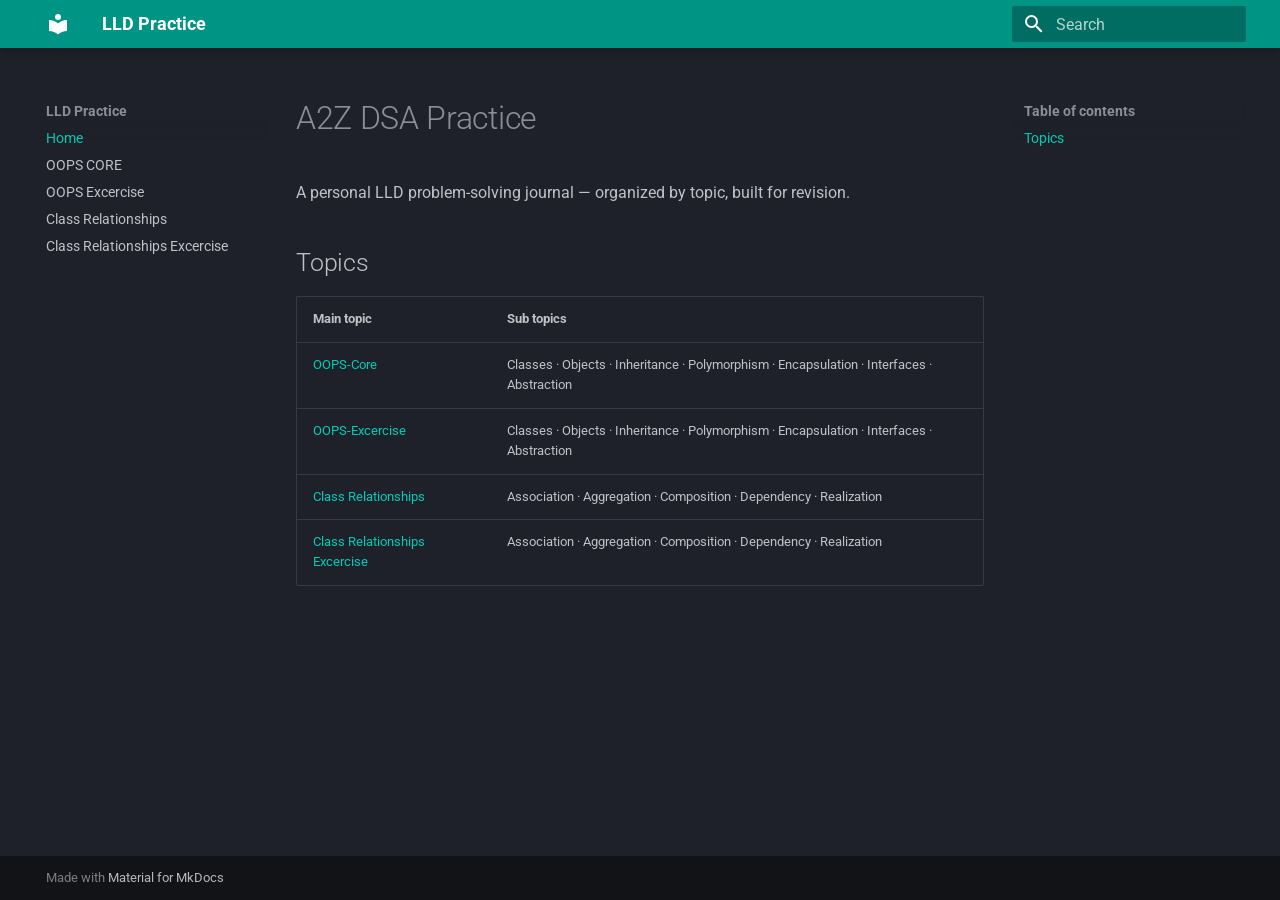
==== index.html @ 7c810c4c "Deployed 2203aaa with MkDocs version: 1.6.1" ====
<!doctype html>
<html lang="en" class="no-js">
  <head>
    
      <meta charset="utf-8">
      <meta name="viewport" content="width=device-width,initial-scale=1">
      
      
      
      
      
        <link rel="next" href="classes/">
      
      
        
      
      
      <link rel="icon" href="assets/images/favicon.png">
      <meta name="generator" content="mkdocs-1.6.1, mkdocs-material-9.7.3">
    
    
      
        <title>LLD Practice</title>
      
    
    
      <link rel="stylesheet" href="assets/stylesheets/main.484c7ddc.min.css">
      
        
        <link rel="stylesheet" href="assets/stylesheets/palette.ab4e12ef.min.css">
      
      


    
    
      
    
    
      
        
        
        <link rel="preconnect" href="https://fonts.gstatic.com" crossorigin>
        <link rel="stylesheet" href="https://fonts.googleapis.com/css?family=Roboto:300,300i,400,400i,700,700i%7CRoboto+Mono:400,400i,700,700i&display=fallback">
        <style>:root{--md-text-font:"Roboto";--md-code-font:"Roboto Mono"}</style>
      
    
    
    <script>__md_scope=new URL(".",location),__md_hash=e=>[...e].reduce(((e,_)=>(e<<5)-e+_.charCodeAt(0)),0),__md_get=(e,_=localStorage,t=__md_scope)=>JSON.parse(_.getItem(t.pathname+"."+e)),__md_set=(e,_,t=localStorage,a=__md_scope)=>{try{t.setItem(a.pathname+"."+e,JSON.stringify(_))}catch(e){}}</script>
    
      

    
    
  </head>
  
  
    
    
    
    
    
    <body dir="ltr" data-md-color-scheme="slate" data-md-color-primary="teal" data-md-color-accent="indigo">
  
    
    <input class="md-toggle" data-md-toggle="drawer" type="checkbox" id="__drawer" autocomplete="off">
    <input class="md-toggle" data-md-toggle="search" type="checkbox" id="__search" autocomplete="off">
    <label class="md-overlay" for="__drawer"></label>
    <div data-md-component="skip">
      
        
        <a href="#a2z-dsa-practice" class="md-skip">
          Skip to content
        </a>
      
    </div>
    <div data-md-component="announce">
      
    </div>
    
    
      

  

<header class="md-header md-header--shadow" data-md-component="header">
  <nav class="md-header__inner md-grid" aria-label="Header">
    <a href="." title="LLD Practice" class="md-header__button md-logo" aria-label="LLD Practice" data-md-component="logo">
      
  
  <svg xmlns="http://www.w3.org/2000/svg" viewBox="0 0 24 24"><path d="M12 8a3 3 0 0 0 3-3 3 3 0 0 0-3-3 3 3 0 0 0-3 3 3 3 0 0 0 3 3m0 3.54C9.64 9.35 6.5 8 3 8v11c3.5 0 6.64 1.35 9 3.54 2.36-2.19 5.5-3.54 9-3.54V8c-3.5 0-6.64 1.35-9 3.54"/></svg>

    </a>
    <label class="md-header__button md-icon" for="__drawer">
      
      <svg xmlns="http://www.w3.org/2000/svg" viewBox="0 0 24 24"><path d="M3 6h18v2H3zm0 5h18v2H3zm0 5h18v2H3z"/></svg>
    </label>
    <div class="md-header__title" data-md-component="header-title">
      <div class="md-header__ellipsis">
        <div class="md-header__topic">
          <span class="md-ellipsis">
            LLD Practice
          </span>
        </div>
        <div class="md-header__topic" data-md-component="header-topic">
          <span class="md-ellipsis">
            
              Home
            
          </span>
        </div>
      </div>
    </div>
    
      
    
    
    
    
      
      
        <label class="md-header__button md-icon" for="__search">
          
          <svg xmlns="http://www.w3.org/2000/svg" viewBox="0 0 24 24"><path d="M9.5 3A6.5 6.5 0 0 1 16 9.5c0 1.61-.59 3.09-1.56 4.23l.27.27h.79l5 5-1.5 1.5-5-5v-.79l-.27-.27A6.52 6.52 0 0 1 9.5 16 6.5 6.5 0 0 1 3 9.5 6.5 6.5 0 0 1 9.5 3m0 2C7 5 5 7 5 9.5S7 14 9.5 14 14 12 14 9.5 12 5 9.5 5"/></svg>
        </label>
        <div class="md-search" data-md-component="search" role="dialog">
  <label class="md-search__overlay" for="__search"></label>
  <div class="md-search__inner" role="search">
    <form class="md-search__form" name="search">
      <input type="text" class="md-search__input" name="query" aria-label="Search" placeholder="Search" autocapitalize="off" autocorrect="off" autocomplete="off" spellcheck="false" data-md-component="search-query" required>
      <label class="md-search__icon md-icon" for="__search">
        
        <svg xmlns="http://www.w3.org/2000/svg" viewBox="0 0 24 24"><path d="M9.5 3A6.5 6.5 0 0 1 16 9.5c0 1.61-.59 3.09-1.56 4.23l.27.27h.79l5 5-1.5 1.5-5-5v-.79l-.27-.27A6.52 6.52 0 0 1 9.5 16 6.5 6.5 0 0 1 3 9.5 6.5 6.5 0 0 1 9.5 3m0 2C7 5 5 7 5 9.5S7 14 9.5 14 14 12 14 9.5 12 5 9.5 5"/></svg>
        
        <svg xmlns="http://www.w3.org/2000/svg" viewBox="0 0 24 24"><path d="M20 11v2H8l5.5 5.5-1.42 1.42L4.16 12l7.92-7.92L13.5 5.5 8 11z"/></svg>
      </label>
      <nav class="md-search__options" aria-label="Search">
        
        <button type="reset" class="md-search__icon md-icon" title="Clear" aria-label="Clear" tabindex="-1">
          
          <svg xmlns="http://www.w3.org/2000/svg" viewBox="0 0 24 24"><path d="M19 6.41 17.59 5 12 10.59 6.41 5 5 6.41 10.59 12 5 17.59 6.41 19 12 13.41 17.59 19 19 17.59 13.41 12z"/></svg>
        </button>
      </nav>
      
    </form>
    <div class="md-search__output">
      <div class="md-search__scrollwrap" tabindex="0" data-md-scrollfix>
        <div class="md-search-result" data-md-component="search-result">
          <div class="md-search-result__meta">
            Initializing search
          </div>
          <ol class="md-search-result__list" role="presentation"></ol>
        </div>
      </div>
    </div>
  </div>
</div>
      
    
    
  </nav>
  
</header>
    
    <div class="md-container" data-md-component="container">
      
      
        
          
        
      
      <main class="md-main" data-md-component="main">
        <div class="md-main__inner md-grid">
          
            
              
              <div class="md-sidebar md-sidebar--primary" data-md-component="sidebar" data-md-type="navigation" >
                <div class="md-sidebar__scrollwrap">
                  <div class="md-sidebar__inner">
                    



<nav class="md-nav md-nav--primary" aria-label="Navigation" data-md-level="0">
  <label class="md-nav__title" for="__drawer">
    <a href="." title="LLD Practice" class="md-nav__button md-logo" aria-label="LLD Practice" data-md-component="logo">
      
  
  <svg xmlns="http://www.w3.org/2000/svg" viewBox="0 0 24 24"><path d="M12 8a3 3 0 0 0 3-3 3 3 0 0 0-3-3 3 3 0 0 0-3 3 3 3 0 0 0 3 3m0 3.54C9.64 9.35 6.5 8 3 8v11c3.5 0 6.64 1.35 9 3.54 2.36-2.19 5.5-3.54 9-3.54V8c-3.5 0-6.64 1.35-9 3.54"/></svg>

    </a>
    LLD Practice
  </label>
  
  <ul class="md-nav__list" data-md-scrollfix>
    
      
      
  
  
    
  
  
  
    <li class="md-nav__item md-nav__item--active">
      
      <input class="md-nav__toggle md-toggle" type="checkbox" id="__toc">
      
      
        
      
      
        <label class="md-nav__link md-nav__link--active" for="__toc">
          
  
  
  <span class="md-ellipsis">
    
  
    Home
  

    
  </span>
  
  

          <span class="md-nav__icon md-icon"></span>
        </label>
      
      <a href="." class="md-nav__link md-nav__link--active">
        
  
  
  <span class="md-ellipsis">
    
  
    Home
  

    
  </span>
  
  

      </a>
      
        

<nav class="md-nav md-nav--secondary" aria-label="Table of contents">
  
  
  
    
  
  
    <label class="md-nav__title" for="__toc">
      <span class="md-nav__icon md-icon"></span>
      Table of contents
    </label>
    <ul class="md-nav__list" data-md-component="toc" data-md-scrollfix>
      
        <li class="md-nav__item">
  <a href="#topics" class="md-nav__link">
    <span class="md-ellipsis">
      
        Topics
      
    </span>
  </a>
  
</li>
      
    </ul>
  
</nav>
      
    </li>
  

    
      
      
  
  
  
  
    <li class="md-nav__item">
      <a href="classes/" class="md-nav__link">
        
  
  
  <span class="md-ellipsis">
    
  
    OOPS CORE
  

    
  </span>
  
  

      </a>
    </li>
  

    
      
      
  
  
  
  
    <li class="md-nav__item">
      <a href="classes-excercise/" class="md-nav__link">
        
  
  
  <span class="md-ellipsis">
    
  
    OOPS Excercise
  

    
  </span>
  
  

      </a>
    </li>
  

    
      
      
  
  
  
  
    <li class="md-nav__item">
      <a href="classrelationships/" class="md-nav__link">
        
  
  
  <span class="md-ellipsis">
    
  
    Class Relationships
  

    
  </span>
  
  

      </a>
    </li>
  

    
      
      
  
  
  
  
    <li class="md-nav__item">
      <a href="classrelationships-excercise/" class="md-nav__link">
        
  
  
  <span class="md-ellipsis">
    
  
    Class Relationships Excercise
  

    
  </span>
  
  

      </a>
    </li>
  

    
  </ul>
</nav>
                  </div>
                </div>
              </div>
            
            
              
              <div class="md-sidebar md-sidebar--secondary" data-md-component="sidebar" data-md-type="toc" >
                <div class="md-sidebar__scrollwrap">
                  <div class="md-sidebar__inner">
                    

<nav class="md-nav md-nav--secondary" aria-label="Table of contents">
  
  
  
    
  
  
    <label class="md-nav__title" for="__toc">
      <span class="md-nav__icon md-icon"></span>
      Table of contents
    </label>
    <ul class="md-nav__list" data-md-component="toc" data-md-scrollfix>
      
        <li class="md-nav__item">
  <a href="#topics" class="md-nav__link">
    <span class="md-ellipsis">
      
        Topics
      
    </span>
  </a>
  
</li>
      
    </ul>
  
</nav>
                  </div>
                </div>
              </div>
            
          
          
            <div class="md-content" data-md-component="content">
              
              <article class="md-content__inner md-typeset">
                
                  



<h1 id="a2z-dsa-practice">A2Z DSA Practice</h1>
<p>A personal LLD problem-solving journal — organized by topic, built for revision.</p>
<h2 id="topics">Topics</h2>
<table>
<thead>
<tr>
<th>Main topic</th>
<th>Sub topics</th>
</tr>
</thead>
<tbody>
<tr>
<td><a href="classes/">OOPS-Core</a></td>
<td>Classes · Objects · Inheritance · Polymorphism · Encapsulation · Interfaces · Abstraction</td>
</tr>
<tr>
<td><a href="classes-excercise/">OOPS-Excercise</a></td>
<td>Classes · Objects · Inheritance · Polymorphism · Encapsulation · Interfaces · Abstraction</td>
</tr>
<tr>
<td><a href="classrelationships/">Class Relationships</a></td>
<td>Association · Aggregation · Composition · Dependency · Realization</td>
</tr>
<tr>
<td><a href="classrelationships-excercise/">Class Relationships Excercise</a></td>
<td>Association · Aggregation · Composition · Dependency · Realization</td>
</tr>
</tbody>
</table>












                
              </article>
            </div>
          
          
<script>var target=document.getElementById(location.hash.slice(1));target&&target.name&&(target.checked=target.name.startsWith("__tabbed_"))</script>
        </div>
        
      </main>
      
        <footer class="md-footer">
  
  <div class="md-footer-meta md-typeset">
    <div class="md-footer-meta__inner md-grid">
      <div class="md-copyright">
  
  
    Made with
    <a href="https://squidfunk.github.io/mkdocs-material/" target="_blank" rel="noopener">
      Material for MkDocs
    </a>
  
</div>
      
    </div>
  </div>
</footer>
      
    </div>
    <div class="md-dialog" data-md-component="dialog">
      <div class="md-dialog__inner md-typeset"></div>
    </div>
    
    
    
      
      
      <script id="__config" type="application/json">{"annotate": null, "base": ".", "features": ["content.code.copy"], "search": "assets/javascripts/workers/search.2c215733.min.js", "tags": null, "translations": {"clipboard.copied": "Copied to clipboard", "clipboard.copy": "Copy to clipboard", "search.result.more.one": "1 more on this page", "search.result.more.other": "# more on this page", "search.result.none": "No matching documents", "search.result.one": "1 matching document", "search.result.other": "# matching documents", "search.result.placeholder": "Type to start searching", "search.result.term.missing": "Missing", "select.version": "Select version"}, "version": null}</script>
    
    
      <script src="assets/javascripts/bundle.79ae519e.min.js"></script>
      
    
  </body>
</html>
---- assets/stylesheets/main.484c7ddc.min.css ----
@charset "UTF-8";html{-webkit-text-size-adjust:none;-moz-text-size-adjust:none;text-size-adjust:none;box-sizing:border-box}*,:after,:before{box-sizing:inherit}@media (prefers-reduced-motion){*,:after,:before{transition:none!important}}body{margin:0}a,button,input,label{-webkit-tap-highlight-color:transparent}a{color:inherit;text-decoration:none}hr{border:0;box-sizing:initial;display:block;height:.05rem;overflow:visible;padding:0}small{font-size:80%}sub,sup{line-height:1em}img{border-style:none}table{border-collapse:initial;border-spacing:0}td,th{font-weight:400;vertical-align:top}button{background:#0000;border:0;font-family:inherit;font-size:inherit;margin:0;padding:0}input{border:0;outline:none}:root{--md-primary-fg-color:#4051b5;--md-primary-fg-color--light:#5d6cc0;--md-primary-fg-color--dark:#303fa1;--md-primary-bg-color:#fff;--md-primary-bg-color--light:#ffffffb3;--md-accent-fg-color:#526cfe;--md-accent-fg-color--transparent:#526cfe1a;--md-accent-bg-color:#fff;--md-accent-bg-color--light:#ffffffb3}[data-md-color-scheme=default]{color-scheme:light}[data-md-color-scheme=default] img[src$="#gh-dark-mode-only"],[data-md-color-scheme=default] img[src$="#only-dark"]{display:none}:root,[data-md-color-scheme=default]{--md-hue:225deg;--md-default-fg-color:#000000de;--md-default-fg-color--light:#0000008a;--md-default-fg-color--lighter:#00000052;--md-default-fg-color--lightest:#00000012;--md-default-bg-color:#fff;--md-default-bg-color--light:#ffffffb3;--md-default-bg-color--lighter:#ffffff4d;--md-default-bg-color--lightest:#ffffff1f;--md-code-fg-color:#36464e;--md-code-bg-color:#f5f5f5;--md-code-bg-color--light:#f5f5f5b3;--md-code-bg-color--lighter:#f5f5f54d;--md-code-hl-color:#4287ff;--md-code-hl-color--light:#4287ff1a;--md-code-hl-number-color:#d52a2a;--md-code-hl-special-color:#db1457;--md-code-hl-function-color:#a846b9;--md-code-hl-constant-color:#6e59d9;--md-code-hl-keyword-color:#3f6ec6;--md-code-hl-string-color:#1c7d4d;--md-code-hl-name-color:var(--md-code-fg-color);--md-code-hl-operator-color:var(--md-default-fg-color--light);--md-code-hl-punctuation-color:var(--md-default-fg-color--light);--md-code-hl-comment-color:var(--md-default-fg-color--light);--md-code-hl-generic-color:var(--md-default-fg-color--light);--md-code-hl-variable-color:var(--md-default-fg-color--light);--md-typeset-color:var(--md-default-fg-color);--md-typeset-a-color:var(--md-primary-fg-color);--md-typeset-del-color:#f5503d26;--md-typeset-ins-color:#0bd57026;--md-typeset-kbd-color:#fafafa;--md-typeset-kbd-accent-color:#fff;--md-typeset-kbd-border-color:#b8b8b8;--md-typeset-mark-color:#ffff0080;--md-typeset-table-color:#0000001f;--md-typeset-table-color--light:rgba(0,0,0,.035);--md-admonition-fg-color:var(--md-default-fg-color);--md-admonition-bg-color:var(--md-default-bg-color);--md-warning-fg-color:#000000de;--md-warning-bg-color:#ff9;--md-footer-fg-color:#fff;--md-footer-fg-color--light:#ffffffb3;--md-footer-fg-color--lighter:#ffffff73;--md-footer-bg-color:#000000de;--md-footer-bg-color--dark:#00000052;--md-shadow-z1:0 0.2rem 0.5rem #0000000d,0 0 0.05rem #0000001a;--md-shadow-z2:0 0.2rem 0.5rem #0000001a,0 0 0.05rem #00000040;--md-shadow-z3:0 0.2rem 0.5rem #0003,0 0 0.05rem #00000059}.md-icon svg{fill:currentcolor;display:block;height:1.2rem;width:1.2rem}body{-webkit-font-smoothing:antialiased;-moz-osx-font-smoothing:grayscale;--md-text-font-family:var(--md-text-font,_),-apple-system,BlinkMacSystemFont,Helvetica,Arial,sans-serif;--md-code-font-family:var(--md-code-font,_),SFMono-Regular,Consolas,Menlo,monospace}aside,body,input{font-feature-settings:"kern","liga";color:var(--md-typeset-color);font-family:var(--md-text-font-family)}code,kbd,pre{font-feature-settings:"kern";font-family:var(--md-code-font-family)}:root{--md-typeset-table-sort-icon:url('data:image/svg+xml;charset=utf-8,<svg xmlns="http://www.w3.org/2000/svg" viewBox="0 0 24 24"><path d="m18 21-4-4h3V7h-3l4-4 4 4h-3v10h3M2 19v-2h10v2M2 13v-2h7v2M2 7V5h4v2z"/></svg>');--md-typeset-table-sort-icon--asc:url('data:image/svg+xml;charset=utf-8,<svg xmlns="http://www.w3.org/2000/svg" viewBox="0 0 24 24"><path d="M19 17h3l-4 4-4-4h3V3h2M2 17h10v2H2M6 5v2H2V5m0 6h7v2H2z"/></svg>');--md-typeset-table-sort-icon--desc:url('data:image/svg+xml;charset=utf-8,<svg xmlns="http://www.w3.org/2000/svg" viewBox="0 0 24 24"><path d="M19 7h3l-4-4-4 4h3v14h2M2 17h10v2H2M6 5v2H2V5m0 6h7v2H2z"/></svg>')}.md-typeset{-webkit-print-color-adjust:exact;color-adjust:exact;font-size:.8rem;line-height:1.6;overflow-wrap:break-word}@media print{.md-typeset{font-size:.68rem}}.md-typeset blockquote,.md-typeset dl,.md-typeset figure,.md-typeset ol,.md-typeset pre,.md-typeset ul{margin-bottom:1em;margin-top:1em}.md-typeset h1{color:var(--md-default-fg-color--light);font-size:2em;line-height:1.3;margin:0 0 1.25em}.md-typeset h1,.md-typeset h2{font-weight:300;letter-spacing:-.01em}.md-typeset h2{font-size:1.5625em;line-height:1.4;margin:1.6em 0 .64em}.md-typeset h3{font-size:1.25em;font-weight:400;letter-spacing:-.01em;line-height:1.5;margin:1.6em 0 .8em}.md-typeset h2+h3{margin-top:.8em}.md-typeset h4{font-weight:700;letter-spacing:-.01em;margin:1em 0}.md-typeset h5,.md-typeset h6{color:var(--md-default-fg-color--light);font-size:.8em;font-weight:700;letter-spacing:-.01em;margin:1.25em 0}.md-typeset h5{text-transform:uppercase}.md-typeset h5 code{text-transform:none}.md-typeset hr{border-bottom:.05rem solid var(--md-default-fg-color--lightest);display:flow-root;margin:1.5em 0}.md-typeset a{color:var(--md-typeset-a-color);word-break:break-word}.md-typeset a,.md-typeset a:before{transition:color 125ms}.md-typeset a:focus,.md-typeset a:hover{color:var(--md-accent-fg-color)}.md-typeset a:focus code,.md-typeset a:hover code{background-color:var(--md-accent-fg-color--transparent);color:var(--md-accent-fg-color)}.md-typeset a code{color:var(--md-typeset-a-color)}.md-typeset a.focus-visible{outline-color:var(--md-accent-fg-color);outline-offset:.2rem}.md-typeset code,.md-typeset kbd,.md-typeset pre{color:var(--md-code-fg-color);direction:ltr;font-variant-ligatures:none;transition:background-color 125ms}@media print{.md-typeset code,.md-typeset kbd,.md-typeset pre{white-space:pre-wrap}}.md-typeset code{background-color:var(--md-code-bg-color);border-radius:.1rem;-webkit-box-decoration-break:clone;box-decoration-break:clone;font-size:.85em;padding:0 .2941176471em;transition:color 125ms,background-color 125ms;word-break:break-word}.md-typeset code:not(.focus-visible){-webkit-tap-highlight-color:transparent;outline:none}.md-typeset pre{display:flow-root;line-height:1.4;position:relative}.md-typeset pre>code{-webkit-box-decoration-break:slice;box-decoration-break:slice;box-shadow:none;display:block;margin:0;outline-color:var(--md-accent-fg-color);overflow:auto;padding:.7720588235em 1.1764705882em;scrollbar-color:var(--md-default-fg-color--lighter) #0000;scrollbar-width:thin;touch-action:auto;word-break:normal}.md-typeset pre>code:hover{scrollbar-color:var(--md-accent-fg-color) #0000}.md-typeset pre>code::-webkit-scrollbar{height:.2rem;width:.2rem}.md-typeset pre>code::-webkit-scrollbar-thumb{background-color:var(--md-default-fg-color--lighter)}.md-typeset pre>code::-webkit-scrollbar-thumb:hover{background-color:var(--md-accent-fg-color)}.md-typeset kbd{background-color:var(--md-typeset-kbd-color);border-radius:.1rem;box-shadow:0 .1rem 0 .05rem var(--md-typeset-kbd-border-color),0 .1rem 0 var(--md-typeset-kbd-border-color),0 -.1rem .2rem var(--md-typeset-kbd-accent-color) inset;color:var(--md-default-fg-color);display:inline-block;font-size:.75em;padding:0 .6666666667em;vertical-align:text-top;word-break:break-word}.md-typeset mark{background-color:var(--md-typeset-mark-color);-webkit-box-decoration-break:clone;box-decoration-break:clone;color:inherit;word-break:break-word}.md-typeset abbr{cursor:help;text-decoration:none}.md-typeset [data-preview],.md-typeset abbr{border-bottom:.05rem dotted var(--md-default-fg-color--light)}.md-typeset small{opacity:.75}[dir=ltr] .md-typeset sub,[dir=ltr] .md-typeset sup{margin-left:.078125em}[dir=rtl] .md-typeset sub,[dir=rtl] .md-typeset sup{margin-right:.078125em}[dir=ltr] .md-typeset blockquote{padding-left:.6rem}[dir=rtl] .md-typeset blockquote{padding-right:.6rem}[dir=ltr] .md-typeset blockquote{border-left:.2rem solid var(--md-default-fg-color--lighter)}[dir=rtl] .md-typeset blockquote{border-right:.2rem solid var(--md-default-fg-color--lighter)}.md-typeset blockquote{color:var(--md-default-fg-color--light);margin-left:0;margin-right:0}.md-typeset ul{list-style-type:disc}.md-typeset ul[type]{list-style-type:revert-layer}[dir=ltr] .md-typeset ol,[dir=ltr] .md-typeset ul{margin-left:.625em}[dir=rtl] .md-typeset ol,[dir=rtl] .md-typeset ul{margin-right:.625em}.md-typeset ol,.md-typeset ul{padding:0}.md-typeset ol:not([hidden]),.md-typeset ul:not([hidden]){display:flow-root}.md-typeset ol ol,.md-typeset ul ol{list-style-type:lower-alpha}.md-typeset ol ol ol,.md-typeset ul ol ol{list-style-type:lower-roman}.md-typeset ol ol ol ol,.md-typeset ul ol ol ol{list-style-type:upper-alpha}.md-typeset ol ol ol ol ol,.md-typeset ul ol ol ol ol{list-style-type:upper-roman}.md-typeset ol[type],.md-typeset ul[type]{list-style-type:revert-layer}[dir=ltr] .md-typeset ol li,[dir=ltr] .md-typeset ul li{margin-left:1.25em}[dir=rtl] .md-typeset ol li,[dir=rtl] .md-typeset ul li{margin-right:1.25em}.md-typeset ol li,.md-typeset ul li{margin-bottom:.5em}.md-typeset ol li blockquote,.md-typeset ol li p,.md-typeset ul li blockquote,.md-typeset ul li p{margin:.5em 0}.md-typeset ol li:last-child,.md-typeset ul li:last-child{margin-bottom:0}[dir=ltr] .md-typeset ol li ol,[dir=ltr] .md-typeset ol li ul,[dir=ltr] .md-typeset ul li ol,[dir=ltr] .md-typeset ul li ul{margin-left:.625em}[dir=rtl] .md-typeset ol li ol,[dir=rtl] .md-typeset ol li ul,[dir=rtl] .md-typeset ul li ol,[dir=rtl] .md-typeset ul li ul{margin-right:.625em}.md-typeset ol li ol,.md-typeset ol li ul,.md-typeset ul li ol,.md-typeset ul li ul{margin-bottom:.5em;margin-top:.5em}[dir=ltr] .md-typeset dd{margin-left:1.875em}[dir=rtl] .md-typeset dd{margin-right:1.875em}.md-typeset dd{margin-bottom:1.5em;margin-top:1em}.md-typeset img,.md-typeset svg,.md-typeset video{height:auto;max-width:100%}.md-typeset img[align=left]{margin:1em 1em 1em 0}.md-typeset img[align=right]{margin:1em 0 1em 1em}.md-typeset img[align]:only-child{margin-top:0}.md-typeset figure{display:flow-root;margin:1em auto;max-width:100%;text-align:center;width:fit-content}.md-typeset figure img{display:block;margin:0 auto}.md-typeset figcaption{font-style:italic;margin:1em auto;max-width:24rem}.md-typeset iframe{max-width:100%}.md-typeset table:not([class]){background-color:var(--md-default-bg-color);border:.05rem solid var(--md-typeset-table-color);border-radius:.1rem;display:inline-block;font-size:.64rem;max-width:100%;overflow:auto;touch-action:auto}@media print{.md-typeset table:not([class]){display:table}}.md-typeset table:not([class])+*{margin-top:1.5em}.md-typeset table:not([class]) td>:first-child,.md-typeset table:not([class]) th>:first-child{margin-top:0}.md-typeset table:not([class]) td>:last-child,.md-typeset table:not([class]) th>:last-child{margin-bottom:0}.md-typeset table:not([class]) td:not([align]),.md-typeset table:not([class]) th:not([align]){text-align:left}[dir=rtl] .md-typeset table:not([class]) td:not([align]),[dir=rtl] .md-typeset table:not([class]) th:not([align]){text-align:right}.md-typeset table:not([class]) th{font-weight:700;min-width:5rem;padding:.9375em 1.25em;vertical-align:top}.md-typeset table:not([class]) td{border-top:.05rem solid var(--md-typeset-table-color);padding:.9375em 1.25em;vertical-align:top}.md-typeset table:not([class]) tbody tr{transition:background-color 125ms}.md-typeset table:not([class]) tbody tr:hover{background-color:var(--md-typeset-table-color--light);box-shadow:0 .05rem 0 var(--md-default-bg-color) inset}.md-typeset table:not([class]) a{word-break:normal}.md-typeset table th[role=columnheader]{cursor:pointer}[dir=ltr] .md-typeset table th[role=columnheader]:after{margin-left:.5em}[dir=rtl] .md-typeset table th[role=columnheader]:after{margin-right:.5em}.md-typeset table th[role=columnheader]:after{content:"";display:inline-block;height:1.2em;-webkit-mask-image:var(--md-typeset-table-sort-icon);mask-image:var(--md-typeset-table-sort-icon);-webkit-mask-repeat:no-repeat;mask-repeat:no-repeat;-webkit-mask-size:contain;mask-size:contain;transition:background-color 125ms;vertical-align:text-bottom;width:1.2em}.md-typeset table th[role=columnheader]:hover:after{background-color:var(--md-default-fg-color--lighter)}.md-typeset table th[role=columnheader][aria-sort=ascending]:after{background-color:var(--md-default-fg-color--light);-webkit-mask-image:var(--md-typeset-table-sort-icon--asc);mask-image:var(--md-typeset-table-sort-icon--asc)}.md-typeset table th[role=columnheader][aria-sort=descending]:after{background-color:var(--md-default-fg-color--light);-webkit-mask-image:var(--md-typeset-table-sort-icon--desc);mask-image:var(--md-typeset-table-sort-icon--desc)}.md-typeset__scrollwrap{margin:1em -.8rem;overflow-x:auto;touch-action:auto}.md-typeset__table{display:inline-block;margin-bottom:.5em;padding:0 .8rem}@media print{.md-typeset__table{display:block}}html .md-typeset__table table{display:table;margin:0;overflow:hidden;width:100%}@media screen and (max-width:44.984375em){.md-content__inner>pre{margin:1em -.8rem}.md-content__inner>pre code{border-radius:0}}.md-typeset .md-author{border-radius:100%;display:block;flex-shrink:0;height:1.6rem;overflow:hidden;position:relative;transition:color 125ms,transform 125ms;width:1.6rem}.md-typeset .md-author img{display:block}.md-typeset .md-author--more{background:var(--md-default-fg-color--lightest);color:var(--md-default-fg-color--lighter);font-size:.6rem;font-weight:700;line-height:1.6rem;text-align:center}.md-typeset .md-author--long{height:2.4rem;width:2.4rem}.md-typeset a.md-author{transform:scale(1)}.md-typeset a.md-author img{border-radius:100%;filter:grayscale(100%) opacity(75%);transition:filter 125ms}.md-typeset a.md-author:focus,.md-typeset a.md-author:hover{transform:scale(1.1);z-index:1}.md-typeset a.md-author:focus img,.md-typeset a.md-author:hover img{filter:grayscale(0)}.md-banner{background-color:var(--md-footer-bg-color);color:var(--md-footer-fg-color);overflow:auto}@media print{.md-banner{display:none}}.md-banner--warning{background-color:var(--md-warning-bg-color);color:var(--md-warning-fg-color)}.md-banner__inner{font-size:.7rem;margin:.6rem auto;padding:0 .8rem}[dir=ltr] .md-banner__button{float:right}[dir=rtl] .md-banner__button{float:left}.md-banner__button{color:inherit;cursor:pointer;transition:opacity .25s}.no-js .md-banner__button{display:none}.md-banner__button:hover{opacity:.7}html{font-size:125%;height:100%;overflow-x:hidden}@media screen and (min-width:100em){html{font-size:137.5%}}@media screen and (min-width:125em){html{font-size:150%}}body{background-color:var(--md-default-bg-color);display:flex;flex-direction:column;font-size:.5rem;min-height:100%;position:relative;width:100%}@media print{body{display:block}}@media screen and (max-width:59.984375em){body[data-md-scrolllock]{position:fixed}}.md-grid{margin-left:auto;margin-right:auto;max-width:61rem}.md-container{display:flex;flex-direction:column;flex-grow:1}@media print{.md-container{display:block}}.md-main{flex-grow:1}.md-main__inner{display:flex;height:100%;margin-top:1.5rem}.md-ellipsis{overflow:hidden;text-overflow:ellipsis}.md-toggle{display:none}.md-option{height:0;opacity:0;position:absolute;width:0}.md-option:checked+label:not([hidden]){display:block}.md-option.focus-visible+label{outline-color:var(--md-accent-fg-color);outline-style:auto}.md-skip{background-color:var(--md-default-fg-color);border-radius:.1rem;color:var(--md-default-bg-color);font-size:.64rem;margin:.5rem;opacity:0;outline-color:var(--md-accent-fg-color);padding:.3rem .5rem;position:fixed;transform:translateY(.4rem);z-index:-1}.md-skip:focus{opacity:1;transform:translateY(0);transition:transform .25s cubic-bezier(.4,0,.2,1),opacity 175ms 75ms;z-index:10}@page{margin:25mm}:root{--md-clipboard-icon:url('data:image/svg+xml;charset=utf-8,<svg xmlns="http://www.w3.org/2000/svg" viewBox="0 0 24 24"><path d="M19 21H8V7h11m0-2H8a2 2 0 0 0-2 2v14a2 2 0 0 0 2 2h11a2 2 0 0 0 2-2V7a2 2 0 0 0-2-2m-3-4H4a2 2 0 0 0-2 2v14h2V3h12z"/></svg>')}.md-clipboard{border-radius:.1rem;color:var(--md-default-fg-color--lightest);cursor:pointer;height:1.5em;outline-color:var(--md-accent-fg-color);outline-offset:.1rem;transition:color .25s;width:1.5em;z-index:1}@media print{.md-clipboard{display:none}}.md-clipboard:not(.focus-visible){-webkit-tap-highlight-color:transparent;outline:none}:hover>.md-clipboard{color:var(--md-default-fg-color--light)}.md-clipboard:focus,.md-clipboard:hover{color:var(--md-accent-fg-color)}.md-clipboard:after{background-color:currentcolor;content:"";display:block;height:1.125em;margin:0 auto;-webkit-mask-image:var(--md-clipboard-icon);mask-image:var(--md-clipboard-icon);-webkit-mask-position:center;mask-position:center;-webkit-mask-repeat:no-repeat;mask-repeat:no-repeat;-webkit-mask-size:contain;mask-size:contain;width:1.125em}.md-clipboard--inline{cursor:pointer}.md-clipboard--inline code{transition:color .25s,background-color .25s}.md-clipboard--inline:focus code,.md-clipboard--inline:hover code{background-color:var(--md-accent-fg-color--transparent);color:var(--md-accent-fg-color)}:root{--md-code-select-icon:url('data:image/svg+xml;charset=utf-8,<svg xmlns="http://www.w3.org/2000/svg" viewBox="0 0 24 24"><path d="M19 19h-4v2h4c1.1 0 2-.9 2-2v-4h-2m0-12h-4v2h4v4h2V5c0-1.1-.9-2-2-2M5 5h4V3H5c-1.1 0-2 .9-2 2v4h2m0 6H3v4c0 1.1.9 2 2 2h4v-2H5zm2-4h2v2H7zm4 0h2v2h-2zm4 0h2v2h-2zM7 7h2v2H7zm4 0h2v2h-2zm4 0h2v2h-2zm-8 8h2v2H7zm4 0h2v2h-2zm4 0h2v2h-2z"/></svg>');--md-code-copy-icon:url('data:image/svg+xml;charset=utf-8,<svg xmlns="http://www.w3.org/2000/svg" viewBox="0 0 24 24"><path d="M19 21H8V7h11m0-2H8a2 2 0 0 0-2 2v14a2 2 0 0 0 2 2h11a2 2 0 0 0 2-2V7a2 2 0 0 0-2-2m-3-4H4a2 2 0 0 0-2 2v14h2V3h12z"/></svg>')}.md-typeset .md-code__content{display:grid}.md-code__nav{background-color:var(--md-code-bg-color--lighter);border-radius:.1rem;display:flex;gap:.2rem;padding:.2rem;position:absolute;right:.25em;top:.25em;transition:background-color .25s;z-index:1}:hover>.md-code__nav{background-color:var(--md-code-bg-color--light)}.md-code__button{color:var(--md-default-fg-color--lightest);cursor:pointer;display:block;height:1.5em;outline-color:var(--md-accent-fg-color);outline-offset:.1rem;transition:color .25s;width:1.5em}:hover>*>.md-code__button{color:var(--md-default-fg-color--light)}.md-code__button.focus-visible,.md-code__button:hover{color:var(--md-accent-fg-color)}.md-code__button--active{color:var(--md-default-fg-color)!important}.md-code__button:after{background-color:currentcolor;content:"";display:block;height:1.125em;margin:0 auto;-webkit-mask-position:center;mask-position:center;-webkit-mask-repeat:no-repeat;mask-repeat:no-repeat;-webkit-mask-size:contain;mask-size:contain;width:1.125em}.md-code__button[data-md-type=select]:after{-webkit-mask-image:var(--md-code-select-icon);mask-image:var(--md-code-select-icon)}.md-code__button[data-md-type=copy]:after{-webkit-mask-image:var(--md-code-copy-icon);mask-image:var(--md-code-copy-icon)}@keyframes consent{0%{opacity:0;transform:translateY(100%)}to{opacity:1;transform:translateY(0)}}@keyframes overlay{0%{opacity:0}to{opacity:1}}.md-consent__overlay{animation:overlay .25s both;-webkit-backdrop-filter:blur(.1rem);backdrop-filter:blur(.1rem);background-color:#0000008a;height:100%;opacity:1;position:fixed;top:0;width:100%;z-index:5}.md-consent__inner{animation:consent .5s cubic-bezier(.1,.7,.1,1) both;background-color:var(--md-default-bg-color);border:0;border-radius:.1rem;bottom:0;box-shadow:0 0 .2rem #0000001a,0 .2rem .4rem #0003;max-height:100%;overflow:auto;padding:0;position:fixed;width:100%;z-index:5}.md-consent__form{padding:.8rem}.md-consent__settings{display:none;margin:1em 0}input:checked+.md-consent__settings{display:block}.md-consent__controls{margin-bottom:.8rem}.md-typeset .md-consent__controls .md-button{display:inline}@media screen and (max-width:44.984375em){.md-typeset .md-consent__controls .md-button{display:block;margin-top:.4rem;text-align:center;width:100%}}.md-consent label{cursor:pointer}.md-content{flex-grow:1;min-width:0}.md-content__inner{margin:0 .8rem 1.2rem;padding-top:.6rem}@media screen and (min-width:76.25em){[dir=ltr] .md-sidebar--primary:not([hidden])~.md-content>.md-content__inner{margin-left:1.2rem}[dir=ltr] .md-sidebar--secondary:not([hidden])~.md-content>.md-content__inner,[dir=rtl] .md-sidebar--primary:not([hidden])~.md-content>.md-content__inner{margin-right:1.2rem}[dir=rtl] .md-sidebar--secondary:not([hidden])~.md-content>.md-content__inner{margin-left:1.2rem}}.md-content__inner:before{content:"";display:block;height:.4rem}.md-content__inner>:last-child{margin-bottom:0}[dir=ltr] .md-content__button{float:right}[dir=rtl] .md-content__button{float:left}[dir=ltr] .md-content__button{margin-left:.4rem}[dir=rtl] .md-content__button{margin-right:.4rem}.md-content__button{margin:.4rem 0;padding:0}@media print{.md-content__button{display:none}}.md-typeset .md-content__button{color:var(--md-default-fg-color--lighter)}.md-content__button svg{display:inline;vertical-align:top}[dir=rtl] .md-content__button svg{transform:scaleX(-1)}[dir=ltr] .md-dialog{right:.8rem}[dir=rtl] .md-dialog{left:.8rem}.md-dialog{background-color:var(--md-default-fg-color);border-radius:.1rem;bottom:.8rem;box-shadow:var(--md-shadow-z3);min-width:11.1rem;opacity:0;padding:.4rem .6rem;pointer-events:none;position:fixed;transform:translateY(100%);transition:transform 0ms .4s,opacity .4s;z-index:4}@media print{.md-dialog{display:none}}.md-dialog--active{opacity:1;pointer-events:auto;transform:translateY(0);transition:transform .4s cubic-bezier(.075,.85,.175,1),opacity .4s}.md-dialog__inner{color:var(--md-default-bg-color);font-size:.7rem}.md-feedback{margin:2em 0 1em;text-align:center}.md-feedback fieldset{border:none;margin:0;padding:0}.md-feedback__title{font-weight:700;margin:1em auto}.md-feedback__inner{position:relative}.md-feedback__list{display:flex;flex-wrap:wrap;place-content:baseline center;position:relative}.md-feedback__list:hover .md-icon:not(:disabled){color:var(--md-default-fg-color--lighter)}:disabled .md-feedback__list{min-height:1.8rem}.md-feedback__icon{color:var(--md-default-fg-color--light);cursor:pointer;flex-shrink:0;margin:0 .1rem;transition:color 125ms}.md-feedback__icon:not(:disabled).md-icon:hover{color:var(--md-accent-fg-color)}.md-feedback__icon:disabled{color:var(--md-default-fg-color--lightest);pointer-events:none}.md-feedback__note{opacity:0;position:relative;transform:translateY(.4rem);transition:transform .4s cubic-bezier(.1,.7,.1,1),opacity .15s}.md-feedback__note>*{margin:0 auto;max-width:16rem}:disabled .md-feedback__note{opacity:1;transform:translateY(0)}@media print{.md-feedback{display:none}}.md-footer{background-color:var(--md-footer-bg-color);color:var(--md-footer-fg-color)}@media print{.md-footer{display:none}}.md-footer__inner{justify-content:space-between;overflow:auto;padding:.2rem}.md-footer__inner:not([hidden]){display:flex}.md-footer__link{align-items:end;display:flex;flex-grow:0.01;margin-bottom:.4rem;margin-top:1rem;max-width:100%;outline-color:var(--md-accent-fg-color);overflow:hidden;transition:opacity .25s}.md-footer__link:focus,.md-footer__link:hover{opacity:.7}[dir=rtl] .md-footer__link svg{transform:scaleX(-1)}@media screen and (max-width:44.984375em){.md-footer__link--prev{flex-shrink:0}.md-footer__link--prev .md-footer__title{display:none}}[dir=ltr] .md-footer__link--next{margin-left:auto}[dir=rtl] .md-footer__link--next{margin-right:auto}.md-footer__link--next{text-align:right}[dir=rtl] .md-footer__link--next{text-align:left}.md-footer__title{flex-grow:1;font-size:.9rem;margin-bottom:.7rem;max-width:calc(100% - 2.4rem);padding:0 1rem;white-space:nowrap}.md-footer__button{margin:.2rem;padding:.4rem}.md-footer__direction{font-size:.64rem;opacity:.7}.md-footer-meta{background-color:var(--md-footer-bg-color--dark)}.md-footer-meta__inner{display:flex;flex-wrap:wrap;justify-content:space-between;padding:.2rem}html .md-footer-meta.md-typeset a{color:var(--md-footer-fg-color--light)}html .md-footer-meta.md-typeset a:focus,html .md-footer-meta.md-typeset a:hover{color:var(--md-footer-fg-color)}.md-copyright{color:var(--md-footer-fg-color--lighter);font-size:.64rem;margin:auto .6rem;padding:.4rem 0;width:100%}@media screen and (min-width:45em){.md-copyright{width:auto}}.md-copyright__highlight{color:var(--md-footer-fg-color--light)}.md-social{display:inline-flex;gap:.2rem;margin:0 .4rem;padding:.2rem 0 .6rem}@media screen and (min-width:45em){.md-social{padding:.6rem 0}}.md-social__link{display:inline-block;height:1.6rem;text-align:center;width:1.6rem}.md-social__link:before{line-height:1.9}.md-social__link svg{fill:currentcolor;max-height:.8rem;vertical-align:-25%}.md-typeset .md-button{border:.1rem solid;border-radius:.1rem;color:var(--md-primary-fg-color);cursor:pointer;display:inline-block;font-weight:700;padding:.625em 2em;transition:color 125ms,background-color 125ms,border-color 125ms}.md-typeset .md-button--primary{background-color:var(--md-primary-fg-color);border-color:var(--md-primary-fg-color);color:var(--md-primary-bg-color)}.md-typeset .md-button:focus,.md-typeset .md-button:hover{background-color:var(--md-accent-fg-color);border-color:var(--md-accent-fg-color);color:var(--md-accent-bg-color)}[dir=ltr] .md-typeset .md-input{border-top-left-radius:.1rem}[dir=ltr] .md-typeset .md-input,[dir=rtl] .md-typeset .md-input{border-top-right-radius:.1rem}[dir=rtl] .md-typeset .md-input{border-top-left-radius:.1rem}.md-typeset .md-input{border-bottom:.1rem solid var(--md-default-fg-color--lighter);box-shadow:var(--md-shadow-z1);font-size:.8rem;height:1.8rem;padding:0 .6rem;transition:border .25s,box-shadow .25s}.md-typeset .md-input:focus,.md-typeset .md-input:hover{border-bottom-color:var(--md-accent-fg-color);box-shadow:var(--md-shadow-z2)}.md-typeset .md-input--stretch{width:100%}.md-header{background-color:var(--md-primary-fg-color);box-shadow:0 0 .2rem #0000,0 .2rem .4rem #0000;color:var(--md-primary-bg-color);display:block;left:0;position:sticky;right:0;top:0;z-index:4}@media print{.md-header{display:none}}.md-header[hidden]{transform:translateY(-100%);transition:transform .25s cubic-bezier(.8,0,.6,1),box-shadow .25s}.md-header--shadow{box-shadow:0 0 .2rem #0000001a,0 .2rem .4rem #0003;transition:transform .25s cubic-bezier(.1,.7,.1,1),box-shadow .25s}.md-header__inner{align-items:center;display:flex;padding:0 .2rem}.md-header__button{color:currentcolor;cursor:pointer;margin:.2rem;outline-color:var(--md-accent-fg-color);padding:.4rem;position:relative;transition:opacity .25s;vertical-align:middle;z-index:1}.md-header__button:hover{opacity:.7}.md-header__button:not([hidden]){display:inline-block}.md-header__button:not(.focus-visible){-webkit-tap-highlight-color:transparent;outline:none}.md-header__button.md-logo{margin:.2rem;padding:.4rem}@media screen and (max-width:76.234375em){.md-header__button.md-logo{display:none}}.md-header__button.md-logo img,.md-header__button.md-logo svg{fill:currentcolor;display:block;height:1.2rem;width:auto}@media screen and (min-width:60em){.md-header__button[for=__search]{display:none}}.no-js .md-header__button[for=__search]{display:none}[dir=rtl] .md-header__button[for=__search] svg{transform:scaleX(-1)}@media screen and (min-width:76.25em){.md-header__button[for=__drawer]{display:none}}.md-header__topic{display:flex;max-width:100%;position:absolute;transition:transform .4s cubic-bezier(.1,.7,.1,1),opacity .15s;white-space:nowrap}.md-header__topic+.md-header__topic{opacity:0;pointer-events:none;transform:translateX(1.25rem);transition:transform .4s cubic-bezier(1,.7,.1,.1),opacity .15s;z-index:-1}[dir=rtl] .md-header__topic+.md-header__topic{transform:translateX(-1.25rem)}.md-header__topic:first-child{font-weight:700}[dir=ltr] .md-header__title{margin-left:1rem;margin-right:.4rem}[dir=rtl] .md-header__title{margin-left:.4rem;margin-right:1rem}.md-header__title{flex-grow:1;font-size:.9rem;height:2.4rem;line-height:2.4rem}.md-header__title--active .md-header__topic{opacity:0;pointer-events:none;transform:translateX(-1.25rem);transition:transform .4s cubic-bezier(1,.7,.1,.1),opacity .15s;z-index:-1}[dir=rtl] .md-header__title--active .md-header__topic{transform:translateX(1.25rem)}.md-header__title--active .md-header__topic+.md-header__topic{opacity:1;pointer-events:auto;transform:translateX(0);transition:transform .4s cubic-bezier(.1,.7,.1,1),opacity .15s;z-index:0}.md-header__title>.md-header__ellipsis{height:100%;position:relative;width:100%}.md-header__option{display:flex;flex-shrink:0;max-width:100%;transition:max-width 0ms .25s,opacity .25s .25s;white-space:nowrap}[data-md-toggle=search]:checked~.md-header .md-header__option{max-width:0;opacity:0;transition:max-width 0ms,opacity 0ms}.md-header__option>input{bottom:0}.md-header__source{display:none}@media screen and (min-width:60em){[dir=ltr] .md-header__source{margin-left:1rem}[dir=rtl] .md-header__source{margin-right:1rem}.md-header__source{display:block;max-width:11.7rem;width:11.7rem}}@media screen and (min-width:76.25em){[dir=ltr] .md-header__source{margin-left:1.4rem}[dir=rtl] .md-header__source{margin-right:1.4rem}}.md-meta{color:var(--md-default-fg-color--light);font-size:.7rem;line-height:1.3}.md-meta__list{display:inline-flex;flex-wrap:wrap;list-style:none;margin:0;padding:0}.md-meta__item:not(:last-child):after{content:"·";margin-left:.2rem;margin-right:.2rem}.md-meta__link{color:var(--md-typeset-a-color)}.md-meta__link:focus,.md-meta__link:hover{color:var(--md-accent-fg-color)}.md-draft{background-color:#ff1744;border-radius:.125em;color:#fff;display:inline-block;font-weight:700;padding-left:.5714285714em;padding-right:.5714285714em}:root{--md-nav-icon--prev:url('data:image/svg+xml;charset=utf-8,<svg xmlns="http://www.w3.org/2000/svg" viewBox="0 0 24 24"><path d="M20 11v2H8l5.5 5.5-1.42 1.42L4.16 12l7.92-7.92L13.5 5.5 8 11z"/></svg>');--md-nav-icon--next:url('data:image/svg+xml;charset=utf-8,<svg xmlns="http://www.w3.org/2000/svg" viewBox="0 0 24 24"><path d="M8.59 16.58 13.17 12 8.59 7.41 10 6l6 6-6 6z"/></svg>');--md-toc-icon:url('data:image/svg+xml;charset=utf-8,<svg xmlns="http://www.w3.org/2000/svg" viewBox="0 0 24 24"><path d="M3 9h14V7H3zm0 4h14v-2H3zm0 4h14v-2H3zm16 0h2v-2h-2zm0-10v2h2V7zm0 6h2v-2h-2z"/></svg>')}.md-nav{font-size:.7rem;line-height:1.3}.md-nav__title{color:var(--md-default-fg-color--light);display:block;font-weight:700;overflow:hidden;padding:0 .6rem;text-overflow:ellipsis}.md-nav__title .md-nav__button{display:none}.md-nav__title .md-nav__button img{height:100%;width:auto}.md-nav__title .md-nav__button.md-logo img,.md-nav__title .md-nav__button.md-logo svg{fill:currentcolor;display:block;height:2.4rem;max-width:100%;object-fit:contain;width:auto}.md-nav__list{list-style:none;margin:0;padding:0}.md-nav__link{align-items:flex-start;display:flex;gap:.4rem;margin-top:.625em;scroll-snap-align:start;transition:color 125ms}.md-nav__link--passed,.md-nav__link--passed code{color:var(--md-default-fg-color--light)}.md-nav__item .md-nav__link--active,.md-nav__item .md-nav__link--active code{color:var(--md-typeset-a-color)}.md-nav__link .md-ellipsis{position:relative}.md-nav__link .md-ellipsis code{word-break:normal}[dir=ltr] .md-nav__link .md-icon:last-child{margin-left:auto}[dir=rtl] .md-nav__link .md-icon:last-child{margin-right:auto}.md-nav__link .md-typeset{font-size:.7rem;line-height:1.3}.md-nav__link svg{fill:currentcolor;flex-shrink:0;height:1.3em;position:relative}.md-nav__link[for]:focus,.md-nav__link[for]:hover,.md-nav__link[href]:focus,.md-nav__link[href]:hover{color:var(--md-accent-fg-color);cursor:pointer}.md-nav__link[for]:focus code,.md-nav__link[for]:hover code,.md-nav__link[href]:focus code,.md-nav__link[href]:hover code{background-color:var(--md-accent-fg-color--transparent);color:var(--md-accent-fg-color)}.md-nav__link.focus-visible{outline-color:var(--md-accent-fg-color);outline-offset:.2rem}.md-nav--primary .md-nav__link[for=__toc]{display:none}.md-nav--primary .md-nav__link[for=__toc] .md-icon:after{background-color:currentcolor;display:block;height:100%;-webkit-mask-image:var(--md-toc-icon);mask-image:var(--md-toc-icon);width:100%}.md-nav--primary .md-nav__link[for=__toc]~.md-nav{display:none}.md-nav__container>.md-nav__link{margin-top:0}.md-nav__container>.md-nav__link:first-child{flex-grow:1;min-width:0}.md-nav__icon{flex-shrink:0}.md-nav__source{display:none}@media screen and (max-width:76.234375em){.md-nav--primary,.md-nav--primary .md-nav{background-color:var(--md-default-bg-color);display:flex;flex-direction:column;height:100%;left:0;position:absolute;right:0;top:0;z-index:1}.md-nav--primary .md-nav__item,.md-nav--primary .md-nav__title{font-size:.8rem;line-height:1.5}.md-nav--primary .md-nav__title{background-color:var(--md-default-fg-color--lightest);color:var(--md-default-fg-color--light);cursor:pointer;height:5.6rem;line-height:2.4rem;padding:3rem .8rem .2rem;position:relative;white-space:nowrap}[dir=ltr] .md-nav--primary .md-nav__title .md-nav__icon{left:.4rem}[dir=rtl] .md-nav--primary .md-nav__title .md-nav__icon{right:.4rem}.md-nav--primary .md-nav__title .md-nav__icon{display:block;height:1.2rem;margin:.2rem;position:absolute;top:.4rem;width:1.2rem}.md-nav--primary .md-nav__title .md-nav__icon:after{background-color:currentcolor;content:"";display:block;height:100%;-webkit-mask-image:var(--md-nav-icon--prev);mask-image:var(--md-nav-icon--prev);-webkit-mask-position:center;mask-position:center;-webkit-mask-repeat:no-repeat;mask-repeat:no-repeat;-webkit-mask-size:contain;mask-size:contain;width:100%}.md-nav--primary .md-nav__title~.md-nav__list{background-color:var(--md-default-bg-color);box-shadow:0 .05rem 0 var(--md-default-fg-color--lightest) inset;overflow-y:auto;scroll-snap-type:y mandatory;touch-action:pan-y}.md-nav--primary .md-nav__title~.md-nav__list>:first-child{border-top:0}.md-nav--primary .md-nav__title[for=__drawer]{background-color:var(--md-primary-fg-color);color:var(--md-primary-bg-color);font-weight:700}.md-nav--primary .md-nav__title .md-logo{display:block;left:.2rem;margin:.2rem;padding:.4rem;position:absolute;right:.2rem;top:.2rem}.md-nav--primary .md-nav__list{flex:1}.md-nav--primary .md-nav__item{border-top:.05rem solid var(--md-default-fg-color--lightest)}.md-nav--primary .md-nav__item--active>.md-nav__link{color:var(--md-typeset-a-color)}.md-nav--primary .md-nav__item--active>.md-nav__link:focus,.md-nav--primary .md-nav__item--active>.md-nav__link:hover{color:var(--md-accent-fg-color)}.md-nav--primary .md-nav__link{margin-top:0;padding:.6rem .8rem}.md-nav--primary .md-nav__link svg{margin-top:.1em}.md-nav--primary .md-nav__link>.md-nav__link{padding:0}[dir=ltr] .md-nav--primary .md-nav__link .md-nav__icon{margin-right:-.2rem}[dir=rtl] .md-nav--primary .md-nav__link .md-nav__icon{margin-left:-.2rem}.md-nav--primary .md-nav__link .md-nav__icon{font-size:1.2rem;height:1.2rem;width:1.2rem}.md-nav--primary .md-nav__link .md-nav__icon:after{background-color:currentcolor;content:"";display:block;height:100%;-webkit-mask-image:var(--md-nav-icon--next);mask-image:var(--md-nav-icon--next);-webkit-mask-position:center;mask-position:center;-webkit-mask-repeat:no-repeat;mask-repeat:no-repeat;-webkit-mask-size:contain;mask-size:contain;width:100%}[dir=rtl] .md-nav--primary .md-nav__icon:after{transform:scale(-1)}.md-nav--primary .md-nav--secondary .md-nav{background-color:initial;position:static}[dir=ltr] .md-nav--primary .md-nav--secondary .md-nav .md-nav__link{padding-left:1.4rem}[dir=rtl] .md-nav--primary .md-nav--secondary .md-nav .md-nav__link{padding-right:1.4rem}[dir=ltr] .md-nav--primary .md-nav--secondary .md-nav .md-nav .md-nav__link{padding-left:2rem}[dir=rtl] .md-nav--primary .md-nav--secondary .md-nav .md-nav .md-nav__link{padding-right:2rem}[dir=ltr] .md-nav--primary .md-nav--secondary .md-nav .md-nav .md-nav .md-nav__link{padding-left:2.6rem}[dir=rtl] .md-nav--primary .md-nav--secondary .md-nav .md-nav .md-nav .md-nav__link{padding-right:2.6rem}[dir=ltr] .md-nav--primary .md-nav--secondary .md-nav .md-nav .md-nav .md-nav .md-nav__link{padding-left:3.2rem}[dir=rtl] .md-nav--primary .md-nav--secondary .md-nav .md-nav .md-nav .md-nav .md-nav__link{padding-right:3.2rem}.md-nav--secondary{background-color:initial}.md-nav__toggle~.md-nav{display:flex;opacity:0;transform:translateX(100%);transition:transform .25s cubic-bezier(.8,0,.6,1),opacity 125ms 50ms}[dir=rtl] .md-nav__toggle~.md-nav{transform:translateX(-100%)}.md-nav__toggle:checked~.md-nav{opacity:1;transform:translateX(0);transition:transform .25s cubic-bezier(.4,0,.2,1),opacity 125ms 125ms}.md-nav__toggle:checked~.md-nav>.md-nav__list{backface-visibility:hidden}}@media screen and (max-width:59.984375em){.md-nav--primary .md-nav__link[for=__toc]{display:flex}.md-nav--primary .md-nav__link[for=__toc] .md-icon:after{content:""}.md-nav--primary .md-nav__link[for=__toc]+.md-nav__link{display:none}.md-nav--primary .md-nav__link[for=__toc]~.md-nav{display:flex}.md-nav__source{background-color:var(--md-primary-fg-color--dark);color:var(--md-primary-bg-color);display:block;padding:0 .2rem}}@media screen and (min-width:60em) and (max-width:76.234375em){.md-nav--integrated .md-nav__link[for=__toc]{display:flex}.md-nav--integrated .md-nav__link[for=__toc] .md-icon:after{content:""}.md-nav--integrated .md-nav__link[for=__toc]+.md-nav__link{display:none}.md-nav--integrated .md-nav__link[for=__toc]~.md-nav{display:flex}}@media screen and (min-width:60em){.md-nav{margin-bottom:-.4rem}.md-nav--secondary .md-nav__title{background:var(--md-default-bg-color);box-shadow:0 0 .4rem .4rem var(--md-default-bg-color);position:sticky;top:0;z-index:1}.md-nav--secondary .md-nav__title[for=__toc]{scroll-snap-align:start}.md-nav--secondary .md-nav__title .md-nav__icon{display:none}[dir=ltr] .md-nav--secondary .md-nav__list{padding-left:.6rem}[dir=rtl] .md-nav--secondary .md-nav__list{padding-right:.6rem}.md-nav--secondary .md-nav__list{padding-bottom:.4rem}[dir=ltr] .md-nav--secondary .md-nav__item>.md-nav__link{margin-right:.4rem}[dir=rtl] .md-nav--secondary .md-nav__item>.md-nav__link{margin-left:.4rem}}@media screen and (min-width:76.25em){.md-nav{margin-bottom:-.4rem;transition:max-height .25s cubic-bezier(.86,0,.07,1)}.md-nav--primary .md-nav__title{background:var(--md-default-bg-color);box-shadow:0 0 .4rem .4rem var(--md-default-bg-color);position:sticky;top:0;z-index:1}.md-nav--primary .md-nav__title[for=__drawer]{scroll-snap-align:start}.md-nav--primary .md-nav__title .md-nav__icon{display:none}[dir=ltr] .md-nav--primary .md-nav__list{padding-left:.6rem}[dir=rtl] .md-nav--primary .md-nav__list{padding-right:.6rem}.md-nav--primary .md-nav__list{padding-bottom:.4rem}[dir=ltr] .md-nav--primary .md-nav__item>.md-nav__link{margin-right:.4rem}[dir=rtl] .md-nav--primary .md-nav__item>.md-nav__link{margin-left:.4rem}.md-nav__toggle~.md-nav{display:grid;grid-template-rows:minmax(.4rem,0fr);opacity:0;transition:grid-template-rows .25s cubic-bezier(.86,0,.07,1),opacity .25s,visibility 0ms .25s;visibility:collapse}.md-nav__toggle~.md-nav>.md-nav__list{overflow:hidden}.md-nav__toggle.md-toggle--indeterminate~.md-nav,.md-nav__toggle:checked~.md-nav{grid-template-rows:minmax(.4rem,1fr);opacity:1;transition:grid-template-rows .25s cubic-bezier(.86,0,.07,1),opacity .15s .1s,visibility 0ms;visibility:visible}.md-nav__toggle.md-toggle--indeterminate~.md-nav{transition:none}.md-nav__item--nested>.md-nav>.md-nav__title{display:none}.md-nav__item--section{display:block;margin:1.25em 0}.md-nav__item--section:last-child{margin-bottom:0}.md-nav__item--section>.md-nav__link{font-weight:700}.md-nav__item--section>.md-nav__link[for]{color:var(--md-default-fg-color--light)}.md-nav__item--section>.md-nav__link:not(.md-nav__container){pointer-events:none}.md-nav__item--section>.md-nav__link .md-icon,.md-nav__item--section>.md-nav__link>[for]{display:none}[dir=ltr] .md-nav__item--section>.md-nav{margin-left:-.6rem}[dir=rtl] .md-nav__item--section>.md-nav{margin-right:-.6rem}.md-nav__item--section>.md-nav{display:block;opacity:1;visibility:visible}.md-nav__item--section>.md-nav>.md-nav__list>.md-nav__item{padding:0}.md-nav__icon{border-radius:100%;height:.9rem;transition:background-color .25s;width:.9rem}.md-nav__icon:hover{background-color:var(--md-accent-fg-color--transparent)}.md-nav__icon:after{background-color:currentcolor;border-radius:100%;content:"";display:inline-block;height:100%;-webkit-mask-image:var(--md-nav-icon--next);mask-image:var(--md-nav-icon--next);-webkit-mask-position:center;mask-position:center;-webkit-mask-repeat:no-repeat;mask-repeat:no-repeat;-webkit-mask-size:contain;mask-size:contain;transition:transform .25s;vertical-align:-.1rem;width:100%}[dir=rtl] .md-nav__icon:after{transform:rotate(180deg)}.md-nav__item--nested .md-nav__toggle:checked~.md-nav__link .md-nav__icon:after,.md-nav__item--nested .md-toggle--indeterminate~.md-nav__link .md-nav__icon:after{transform:rotate(90deg)}.md-nav--lifted>.md-nav__list>.md-nav__item,.md-nav--lifted>.md-nav__title{display:none}.md-nav--lifted>.md-nav__list>.md-nav__item--active{display:block}.md-nav--lifted>.md-nav__list>.md-nav__item--active>.md-nav__link{background:var(--md-default-bg-color);box-shadow:0 0 .4rem .4rem var(--md-default-bg-color);margin-top:0;position:sticky;top:0;z-index:1}.md-nav--lifted>.md-nav__list>.md-nav__item--active>.md-nav__link:not(.md-nav__container){pointer-events:none}.md-nav--lifted>.md-nav__list>.md-nav__item--active.md-nav__item--section{margin:0}[dir=ltr] .md-nav--lifted>.md-nav__list>.md-nav__item>.md-nav:not(.md-nav--secondary){margin-left:-.6rem}[dir=rtl] .md-nav--lifted>.md-nav__list>.md-nav__item>.md-nav:not(.md-nav--secondary){margin-right:-.6rem}.md-nav--lifted>.md-nav__list>.md-nav__item>[for]{color:var(--md-default-fg-color--light)}.md-nav--lifted .md-nav[data-md-level="1"]{grid-template-rows:minmax(.4rem,1fr);opacity:1;visibility:visible}[dir=ltr] .md-nav--integrated>.md-nav__list>.md-nav__item--active .md-nav--secondary{border-left:.05rem solid var(--md-primary-fg-color)}[dir=rtl] .md-nav--integrated>.md-nav__list>.md-nav__item--active .md-nav--secondary{border-right:.05rem solid var(--md-primary-fg-color)}.md-nav--integrated>.md-nav__list>.md-nav__item--active .md-nav--secondary{display:block;margin-bottom:1.25em;opacity:1;visibility:visible}.md-nav--integrated>.md-nav__list>.md-nav__item--active .md-nav--secondary>.md-nav__list{overflow:visible;padding-bottom:0}.md-nav--integrated>.md-nav__list>.md-nav__item--active .md-nav--secondary>.md-nav__title{display:none}}.md-pagination{font-size:.8rem;font-weight:700;gap:.4rem}.md-pagination,.md-pagination>*{align-items:center;display:flex;justify-content:center}.md-pagination>*{border-radius:.2rem;height:1.8rem;min-width:1.8rem;text-align:center}.md-pagination__current{background-color:var(--md-default-fg-color--lightest);color:var(--md-default-fg-color--light)}.md-pagination__link{transition:color 125ms,background-color 125ms}.md-pagination__link:focus,.md-pagination__link:hover{background-color:var(--md-accent-fg-color--transparent);color:var(--md-accent-fg-color)}.md-pagination__link:focus svg,.md-pagination__link:hover svg{color:var(--md-accent-fg-color)}.md-pagination__link.focus-visible{outline-color:var(--md-accent-fg-color);outline-offset:.2rem}.md-pagination__link svg{fill:currentcolor;color:var(--md-default-fg-color--lighter);display:block;max-height:100%;width:1.2rem}:root{--md-path-icon:url('data:image/svg+xml;charset=utf-8,<svg xmlns="http://www.w3.org/2000/svg" viewBox="0 0 24 24"><path d="M8.59 16.58 13.17 12 8.59 7.41 10 6l6 6-6 6z"/></svg>')}.md-path{font-size:.7rem;margin:0 .8rem;overflow:auto;padding-top:1.2rem}.md-path:not([hidden]){display:block}@media screen and (min-width:76.25em){.md-path{margin:0 1.2rem}}.md-path__list{align-items:center;display:flex;gap:.2rem;list-style:none;margin:0;padding:0}.md-path__item:not(:first-child){display:inline-flex;gap:.2rem;white-space:nowrap}.md-path__item:not(:first-child):before{background-color:var(--md-default-fg-color--lighter);content:"";display:inline;height:.8rem;-webkit-mask-image:var(--md-path-icon);mask-image:var(--md-path-icon);width:.8rem}.md-path__link{align-items:center;color:var(--md-default-fg-color--light);display:flex}.md-path__link:focus,.md-path__link:hover{color:var(--md-accent-fg-color)}:root{--md-post-pin-icon:url('data:image/svg+xml;charset=utf-8,<svg xmlns="http://www.w3.org/2000/svg" viewBox="0 0 24 24"><path d="M16 12V4h1V2H7v2h1v8l-2 2v2h5.2v6h1.6v-6H18v-2z"/></svg>')}.md-post__back{border-bottom:.05rem solid var(--md-default-fg-color--lightest);margin-bottom:1.2rem;padding-bottom:1.2rem}@media screen and (max-width:76.234375em){.md-post__back{display:none}}[dir=rtl] .md-post__back svg{transform:scaleX(-1)}.md-post__authors{display:flex;flex-direction:column;gap:.6rem;margin:0 .6rem 1.2rem}.md-post .md-post__meta a{transition:color 125ms}.md-post .md-post__meta a:focus,.md-post .md-post__meta a:hover{color:var(--md-accent-fg-color)}.md-post__title{color:var(--md-default-fg-color--light);font-weight:700}.md-post--excerpt{margin-bottom:3.2rem}.md-post--excerpt .md-post__header{align-items:center;display:flex;gap:.6rem;min-height:1.6rem}.md-post--excerpt .md-post__authors{align-items:center;display:inline-flex;flex-direction:row;gap:.2rem;margin:0;min-height:2.4rem}[dir=ltr] .md-post--excerpt .md-post__meta .md-meta__list{margin-right:.4rem}[dir=rtl] .md-post--excerpt .md-post__meta .md-meta__list{margin-left:.4rem}.md-post--excerpt .md-post__content>:first-child{--md-scroll-margin:6rem;margin-top:0}.md-post>.md-nav--secondary{margin:1em 0}.md-pin{background:var(--md-default-fg-color--lightest);border-radius:1rem;margin-top:-.05rem;padding:.2rem}.md-pin:after{background-color:currentcolor;content:"";display:block;height:.6rem;margin:0 auto;-webkit-mask-image:var(--md-post-pin-icon);mask-image:var(--md-post-pin-icon);-webkit-mask-position:center;mask-position:center;-webkit-mask-repeat:no-repeat;mask-repeat:no-repeat;-webkit-mask-size:contain;mask-size:contain;width:.6rem}.md-profile{align-items:center;display:flex;font-size:.7rem;gap:.6rem;line-height:1.4;width:100%}.md-profile__description{flex-grow:1}.md-content--post{display:flex}@media screen and (max-width:76.234375em){.md-content--post{flex-flow:column-reverse}}.md-content--post>.md-content__inner{flex-grow:1;min-width:0}@media screen and (min-width:76.25em){[dir=ltr] .md-content--post>.md-content__inner{margin-left:1.2rem}[dir=rtl] .md-content--post>.md-content__inner{margin-right:1.2rem}}@media screen and (max-width:76.234375em){.md-sidebar.md-sidebar--post{padding:0;position:static;width:100%}.md-sidebar.md-sidebar--post .md-sidebar__scrollwrap{overflow:visible}.md-sidebar.md-sidebar--post .md-sidebar__inner{padding:0}.md-sidebar.md-sidebar--post .md-post__meta{margin-left:.6rem;margin-right:.6rem}.md-sidebar.md-sidebar--post .md-nav__item{border:none;display:inline}.md-sidebar.md-sidebar--post .md-nav__list{display:inline-flex;flex-wrap:wrap;gap:.6rem;padding-bottom:.6rem;padding-top:.6rem}.md-sidebar.md-sidebar--post .md-nav__link{padding:0}.md-sidebar.md-sidebar--post .md-nav{height:auto;margin-bottom:0;position:static}}:root{--md-progress-value:0;--md-progress-delay:400ms}.md-progress{background:var(--md-primary-bg-color);height:.075rem;opacity:min(clamp(0,var(--md-progress-value),1),clamp(0,100 - var(--md-progress-value),1));position:fixed;top:0;transform:scaleX(calc(var(--md-progress-value)*1%));transform-origin:left;transition:transform .5s cubic-bezier(.19,1,.22,1),opacity .25s var(--md-progress-delay);width:100%;z-index:4}:root{--md-search-result-icon:url('data:image/svg+xml;charset=utf-8,<svg xmlns="http://www.w3.org/2000/svg" viewBox="0 0 24 24"><path d="M14 2H6a2 2 0 0 0-2 2v16a2 2 0 0 0 2 2h7c-.41-.25-.8-.56-1.14-.9-.33-.33-.61-.7-.86-1.1H6V4h7v5h5v1.18c.71.16 1.39.43 2 .82V8zm6.31 16.9c1.33-2.11.69-4.9-1.4-6.22-2.11-1.33-4.91-.68-6.22 1.4-1.34 2.11-.69 4.89 1.4 6.22 1.46.93 3.32.93 4.79.02L22 23.39 23.39 22zm-3.81.1a2.5 2.5 0 0 1-2.5-2.5 2.5 2.5 0 0 1 2.5-2.5 2.5 2.5 0 0 1 2.5 2.5 2.5 2.5 0 0 1-2.5 2.5"/></svg>')}.md-search{position:relative}@media screen and (min-width:60em){.md-search{padding:.2rem 0}}.no-js .md-search{display:none}.md-search__overlay{opacity:0;z-index:1}@media screen and (max-width:59.984375em){[dir=ltr] .md-search__overlay{left:-2.2rem}[dir=rtl] .md-search__overlay{right:-2.2rem}.md-search__overlay{background-color:var(--md-default-bg-color);border-radius:1rem;height:2rem;overflow:hidden;pointer-events:none;position:absolute;top:-1rem;transform-origin:center;transition:transform .3s .1s,opacity .2s .2s;width:2rem}[data-md-toggle=search]:checked~.md-header .md-search__overlay{opacity:1;transition:transform .4s,opacity .1s}}@media screen and (min-width:60em){[dir=ltr] .md-search__overlay{left:0}[dir=rtl] .md-search__overlay{right:0}.md-search__overlay{background-color:#0000008a;cursor:pointer;height:0;position:fixed;top:0;transition:width 0ms .25s,height 0ms .25s,opacity .25s;width:0}[data-md-toggle=search]:checked~.md-header .md-search__overlay{height:200vh;opacity:1;transition:width 0ms,height 0ms,opacity .25s;width:100%}}@media screen and (max-width:29.984375em){[data-md-toggle=search]:checked~.md-header .md-search__overlay{transform:scale(45)}}@media screen and (min-width:30em) and (max-width:44.984375em){[data-md-toggle=search]:checked~.md-header .md-search__overlay{transform:scale(60)}}@media screen and (min-width:45em) and (max-width:59.984375em){[data-md-toggle=search]:checked~.md-header .md-search__overlay{transform:scale(75)}}.md-search__inner{backface-visibility:hidden}@media screen and (max-width:59.984375em){[dir=ltr] .md-search__inner{left:0}[dir=rtl] .md-search__inner{right:0}.md-search__inner{height:0;opacity:0;overflow:hidden;position:fixed;top:0;transform:translateX(5%);transition:width 0ms .3s,height 0ms .3s,transform .15s cubic-bezier(.4,0,.2,1) .15s,opacity .15s .15s;width:0;z-index:2}[dir=rtl] .md-search__inner{transform:translateX(-5%)}[data-md-toggle=search]:checked~.md-header .md-search__inner{height:100%;opacity:1;transform:translateX(0);transition:width 0ms 0ms,height 0ms 0ms,transform .15s cubic-bezier(.1,.7,.1,1) .15s,opacity .15s .15s;width:100%}}@media screen and (min-width:60em){[dir=ltr] .md-search__inner{float:right}[dir=rtl] .md-search__inner{float:left}.md-search__inner{padding:.1rem 0;position:relative;transition:width .25s cubic-bezier(.1,.7,.1,1);width:11.7rem}}@media screen and (min-width:60em) and (max-width:76.234375em){[data-md-toggle=search]:checked~.md-header .md-search__inner{width:23.4rem}}@media screen and (min-width:76.25em){[data-md-toggle=search]:checked~.md-header .md-search__inner{width:34.4rem}}.md-search__form{background-color:var(--md-default-bg-color);box-shadow:0 0 .6rem #0000;height:2.4rem;position:relative;transition:color .25s,background-color .25s;z-index:2}@media screen and (min-width:60em){.md-search__form{background-color:#00000042;border-radius:.1rem;height:1.8rem}.md-search__form:hover{background-color:#ffffff1f}}[data-md-toggle=search]:checked~.md-header .md-search__form{background-color:var(--md-default-bg-color);border-radius:.1rem .1rem 0 0;box-shadow:0 0 .6rem #00000012;color:var(--md-default-fg-color)}[dir=ltr] .md-search__input{padding-left:3.6rem;padding-right:2.2rem}[dir=rtl] .md-search__input{padding-left:2.2rem;padding-right:3.6rem}.md-search__input{background:#0000;font-size:.9rem;height:100%;position:relative;text-overflow:ellipsis;width:100%;z-index:2}.md-search__input::placeholder{transition:color .25s}.md-search__input::placeholder,.md-search__input~.md-search__icon{color:var(--md-default-fg-color--light)}.md-search__input::-ms-clear{display:none}@media screen and (max-width:59.984375em){.md-search__input{font-size:.9rem;height:2.4rem;width:100%}}@media screen and (min-width:60em){[dir=ltr] .md-search__input{padding-left:2.2rem}[dir=rtl] .md-search__input{padding-right:2.2rem}.md-search__input{color:inherit;font-size:.8rem}.md-search__input::placeholder{color:var(--md-primary-bg-color--light)}.md-search__input+.md-search__icon{color:var(--md-primary-bg-color)}[data-md-toggle=search]:checked~.md-header .md-search__input{text-overflow:clip}[data-md-toggle=search]:checked~.md-header .md-search__input+.md-search__icon{color:var(--md-default-fg-color--light)}[data-md-toggle=search]:checked~.md-header .md-search__input::placeholder{color:#0000}}.md-search__icon{cursor:pointer;display:inline-block;height:1.2rem;transition:color .25s,opacity .25s;width:1.2rem}.md-search__icon:hover{opacity:.7}[dir=ltr] .md-search__icon[for=__search]{left:.5rem}[dir=rtl] .md-search__icon[for=__search]{right:.5rem}.md-search__icon[for=__search]{position:absolute;top:.3rem;z-index:2}[dir=rtl] .md-search__icon[for=__search] svg{transform:scaleX(-1)}@media screen and (max-width:59.984375em){[dir=ltr] .md-search__icon[for=__search]{left:.8rem}[dir=rtl] .md-search__icon[for=__search]{right:.8rem}.md-search__icon[for=__search]{top:.6rem}.md-search__icon[for=__search] svg:first-child{display:none}}@media screen and (min-width:60em){.md-search__icon[for=__search]{pointer-events:none}.md-search__icon[for=__search] svg:last-child{display:none}}[dir=ltr] .md-search__options{right:.5rem}[dir=rtl] .md-search__options{left:.5rem}.md-search__options{pointer-events:none;position:absolute;top:.3rem;z-index:2}@media screen and (max-width:59.984375em){[dir=ltr] .md-search__options{right:.8rem}[dir=rtl] .md-search__options{left:.8rem}.md-search__options{top:.6rem}}[dir=ltr] .md-search__options>.md-icon{margin-left:.2rem}[dir=rtl] .md-search__options>.md-icon{margin-right:.2rem}.md-search__options>.md-icon{color:var(--md-default-fg-color--light);opacity:0;transform:scale(.75);transition:transform .15s cubic-bezier(.1,.7,.1,1),opacity .15s}.md-search__options>.md-icon:not(.focus-visible){-webkit-tap-highlight-color:transparent;outline:none}[data-md-toggle=search]:checked~.md-header .md-search__input:valid~.md-search__options>.md-icon{opacity:1;pointer-events:auto;transform:scale(1)}[data-md-toggle=search]:checked~.md-header .md-search__input:valid~.md-search__options>.md-icon:hover{opacity:.7}[dir=ltr] .md-search__suggest{padding-left:3.6rem;padding-right:2.2rem}[dir=rtl] .md-search__suggest{padding-left:2.2rem;padding-right:3.6rem}.md-search__suggest{align-items:center;color:var(--md-default-fg-color--lighter);display:flex;font-size:.9rem;height:100%;opacity:0;position:absolute;top:0;transition:opacity 50ms;white-space:nowrap;width:100%}@media screen and (min-width:60em){[dir=ltr] .md-search__suggest{padding-left:2.2rem}[dir=rtl] .md-search__suggest{padding-right:2.2rem}.md-search__suggest{font-size:.8rem}}[data-md-toggle=search]:checked~.md-header .md-search__suggest{opacity:1;transition:opacity .3s .1s}[dir=ltr] .md-search__output{border-bottom-left-radius:.1rem}[dir=ltr] .md-search__output,[dir=rtl] .md-search__output{border-bottom-right-radius:.1rem}[dir=rtl] .md-search__output{border-bottom-left-radius:.1rem}.md-search__output{overflow:hidden;position:absolute;width:100%;z-index:1}@media screen and (max-width:59.984375em){.md-search__output{bottom:0;top:2.4rem}}@media screen and (min-width:60em){.md-search__output{opacity:0;top:1.9rem;transition:opacity .4s}[data-md-toggle=search]:checked~.md-header .md-search__output{box-shadow:var(--md-shadow-z3);opacity:1}}.md-search__scrollwrap{backface-visibility:hidden;background-color:var(--md-default-bg-color);height:100%;overflow-y:auto;touch-action:pan-y}@media (-webkit-max-device-pixel-ratio:1),(max-resolution:1dppx){.md-search__scrollwrap{transform:translateZ(0)}}@media screen and (min-width:60em) and (max-width:76.234375em){.md-search__scrollwrap{width:23.4rem}}@media screen and (min-width:76.25em){.md-search__scrollwrap{width:34.4rem}}@media screen and (min-width:60em){.md-search__scrollwrap{max-height:0;scrollbar-color:var(--md-default-fg-color--lighter) #0000;scrollbar-width:thin}[data-md-toggle=search]:checked~.md-header .md-search__scrollwrap{max-height:75vh}.md-search__scrollwrap:hover{scrollbar-color:var(--md-accent-fg-color) #0000}.md-search__scrollwrap::-webkit-scrollbar{height:.2rem;width:.2rem}.md-search__scrollwrap::-webkit-scrollbar-thumb{background-color:var(--md-default-fg-color--lighter)}.md-search__scrollwrap::-webkit-scrollbar-thumb:hover{background-color:var(--md-accent-fg-color)}}.md-search-result{color:var(--md-default-fg-color);word-break:break-word}.md-search-result__meta{background-color:var(--md-default-fg-color--lightest);color:var(--md-default-fg-color--light);font-size:.64rem;line-height:1.8rem;padding:0 .8rem;scroll-snap-align:start}@media screen and (min-width:60em){[dir=ltr] .md-search-result__meta{padding-left:2.2rem}[dir=rtl] .md-search-result__meta{padding-right:2.2rem}}.md-search-result__list{list-style:none;margin:0;padding:0;-webkit-user-select:none;user-select:none}.md-search-result__item{box-shadow:0 -.05rem var(--md-default-fg-color--lightest)}.md-search-result__item:first-child{box-shadow:none}.md-search-result__link{display:block;outline:none;scroll-snap-align:start;transition:background-color .25s}.md-search-result__link:focus,.md-search-result__link:hover{background-color:var(--md-accent-fg-color--transparent)}.md-search-result__link:last-child p:last-child{margin-bottom:.6rem}.md-search-result__more>summary{cursor:pointer;display:block;outline:none;position:sticky;scroll-snap-align:start;top:0;z-index:1}.md-search-result__more>summary::marker{display:none}.md-search-result__more>summary::-webkit-details-marker{display:none}.md-search-result__more>summary>div{color:var(--md-typeset-a-color);font-size:.64rem;padding:.75em .8rem;transition:color .25s,background-color .25s}@media screen and (min-width:60em){[dir=ltr] .md-search-result__more>summary>div{padding-left:2.2rem}[dir=rtl] .md-search-result__more>summary>div{padding-right:2.2rem}}.md-search-result__more>summary:focus>div,.md-search-result__more>summary:hover>div{background-color:var(--md-accent-fg-color--transparent);color:var(--md-accent-fg-color)}.md-search-result__more[open]>summary{background-color:var(--md-default-bg-color)}.md-search-result__article{overflow:hidden;padding:0 .8rem;position:relative}@media screen and (min-width:60em){[dir=ltr] .md-search-result__article{padding-left:2.2rem}[dir=rtl] .md-search-result__article{padding-right:2.2rem}}[dir=ltr] .md-search-result__icon{left:0}[dir=rtl] .md-search-result__icon{right:0}.md-search-result__icon{color:var(--md-default-fg-color--light);height:1.2rem;margin:.5rem;position:absolute;width:1.2rem}@media screen and (max-width:59.984375em){.md-search-result__icon{display:none}}.md-search-result__icon:after{background-color:currentcolor;content:"";display:inline-block;height:100%;-webkit-mask-image:var(--md-search-result-icon);mask-image:var(--md-search-result-icon);-webkit-mask-position:center;mask-position:center;-webkit-mask-repeat:no-repeat;mask-repeat:no-repeat;-webkit-mask-size:contain;mask-size:contain;width:100%}[dir=rtl] .md-search-result__icon:after{transform:scaleX(-1)}.md-search-result .md-typeset{color:var(--md-default-fg-color--light);font-size:.64rem;line-height:1.6}.md-search-result .md-typeset h1{color:var(--md-default-fg-color);font-size:.8rem;font-weight:400;line-height:1.4;margin:.55rem 0}.md-search-result .md-typeset h1 mark{text-decoration:none}.md-search-result .md-typeset h2{color:var(--md-default-fg-color);font-size:.64rem;font-weight:700;line-height:1.6;margin:.5em 0}.md-search-result .md-typeset h2 mark{text-decoration:none}.md-search-result__terms{color:var(--md-default-fg-color);display:block;font-size:.64rem;font-style:italic;margin:.5em 0}.md-search-result mark{background-color:initial;color:var(--md-accent-fg-color);text-decoration:underline}.md-select{position:relative;z-index:1}.md-select__inner{background-color:var(--md-default-bg-color);border-radius:.1rem;box-shadow:var(--md-shadow-z2);color:var(--md-default-fg-color);left:50%;margin-top:.2rem;max-height:0;opacity:0;position:absolute;top:calc(100% - .2rem);transform:translate3d(-50%,.3rem,0);transition:transform .25s 375ms,opacity .25s .25s,max-height 0ms .5s}.md-select:focus-within .md-select__inner,.md-select:hover .md-select__inner{max-height:10rem;opacity:1;transform:translate3d(-50%,0,0);transition:transform .25s cubic-bezier(.1,.7,.1,1),opacity .25s,max-height 0ms}.md-select__inner:after{border-bottom:.2rem solid #0000;border-bottom-color:var(--md-default-bg-color);border-left:.2rem solid #0000;border-right:.2rem solid #0000;border-top:0;content:"";height:0;left:50%;margin-left:-.2rem;margin-top:-.2rem;position:absolute;top:0;width:0}.md-select__list{border-radius:.1rem;font-size:.8rem;list-style-type:none;margin:0;max-height:inherit;overflow:auto;padding:0}.md-select__item{line-height:1.8rem}[dir=ltr] .md-select__link{padding-left:.6rem;padding-right:1.2rem}[dir=rtl] .md-select__link{padding-left:1.2rem;padding-right:.6rem}.md-select__link{cursor:pointer;display:block;outline:none;scroll-snap-align:start;transition:background-color .25s,color .25s;width:100%}.md-select__link:focus,.md-select__link:hover{color:var(--md-accent-fg-color)}.md-select__link:focus{background-color:var(--md-default-fg-color--lightest)}.md-sidebar{align-self:flex-start;flex-shrink:0;padding:1.2rem 0;position:sticky;top:2.4rem;width:12.1rem}@media print{.md-sidebar{display:none}}@media screen and (max-width:76.234375em){[dir=ltr] .md-sidebar--primary{left:-12.1rem}[dir=rtl] .md-sidebar--primary{right:-12.1rem}.md-sidebar--primary{background-color:var(--md-default-bg-color);display:block;height:100%;position:fixed;top:0;transform:translateX(0);transition:transform .25s cubic-bezier(.4,0,.2,1),box-shadow .25s;width:12.1rem;z-index:5}[data-md-toggle=drawer]:checked~.md-container .md-sidebar--primary{box-shadow:var(--md-shadow-z3);transform:translateX(12.1rem)}[dir=rtl] [data-md-toggle=drawer]:checked~.md-container .md-sidebar--primary{transform:translateX(-12.1rem)}.md-sidebar--primary .md-sidebar__scrollwrap{bottom:0;left:0;margin:0;overflow:hidden;position:absolute;right:0;scroll-snap-type:none;top:0}}@media screen and (min-width:76.25em){.md-sidebar{height:0}.no-js .md-sidebar{height:auto}.md-header--lifted~.md-container .md-sidebar{top:4.8rem}}.md-sidebar--secondary{display:none;order:2}@media screen and (min-width:60em){.md-sidebar--secondary{height:0}.no-js .md-sidebar--secondary{height:auto}.md-sidebar--secondary:not([hidden]){display:block}.md-sidebar--secondary .md-sidebar__scrollwrap{touch-action:pan-y}}.md-sidebar__scrollwrap{backface-visibility:hidden;margin:0 .2rem;overflow-y:auto;scrollbar-color:var(--md-default-fg-color--lighter) #0000}@media screen and (min-width:60em){.md-sidebar__scrollwrap{scrollbar-gutter:stable;scrollbar-width:thin}}.md-sidebar__scrollwrap::-webkit-scrollbar{height:.2rem;width:.2rem}.md-sidebar__scrollwrap:focus-within,.md-sidebar__scrollwrap:hover{scrollbar-color:var(--md-accent-fg-color) #0000}.md-sidebar__scrollwrap:focus-within::-webkit-scrollbar-thumb,.md-sidebar__scrollwrap:hover::-webkit-scrollbar-thumb{background-color:var(--md-default-fg-color--lighter)}.md-sidebar__scrollwrap:focus-within::-webkit-scrollbar-thumb:hover,.md-sidebar__scrollwrap:hover::-webkit-scrollbar-thumb:hover{background-color:var(--md-accent-fg-color)}@supports selector(::-webkit-scrollbar){.md-sidebar__scrollwrap{scrollbar-gutter:auto}[dir=ltr] .md-sidebar__inner{padding-right:calc(100% - 11.5rem)}[dir=rtl] .md-sidebar__inner{padding-left:calc(100% - 11.5rem)}}@media screen and (max-width:76.234375em){.md-overlay{background-color:#0000008a;height:0;opacity:0;position:fixed;top:0;transition:width 0ms .25s,height 0ms .25s,opacity .25s;width:0;z-index:5}[data-md-toggle=drawer]:checked~.md-overlay{height:100%;opacity:1;transition:width 0ms,height 0ms,opacity .25s;width:100%}}@keyframes facts{0%{height:0}to{height:.65rem}}@keyframes fact{0%{opacity:0;transform:translateY(100%)}50%{opacity:0}to{opacity:1;transform:translateY(0)}}:root{--md-source-forks-icon:url('data:image/svg+xml;charset=utf-8,<svg xmlns="http://www.w3.org/2000/svg" viewBox="0 0 16 16"><path d="M5 5.372v.878c0 .414.336.75.75.75h4.5a.75.75 0 0 0 .75-.75v-.878a2.25 2.25 0 1 1 1.5 0v.878a2.25 2.25 0 0 1-2.25 2.25h-1.5v2.128a2.251 2.251 0 1 1-1.5 0V8.5h-1.5A2.25 2.25 0 0 1 3.5 6.25v-.878a2.25 2.25 0 1 1 1.5 0M5 3.25a.75.75 0 1 0-1.5 0 .75.75 0 0 0 1.5 0m6.75.75a.75.75 0 1 0 0-1.5.75.75 0 0 0 0 1.5m-3 8.75a.75.75 0 1 0-1.5 0 .75.75 0 0 0 1.5 0"/></svg>');--md-source-repositories-icon:url('data:image/svg+xml;charset=utf-8,<svg xmlns="http://www.w3.org/2000/svg" viewBox="0 0 16 16"><path d="M2 2.5A2.5 2.5 0 0 1 4.5 0h8.75a.75.75 0 0 1 .75.75v12.5a.75.75 0 0 1-.75.75h-2.5a.75.75 0 0 1 0-1.5h1.75v-2h-8a1 1 0 0 0-.714 1.7.75.75 0 1 1-1.072 1.05A2.5 2.5 0 0 1 2 11.5Zm10.5-1h-8a1 1 0 0 0-1 1v6.708A2.5 2.5 0 0 1 4.5 9h8ZM5 12.25a.25.25 0 0 1 .25-.25h3.5a.25.25 0 0 1 .25.25v3.25a.25.25 0 0 1-.4.2l-1.45-1.087a.25.25 0 0 0-.3 0L5.4 15.7a.25.25 0 0 1-.4-.2Z"/></svg>');--md-source-stars-icon:url('data:image/svg+xml;charset=utf-8,<svg xmlns="http://www.w3.org/2000/svg" viewBox="0 0 16 16"><path d="M8 .25a.75.75 0 0 1 .673.418l1.882 3.815 4.21.612a.75.75 0 0 1 .416 1.279l-3.046 2.97.719 4.192a.751.751 0 0 1-1.088.791L8 12.347l-3.766 1.98a.75.75 0 0 1-1.088-.79l.72-4.194L.818 6.374a.75.75 0 0 1 .416-1.28l4.21-.611L7.327.668A.75.75 0 0 1 8 .25m0 2.445L6.615 5.5a.75.75 0 0 1-.564.41l-3.097.45 2.24 2.184a.75.75 0 0 1 .216.664l-.528 3.084 2.769-1.456a.75.75 0 0 1 .698 0l2.77 1.456-.53-3.084a.75.75 0 0 1 .216-.664l2.24-2.183-3.096-.45a.75.75 0 0 1-.564-.41z"/></svg>');--md-source-version-icon:url('data:image/svg+xml;charset=utf-8,<svg xmlns="http://www.w3.org/2000/svg" viewBox="0 0 16 16"><path d="M1 7.775V2.75C1 1.784 1.784 1 2.75 1h5.025c.464 0 .91.184 1.238.513l6.25 6.25a1.75 1.75 0 0 1 0 2.474l-5.026 5.026a1.75 1.75 0 0 1-2.474 0l-6.25-6.25A1.75 1.75 0 0 1 1 7.775m1.5 0c0 .066.026.13.073.177l6.25 6.25a.25.25 0 0 0 .354 0l5.025-5.025a.25.25 0 0 0 0-.354l-6.25-6.25a.25.25 0 0 0-.177-.073H2.75a.25.25 0 0 0-.25.25ZM6 5a1 1 0 1 1 0 2 1 1 0 0 1 0-2"/></svg>')}.md-source{backface-visibility:hidden;display:block;font-size:.65rem;line-height:1.2;outline-color:var(--md-accent-fg-color);transition:opacity .25s;white-space:nowrap}.md-source:hover{opacity:.7}.md-source__icon{display:inline-block;height:2.4rem;vertical-align:middle;width:2rem}[dir=ltr] .md-source__icon svg{margin-left:.6rem}[dir=rtl] .md-source__icon svg{margin-right:.6rem}.md-source__icon svg{margin-top:.6rem}[dir=ltr] .md-source__icon+.md-source__repository{padding-left:2rem}[dir=rtl] .md-source__icon+.md-source__repository{padding-right:2rem}[dir=ltr] .md-source__icon+.md-source__repository{margin-left:-2rem}[dir=rtl] .md-source__icon+.md-source__repository{margin-right:-2rem}[dir=ltr] .md-source__repository{margin-left:.6rem}[dir=rtl] .md-source__repository{margin-right:.6rem}.md-source__repository{display:inline-block;max-width:calc(100% - 1.2rem);overflow:hidden;text-overflow:ellipsis;vertical-align:middle}.md-source__facts{display:flex;font-size:.55rem;gap:.4rem;list-style-type:none;margin:.1rem 0 0;opacity:.75;overflow:hidden;padding:0;width:100%}.md-source__repository--active .md-source__facts{animation:facts .25s ease-in}.md-source__fact{overflow:hidden;text-overflow:ellipsis}.md-source__repository--active .md-source__fact{animation:fact .4s ease-out}[dir=ltr] .md-source__fact:before{margin-right:.1rem}[dir=rtl] .md-source__fact:before{margin-left:.1rem}.md-source__fact:before{background-color:currentcolor;content:"";display:inline-block;height:.6rem;-webkit-mask-position:center;mask-position:center;-webkit-mask-repeat:no-repeat;mask-repeat:no-repeat;-webkit-mask-size:contain;mask-size:contain;vertical-align:text-top;width:.6rem}.md-source__fact:nth-child(1n+2){flex-shrink:0}.md-source__fact--version:before{-webkit-mask-image:var(--md-source-version-icon);mask-image:var(--md-source-version-icon)}.md-source__fact--stars:before{-webkit-mask-image:var(--md-source-stars-icon);mask-image:var(--md-source-stars-icon)}.md-source__fact--forks:before{-webkit-mask-image:var(--md-source-forks-icon);mask-image:var(--md-source-forks-icon)}.md-source__fact--repositories:before{-webkit-mask-image:var(--md-source-repositories-icon);mask-image:var(--md-source-repositories-icon)}.md-source-file{margin:1em 0}[dir=ltr] .md-source-file__fact{margin-right:.6rem}[dir=rtl] .md-source-file__fact{margin-left:.6rem}.md-source-file__fact{align-items:center;color:var(--md-default-fg-color--light);display:inline-flex;font-size:.68rem;gap:.3rem}.md-source-file__fact .md-icon{flex-shrink:0;margin-bottom:.05rem}[dir=ltr] .md-source-file__fact .md-author{float:left}[dir=rtl] .md-source-file__fact .md-author{float:right}.md-source-file__fact .md-author{margin-right:.2rem}.md-source-file__fact svg{width:.9rem}:root{--md-status:url('data:image/svg+xml;charset=utf-8,<svg xmlns="http://www.w3.org/2000/svg" viewBox="0 0 24 24"><path d="M11 9h2V7h-2m1 13c-4.41 0-8-3.59-8-8s3.59-8 8-8 8 3.59 8 8-3.59 8-8 8m0-18A10 10 0 0 0 2 12a10 10 0 0 0 10 10 10 10 0 0 0 10-10A10 10 0 0 0 12 2m-1 15h2v-6h-2z"/></svg>');--md-status--new:url('data:image/svg+xml;charset=utf-8,<svg xmlns="http://www.w3.org/2000/svg" viewBox="0 0 24 24"><path d="m23 12-2.44-2.78.34-3.68-3.61-.82-1.89-3.18L12 3 8.6 1.54 6.71 4.72l-3.61.81.34 3.68L1 12l2.44 2.78-.34 3.69 3.61.82 1.89 3.18L12 21l3.4 1.46 1.89-3.18 3.61-.82-.34-3.68zm-10 5h-2v-2h2zm0-4h-2V7h2z"/></svg>');--md-status--deprecated:url('data:image/svg+xml;charset=utf-8,<svg xmlns="http://www.w3.org/2000/svg" viewBox="0 0 24 24"><path d="M9 3v1H4v2h1v13a2 2 0 0 0 2 2h10a2 2 0 0 0 2-2V6h1V4h-5V3zm0 5h2v9H9zm4 0h2v9h-2z"/></svg>');--md-status--encrypted:url('data:image/svg+xml;charset=utf-8,<svg xmlns="http://www.w3.org/2000/svg" viewBox="0 0 24 24"><path d="M12 1 3 5v6c0 5.55 3.84 10.74 9 12 5.16-1.26 9-6.45 9-12V5zm0 6c1.4 0 2.8 1.1 2.8 2.5V11c.6 0 1.2.6 1.2 1.3v3.5c0 .6-.6 1.2-1.3 1.2H9.2c-.6 0-1.2-.6-1.2-1.3v-3.5c0-.6.6-1.2 1.2-1.2V9.5C9.2 8.1 10.6 7 12 7m0 1.2c-.8 0-1.5.5-1.5 1.3V11h3V9.5c0-.8-.7-1.3-1.5-1.3"/></svg>')}.md-status:after{background-color:var(--md-default-fg-color--light);content:"";display:inline-block;height:1.125em;-webkit-mask-image:var(--md-status);mask-image:var(--md-status);-webkit-mask-position:center;mask-position:center;-webkit-mask-repeat:no-repeat;mask-repeat:no-repeat;-webkit-mask-size:contain;mask-size:contain;vertical-align:text-bottom;width:1.125em}.md-status:hover:after{background-color:currentcolor}.md-status--new:after{-webkit-mask-image:var(--md-status--new);mask-image:var(--md-status--new)}.md-status--deprecated:after{-webkit-mask-image:var(--md-status--deprecated);mask-image:var(--md-status--deprecated)}.md-status--encrypted:after{-webkit-mask-image:var(--md-status--encrypted);mask-image:var(--md-status--encrypted)}.md-tabs{background-color:var(--md-primary-fg-color);color:var(--md-primary-bg-color);display:block;line-height:1.3;overflow:auto;width:100%;z-index:3}@media print{.md-tabs{display:none}}@media screen and (max-width:76.234375em){.md-tabs{display:none}}.md-tabs[hidden]{pointer-events:none}[dir=ltr] .md-tabs__list{margin-left:.2rem}[dir=rtl] .md-tabs__list{margin-right:.2rem}.md-tabs__list{contain:content;display:flex;list-style:none;margin:0;overflow:auto;padding:0;scrollbar-width:none;white-space:nowrap}.md-tabs__list::-webkit-scrollbar{display:none}.md-tabs__item{height:2.4rem;padding-left:.6rem;padding-right:.6rem}.md-tabs__item--active .md-tabs__link{color:inherit;opacity:1}.md-tabs__link{backface-visibility:hidden;display:flex;font-size:.7rem;margin-top:.8rem;opacity:.7;outline-color:var(--md-accent-fg-color);outline-offset:.2rem;transition:transform .4s cubic-bezier(.1,.7,.1,1),opacity .25s}.md-tabs__link:focus,.md-tabs__link:hover{color:inherit;opacity:1}[dir=ltr] .md-tabs__link svg{margin-right:.4rem}[dir=rtl] .md-tabs__link svg{margin-left:.4rem}.md-tabs__link svg{fill:currentcolor;height:1.3em}.md-tabs__item:nth-child(2) .md-tabs__link{transition-delay:20ms}.md-tabs__item:nth-child(3) .md-tabs__link{transition-delay:40ms}.md-tabs__item:nth-child(4) .md-tabs__link{transition-delay:60ms}.md-tabs__item:nth-child(5) .md-tabs__link{transition-delay:80ms}.md-tabs__item:nth-child(6) .md-tabs__link{transition-delay:.1s}.md-tabs__item:nth-child(7) .md-tabs__link{transition-delay:.12s}.md-tabs__item:nth-child(8) .md-tabs__link{transition-delay:.14s}.md-tabs__item:nth-child(9) .md-tabs__link{transition-delay:.16s}.md-tabs__item:nth-child(10) .md-tabs__link{transition-delay:.18s}.md-tabs__item:nth-child(11) .md-tabs__link{transition-delay:.2s}.md-tabs__item:nth-child(12) .md-tabs__link{transition-delay:.22s}.md-tabs__item:nth-child(13) .md-tabs__link{transition-delay:.24s}.md-tabs__item:nth-child(14) .md-tabs__link{transition-delay:.26s}.md-tabs__item:nth-child(15) .md-tabs__link{transition-delay:.28s}.md-tabs__item:nth-child(16) .md-tabs__link{transition-delay:.3s}.md-tabs[hidden] .md-tabs__link{opacity:0;transform:translateY(50%);transition:transform 0ms .1s,opacity .1s}:root{--md-tag-icon:url('data:image/svg+xml;charset=utf-8,<svg xmlns="http://www.w3.org/2000/svg" viewBox="0 0 24 24"><path d="m5.41 21 .71-4h-4l.35-2h4l1.06-6h-4l.35-2h4l.71-4h2l-.71 4h6l.71-4h2l-.71 4h4l-.35 2h-4l-1.06 6h4l-.35 2h-4l-.71 4h-2l.71-4h-6l-.71 4zM9.53 9l-1.06 6h6l1.06-6z"/></svg>')}.md-typeset .md-tags:not([hidden]){display:inline-flex;flex-wrap:wrap;gap:.5em;margin-bottom:.75em;margin-top:-.125em}.md-typeset .md-tag{align-items:center;background:var(--md-default-fg-color--lightest);border-radius:2.4rem;display:inline-flex;font-size:.64rem;font-size:min(.8em,.64rem);font-weight:700;gap:.5em;letter-spacing:normal;line-height:1.6;padding:.3125em .78125em}.md-typeset .md-tag[href]{-webkit-tap-highlight-color:transparent;color:inherit;outline:none;transition:color 125ms,background-color 125ms}.md-typeset .md-tag[href]:focus,.md-typeset .md-tag[href]:hover{background-color:var(--md-accent-fg-color);color:var(--md-accent-bg-color)}[id]>.md-typeset .md-tag{vertical-align:text-top}.md-typeset .md-tag-shadow{opacity:.5}.md-typeset .md-tag-icon:before{background-color:var(--md-default-fg-color--lighter);content:"";display:inline-block;height:1.2em;-webkit-mask-image:var(--md-tag-icon);mask-image:var(--md-tag-icon);-webkit-mask-position:center;mask-position:center;-webkit-mask-repeat:no-repeat;mask-repeat:no-repeat;-webkit-mask-size:contain;mask-size:contain;transition:background-color 125ms;vertical-align:text-bottom;width:1.2em}.md-typeset .md-tag-icon[href]:focus:before,.md-typeset .md-tag-icon[href]:hover:before{background-color:var(--md-accent-bg-color)}@keyframes pulse{0%{transform:scale(.95)}75%{transform:scale(1)}to{transform:scale(.95)}}:root{--md-annotation-bg-icon:url('data:image/svg+xml;charset=utf-8,<svg xmlns="http://www.w3.org/2000/svg" viewBox="0 0 24 24"><path d="M12 2A10 10 0 0 0 2 12a10 10 0 0 0 10 10 10 10 0 0 0 10-10A10 10 0 0 0 12 2"/></svg>');--md-annotation-icon:url('data:image/svg+xml;charset=utf-8,<svg xmlns="http://www.w3.org/2000/svg" viewBox="0 0 24 24"><path d="M17 13h-4v4h-2v-4H7v-2h4V7h2v4h4m-5-9A10 10 0 0 0 2 12a10 10 0 0 0 10 10 10 10 0 0 0 10-10A10 10 0 0 0 12 2"/></svg>')}.md-tooltip{backface-visibility:hidden;background-color:var(--md-default-bg-color);border-radius:.1rem;box-shadow:var(--md-shadow-z2);color:var(--md-default-fg-color);font-family:var(--md-text-font-family);left:clamp(var(--md-tooltip-0,0rem) + .8rem,var(--md-tooltip-x),100vw + var(--md-tooltip-0,0rem) + .8rem - var(--md-tooltip-width) - 2 * .8rem);max-width:calc(100vw - 1.6rem);opacity:0;position:absolute;top:var(--md-tooltip-y);transform:translateY(-.4rem);transition:transform 0ms .25s,opacity .25s,z-index .25s;width:var(--md-tooltip-width);z-index:0}.md-tooltip--active{opacity:1;transform:translateY(0);transition:transform .25s cubic-bezier(.1,.7,.1,1),opacity .25s,z-index 0ms;z-index:2}.md-tooltip--inline{font-weight:700;-webkit-user-select:none;user-select:none;width:auto}.md-tooltip--inline:not(.md-tooltip--active){transform:translateY(.2rem) scale(.9)}.md-tooltip--inline .md-tooltip__inner{font-size:.5rem;padding:.2rem .4rem}[hidden]+.md-tooltip--inline{display:none}.focus-visible>.md-tooltip,.md-tooltip:target{outline:var(--md-accent-fg-color) auto}.md-tooltip__inner{font-size:.64rem;padding:.8rem}.md-tooltip__inner.md-typeset>:first-child{margin-top:0}.md-tooltip__inner.md-typeset>:last-child{margin-bottom:0}.md-annotation{font-style:normal;font-weight:400;outline:none;text-align:initial;vertical-align:text-bottom;white-space:normal}[dir=rtl] .md-annotation{direction:rtl}code .md-annotation{font-family:var(--md-code-font-family);font-size:inherit}.md-annotation:not([hidden]){display:inline-block;line-height:1.25}.md-annotation__index{border-radius:.01px;cursor:pointer;display:inline-block;margin-left:.4ch;margin-right:.4ch;outline:none;overflow:hidden;position:relative;-webkit-user-select:none;user-select:none;vertical-align:text-top;z-index:0}.md-annotation .md-annotation__index{transition:z-index .25s}@media screen{.md-annotation__index{width:2.2ch}[data-md-visible]>.md-annotation__index{animation:pulse 2s infinite}.md-annotation__index:before{background:var(--md-default-bg-color);-webkit-mask-image:var(--md-annotation-bg-icon);mask-image:var(--md-annotation-bg-icon)}.md-annotation__index:after,.md-annotation__index:before{content:"";height:2.2ch;-webkit-mask-position:center;mask-position:center;-webkit-mask-repeat:no-repeat;mask-repeat:no-repeat;-webkit-mask-size:contain;mask-size:contain;position:absolute;top:-.1ch;width:2.2ch;z-index:-1}.md-annotation__index:after{background-color:var(--md-default-fg-color--lighter);-webkit-mask-image:var(--md-annotation-icon);mask-image:var(--md-annotation-icon);transform:scale(1.0001);transition:background-color .25s,transform .25s}.md-tooltip--active+.md-annotation__index:after{transform:rotate(45deg)}.md-tooltip--active+.md-annotation__index:after,:hover>.md-annotation__index:after{background-color:var(--md-accent-fg-color)}}.md-tooltip--active+.md-annotation__index{animation-play-state:paused;transition-duration:0ms;z-index:2}.md-annotation__index [data-md-annotation-id]{display:inline-block}@media print{.md-annotation__index [data-md-annotation-id]{background:var(--md-default-fg-color--lighter);border-radius:2ch;color:var(--md-default-bg-color);font-weight:700;padding:0 .6ch;white-space:nowrap}.md-annotation__index [data-md-annotation-id]:after{content:attr(data-md-annotation-id)}}.md-typeset .md-annotation-list{counter-reset:annotation;list-style:none!important}.md-typeset .md-annotation-list li{position:relative}[dir=ltr] .md-typeset .md-annotation-list li:before{left:-2.125em}[dir=rtl] .md-typeset .md-annotation-list li:before{right:-2.125em}.md-typeset .md-annotation-list li:before{background:var(--md-default-fg-color--lighter);border-radius:2ch;color:var(--md-default-bg-color);content:counter(annotation);counter-increment:annotation;font-size:.8875em;font-weight:700;height:2ch;line-height:1.25;min-width:2ch;padding:0 .6ch;position:absolute;text-align:center;top:.25em}:root{--md-tooltip-width:20rem;--md-tooltip-tail:0.3rem}.md-tooltip2{backface-visibility:hidden;color:var(--md-default-fg-color);font-family:var(--md-text-font-family);opacity:0;pointer-events:none;position:absolute;top:calc(var(--md-tooltip-host-y) + var(--md-tooltip-y));transform:translateY(-.4rem);transform-origin:calc(var(--md-tooltip-host-x) + var(--md-tooltip-x)) 0;transition:transform 0ms .25s,opacity .25s,z-index .25s;width:100%;z-index:0}.md-tooltip2:before{border-left:var(--md-tooltip-tail) solid #0000;border-right:var(--md-tooltip-tail) solid #0000;content:"";display:block;left:clamp(1.5 * .8rem,var(--md-tooltip-host-x) + var(--md-tooltip-x) - var(--md-tooltip-tail),100vw - 2 * var(--md-tooltip-tail) - 1.5 * .8rem);position:absolute;z-index:1}.md-tooltip2--top:before{border-top:var(--md-tooltip-tail) solid var(--md-default-bg-color);bottom:calc(var(--md-tooltip-tail)*-1 + .025rem);filter:drop-shadow(0 1px 0 hsla(0,0%,0%,.05))}.md-tooltip2--bottom:before{border-bottom:var(--md-tooltip-tail) solid var(--md-default-bg-color);filter:drop-shadow(0 -1px 0 hsla(0,0%,0%,.05));top:calc(var(--md-tooltip-tail)*-1 + .025rem)}.md-tooltip2--active{opacity:1;transform:translateY(0);transition:transform .4s cubic-bezier(0,1,.5,1),opacity .25s,z-index 0ms;z-index:2}.md-tooltip2__inner{scrollbar-gutter:stable;background-color:var(--md-default-bg-color);border-radius:.1rem;box-shadow:var(--md-shadow-z2);left:clamp(.8rem,var(--md-tooltip-host-x) - .8rem,100vw - var(--md-tooltip-width) - .8rem);max-height:40vh;max-width:calc(100vw - 1.6rem);position:relative;scrollbar-width:thin}.md-tooltip2__inner::-webkit-scrollbar{height:.2rem;width:.2rem}.md-tooltip2__inner::-webkit-scrollbar-thumb{background-color:var(--md-default-fg-color--lighter)}.md-tooltip2__inner::-webkit-scrollbar-thumb:hover{background-color:var(--md-accent-fg-color)}[role=dialog]>.md-tooltip2__inner{font-size:.64rem;overflow:auto;padding:0 .8rem;pointer-events:auto;width:var(--md-tooltip-width)}[role=dialog]>.md-tooltip2__inner:after,[role=dialog]>.md-tooltip2__inner:before{content:"";display:block;height:.8rem;position:sticky;width:100%;z-index:10}[role=dialog]>.md-tooltip2__inner:before{background:linear-gradient(var(--md-default-bg-color),#0000 75%);top:0}[role=dialog]>.md-tooltip2__inner:after{background:linear-gradient(#0000,var(--md-default-bg-color) 75%);bottom:0}[role=tooltip]>.md-tooltip2__inner{font-size:.5rem;font-weight:700;left:clamp(.8rem,var(--md-tooltip-host-x) + var(--md-tooltip-x) - var(--md-tooltip-width)/2,100vw - var(--md-tooltip-width) - .8rem);max-width:min(100vw - 2 * .8rem,400px);padding:.2rem .4rem;-webkit-user-select:none;user-select:none;width:fit-content}.md-tooltip2__inner.md-typeset>:first-child{margin-top:0}.md-tooltip2__inner.md-typeset>:last-child{margin-bottom:0}[dir=ltr] .md-top{margin-left:50%}[dir=rtl] .md-top{margin-right:50%}.md-top{background-color:var(--md-default-bg-color);border-radius:1.6rem;box-shadow:var(--md-shadow-z2);color:var(--md-default-fg-color--light);cursor:pointer;display:block;font-size:.7rem;outline:none;padding:.4rem .8rem;position:fixed;top:3.2rem;transform:translate(-50%);transition:color 125ms,background-color 125ms,transform 125ms cubic-bezier(.4,0,.2,1),opacity 125ms;z-index:2}@media print{.md-top{display:none}}[dir=rtl] .md-top{transform:translate(50%)}.md-top[hidden]{opacity:0;pointer-events:none;transform:translate(-50%,.2rem);transition-duration:0ms}[dir=rtl] .md-top[hidden]{transform:translate(50%,.2rem)}.md-top:focus,.md-top:hover{background-color:var(--md-accent-fg-color);color:var(--md-accent-bg-color)}.md-top svg{display:inline-block;vertical-align:-.5em}@keyframes hoverfix{0%{pointer-events:none}}:root{--md-version-icon:url('data:image/svg+xml;charset=utf-8,<svg xmlns="http://www.w3.org/2000/svg" viewBox="0 0 320 512"><!--! Font Awesome Free 7.1.0 by @fontawesome - https://fontawesome.com License - https://fontawesome.com/license/free (Icons: CC BY 4.0, Fonts: SIL OFL 1.1, Code: MIT License) Copyright 2025 Fonticons, Inc.--><path d="M140.3 376.8c12.6 10.2 31.1 9.5 42.8-2.2l128-128c9.2-9.2 11.9-22.9 6.9-34.9S301.4 192 288.5 192h-256c-12.9 0-24.6 7.8-29.6 19.8s-2.2 25.7 7 34.8l128 128z"/></svg>')}.md-version{flex-shrink:0;font-size:.8rem;height:2.4rem}[dir=ltr] .md-version__current{margin-left:1.4rem;margin-right:.4rem}[dir=rtl] .md-version__current{margin-left:.4rem;margin-right:1.4rem}.md-version__current{color:inherit;cursor:pointer;outline:none;position:relative;top:.05rem}[dir=ltr] .md-version__current:after{margin-left:.4rem}[dir=rtl] .md-version__current:after{margin-right:.4rem}.md-version__current:after{background-color:currentcolor;content:"";display:inline-block;height:.6rem;-webkit-mask-image:var(--md-version-icon);mask-image:var(--md-version-icon);-webkit-mask-position:center;mask-position:center;-webkit-mask-repeat:no-repeat;mask-repeat:no-repeat;-webkit-mask-size:contain;mask-size:contain;width:.4rem}.md-version__alias{margin-left:.3rem;opacity:.7}.md-version__list{background-color:var(--md-default-bg-color);border-radius:.1rem;box-shadow:var(--md-shadow-z2);color:var(--md-default-fg-color);list-style-type:none;margin:.2rem .8rem;max-height:0;opacity:0;overflow:auto;padding:0;position:absolute;scroll-snap-type:y mandatory;top:.15rem;transition:max-height 0ms .5s,opacity .25s .25s;z-index:3}.md-version:focus-within .md-version__list,.md-version:hover .md-version__list{max-height:10rem;opacity:1;transition:max-height 0ms,opacity .25s}@media (hover:none),(pointer:coarse){.md-version:hover .md-version__list{animation:hoverfix .25s forwards}.md-version:focus-within .md-version__list{animation:none}}.md-version__item{line-height:1.8rem}[dir=ltr] .md-version__link{padding-left:.6rem;padding-right:1.2rem}[dir=rtl] .md-version__link{padding-left:1.2rem;padding-right:.6rem}.md-version__link{cursor:pointer;display:block;outline:none;scroll-snap-align:start;transition:color .25s,background-color .25s;white-space:nowrap;width:100%}.md-version__link:focus,.md-version__link:hover{color:var(--md-accent-fg-color)}.md-version__link:focus{background-color:var(--md-default-fg-color--lightest)}:root{--md-admonition-icon--note:url('data:image/svg+xml;charset=utf-8,<svg xmlns="http://www.w3.org/2000/svg" viewBox="0 0 24 24"><path d="M12 2C6.47 2 2 6.47 2 12s4.47 10 10 10 10-4.47 10-10S17.53 2 12 2m3.1 5.07c.14 0 .28.05.4.16l1.27 1.27c.23.22.23.57 0 .78l-1 1-2.05-2.05 1-1c.1-.11.24-.16.38-.16m-1.97 1.74 2.06 2.06-6.06 6.06H7.07v-2.06z"/></svg>');--md-admonition-icon--abstract:url('data:image/svg+xml;charset=utf-8,<svg xmlns="http://www.w3.org/2000/svg" viewBox="0 0 24 24"><path d="M17 9H7V7h10m0 6H7v-2h10m-3 6H7v-2h7M12 3a1 1 0 0 1 1 1 1 1 0 0 1-1 1 1 1 0 0 1-1-1 1 1 0 0 1 1-1m7 0h-4.18C14.4 1.84 13.3 1 12 1s-2.4.84-2.82 2H5a2 2 0 0 0-2 2v14a2 2 0 0 0 2 2h14a2 2 0 0 0 2-2V5a2 2 0 0 0-2-2"/></svg>');--md-admonition-icon--info:url('data:image/svg+xml;charset=utf-8,<svg xmlns="http://www.w3.org/2000/svg" viewBox="0 0 24 24"><path d="M13 9h-2V7h2m0 10h-2v-6h2m-1-9A10 10 0 0 0 2 12a10 10 0 0 0 10 10 10 10 0 0 0 10-10A10 10 0 0 0 12 2"/></svg>');--md-admonition-icon--tip:url('data:image/svg+xml;charset=utf-8,<svg xmlns="http://www.w3.org/2000/svg" viewBox="0 0 24 24"><path d="M17.66 11.2c-.23-.3-.51-.56-.77-.82-.67-.6-1.43-1.03-2.07-1.66C13.33 7.26 13 4.85 13.95 3c-.95.23-1.78.75-2.49 1.32-2.59 2.08-3.61 5.75-2.39 8.9.04.1.08.2.08.33 0 .22-.15.42-.35.5-.23.1-.47.04-.66-.12a.6.6 0 0 1-.14-.17c-1.13-1.43-1.31-3.48-.55-5.12C5.78 10 4.87 12.3 5 14.47c.06.5.12 1 .29 1.5.14.6.41 1.2.71 1.73 1.08 1.73 2.95 2.97 4.96 3.22 2.14.27 4.43-.12 6.07-1.6 1.83-1.66 2.47-4.32 1.53-6.6l-.13-.26c-.21-.46-.77-1.26-.77-1.26m-3.16 6.3c-.28.24-.74.5-1.1.6-1.12.4-2.24-.16-2.9-.82 1.19-.28 1.9-1.16 2.11-2.05.17-.8-.15-1.46-.28-2.23-.12-.74-.1-1.37.17-2.06.19.38.39.76.63 1.06.77 1 1.98 1.44 2.24 2.8.04.14.06.28.06.43.03.82-.33 1.72-.93 2.27"/></svg>');--md-admonition-icon--success:url('data:image/svg+xml;charset=utf-8,<svg xmlns="http://www.w3.org/2000/svg" viewBox="0 0 24 24"><path d="M21 7 9 19l-5.5-5.5 1.41-1.41L9 16.17 19.59 5.59z"/></svg>');--md-admonition-icon--question:url('data:image/svg+xml;charset=utf-8,<svg xmlns="http://www.w3.org/2000/svg" viewBox="0 0 24 24"><path d="m15.07 11.25-.9.92C13.45 12.89 13 13.5 13 15h-2v-.5c0-1.11.45-2.11 1.17-2.83l1.24-1.26c.37-.36.59-.86.59-1.41a2 2 0 0 0-2-2 2 2 0 0 0-2 2H8a4 4 0 0 1 4-4 4 4 0 0 1 4 4 3.2 3.2 0 0 1-.93 2.25M13 19h-2v-2h2M12 2A10 10 0 0 0 2 12a10 10 0 0 0 10 10 10 10 0 0 0 10-10c0-5.53-4.5-10-10-10"/></svg>');--md-admonition-icon--warning:url('data:image/svg+xml;charset=utf-8,<svg xmlns="http://www.w3.org/2000/svg" viewBox="0 0 24 24"><path d="M13 14h-2V9h2m0 9h-2v-2h2M1 21h22L12 2z"/></svg>');--md-admonition-icon--failure:url('data:image/svg+xml;charset=utf-8,<svg xmlns="http://www.w3.org/2000/svg" viewBox="0 0 24 24"><path d="M19 6.41 17.59 5 12 10.59 6.41 5 5 6.41 10.59 12 5 17.59 6.41 19 12 13.41 17.59 19 19 17.59 13.41 12z"/></svg>');--md-admonition-icon--danger:url('data:image/svg+xml;charset=utf-8,<svg xmlns="http://www.w3.org/2000/svg" viewBox="0 0 24 24"><path d="m11.5 20 4.86-9.73H13V4l-5 9.73h3.5zM12 2c2.75 0 5.1 1 7.05 2.95S22 9.25 22 12s-1 5.1-2.95 7.05S14.75 22 12 22s-5.1-1-7.05-2.95S2 14.75 2 12s1-5.1 2.95-7.05S9.25 2 12 2"/></svg>');--md-admonition-icon--bug:url('data:image/svg+xml;charset=utf-8,<svg xmlns="http://www.w3.org/2000/svg" viewBox="0 0 24 24"><path d="M11 13h2v1h-2zm10-8v6c0 5.5-3.8 10.7-9 12-5.2-1.3-9-6.5-9-12V5l9-4zm-4 5h-2.2c-.2-.6-.6-1.1-1.1-1.5l1.2-1.2-.7-.7L12.8 8H12c-.2 0-.5 0-.7.1L9.9 6.6l-.8.8 1.2 1.2c-.5.3-.9.8-1.1 1.4H7v1h2v1H7v1h2v1H7v1h2.2c.4 1.2 1.5 2 2.8 2s2.4-.8 2.8-2H17v-1h-2v-1h2v-1h-2v-1h2zm-6 2h2v-1h-2z"/></svg>');--md-admonition-icon--example:url('data:image/svg+xml;charset=utf-8,<svg xmlns="http://www.w3.org/2000/svg" viewBox="0 0 24 24"><path d="M7 2v2h1v14a4 4 0 0 0 4 4 4 4 0 0 0 4-4V4h1V2zm4 14c-.6 0-1-.4-1-1s.4-1 1-1 1 .4 1 1-.4 1-1 1m2-4c-.6 0-1-.4-1-1s.4-1 1-1 1 .4 1 1-.4 1-1 1m1-5h-4V4h4z"/></svg>');--md-admonition-icon--quote:url('data:image/svg+xml;charset=utf-8,<svg xmlns="http://www.w3.org/2000/svg" viewBox="0 0 24 24"><path d="M14 17h3l2-4V7h-6v6h3M6 17h3l2-4V7H5v6h3z"/></svg>')}.md-typeset .admonition,.md-typeset details{background-color:var(--md-admonition-bg-color);border:.075rem solid #448aff;border-radius:.2rem;box-shadow:var(--md-shadow-z1);color:var(--md-admonition-fg-color);display:flow-root;font-size:.64rem;margin:1.5625em 0;padding:0 .6rem;page-break-inside:avoid;transition:box-shadow 125ms}@media print{.md-typeset .admonition,.md-typeset details{box-shadow:none}}.md-typeset .admonition:focus-within,.md-typeset details:focus-within{box-shadow:0 0 0 .2rem #448aff1a}.md-typeset .admonition>*,.md-typeset details>*{box-sizing:border-box}.md-typeset .admonition .admonition,.md-typeset .admonition details,.md-typeset details .admonition,.md-typeset details details{margin-bottom:1em;margin-top:1em}.md-typeset .admonition .md-typeset__scrollwrap,.md-typeset details .md-typeset__scrollwrap{margin:1em -.6rem}.md-typeset .admonition .md-typeset__table,.md-typeset details .md-typeset__table{padding:0 .6rem}.md-typeset .admonition>.tabbed-set:only-child,.md-typeset details>.tabbed-set:only-child{margin-top:0}html .md-typeset .admonition>:last-child,html .md-typeset details>:last-child{margin-bottom:.6rem}[dir=ltr] .md-typeset .admonition-title,[dir=ltr] .md-typeset summary{padding-left:2rem;padding-right:.6rem}[dir=rtl] .md-typeset .admonition-title,[dir=rtl] .md-typeset summary{padding-left:.6rem;padding-right:2rem}[dir=ltr] .md-typeset .admonition-title,[dir=ltr] .md-typeset summary{border-left-width:.2rem}[dir=rtl] .md-typeset .admonition-title,[dir=rtl] .md-typeset summary{border-right-width:.2rem}[dir=ltr] .md-typeset .admonition-title,[dir=ltr] .md-typeset summary{border-top-left-radius:.1rem}[dir=ltr] .md-typeset .admonition-title,[dir=ltr] .md-typeset summary,[dir=rtl] .md-typeset .admonition-title,[dir=rtl] .md-typeset summary{border-top-right-radius:.1rem}[dir=rtl] .md-typeset .admonition-title,[dir=rtl] .md-typeset summary{border-top-left-radius:.1rem}.md-typeset .admonition-title,.md-typeset summary{background-color:#448aff1a;border:none;font-weight:700;margin:0 -.6rem;padding-bottom:.4rem;padding-top:.4rem;position:relative}html .md-typeset .admonition-title:last-child,html .md-typeset summary:last-child{margin-bottom:0}[dir=ltr] .md-typeset .admonition-title:before,[dir=ltr] .md-typeset summary:before{left:.6rem}[dir=rtl] .md-typeset .admonition-title:before,[dir=rtl] .md-typeset summary:before{right:.6rem}.md-typeset .admonition-title:before,.md-typeset summary:before{background-color:#448aff;content:"";height:1rem;-webkit-mask-image:var(--md-admonition-icon--note);mask-image:var(--md-admonition-icon--note);-webkit-mask-position:center;mask-position:center;-webkit-mask-repeat:no-repeat;mask-repeat:no-repeat;-webkit-mask-size:contain;mask-size:contain;position:absolute;top:.625em;width:1rem}.md-typeset .admonition-title code,.md-typeset summary code{box-shadow:0 0 0 .05rem var(--md-default-fg-color--lightest)}.md-typeset .admonition.note,.md-typeset details.note{border-color:#448aff}.md-typeset .admonition.note:focus-within,.md-typeset details.note:focus-within{box-shadow:0 0 0 .2rem #448aff1a}.md-typeset .note>.admonition-title,.md-typeset .note>summary{background-color:#448aff1a}.md-typeset .note>.admonition-title:before,.md-typeset .note>summary:before{background-color:#448aff;-webkit-mask-image:var(--md-admonition-icon--note);mask-image:var(--md-admonition-icon--note)}.md-typeset .note>.admonition-title:after,.md-typeset .note>summary:after{color:#448aff}.md-typeset .admonition.abstract,.md-typeset details.abstract{border-color:#00b0ff}.md-typeset .admonition.abstract:focus-within,.md-typeset details.abstract:focus-within{box-shadow:0 0 0 .2rem #00b0ff1a}.md-typeset .abstract>.admonition-title,.md-typeset .abstract>summary{background-color:#00b0ff1a}.md-typeset .abstract>.admonition-title:before,.md-typeset .abstract>summary:before{background-color:#00b0ff;-webkit-mask-image:var(--md-admonition-icon--abstract);mask-image:var(--md-admonition-icon--abstract)}.md-typeset .abstract>.admonition-title:after,.md-typeset .abstract>summary:after{color:#00b0ff}.md-typeset .admonition.info,.md-typeset details.info{border-color:#00b8d4}.md-typeset .admonition.info:focus-within,.md-typeset details.info:focus-within{box-shadow:0 0 0 .2rem #00b8d41a}.md-typeset .info>.admonition-title,.md-typeset .info>summary{background-color:#00b8d41a}.md-typeset .info>.admonition-title:before,.md-typeset .info>summary:before{background-color:#00b8d4;-webkit-mask-image:var(--md-admonition-icon--info);mask-image:var(--md-admonition-icon--info)}.md-typeset .info>.admonition-title:after,.md-typeset .info>summary:after{color:#00b8d4}.md-typeset .admonition.tip,.md-typeset details.tip{border-color:#00bfa5}.md-typeset .admonition.tip:focus-within,.md-typeset details.tip:focus-within{box-shadow:0 0 0 .2rem #00bfa51a}.md-typeset .tip>.admonition-title,.md-typeset .tip>summary{background-color:#00bfa51a}.md-typeset .tip>.admonition-title:before,.md-typeset .tip>summary:before{background-color:#00bfa5;-webkit-mask-image:var(--md-admonition-icon--tip);mask-image:var(--md-admonition-icon--tip)}.md-typeset .tip>.admonition-title:after,.md-typeset .tip>summary:after{color:#00bfa5}.md-typeset .admonition.success,.md-typeset details.success{border-color:#00c853}.md-typeset .admonition.success:focus-within,.md-typeset details.success:focus-within{box-shadow:0 0 0 .2rem #00c8531a}.md-typeset .success>.admonition-title,.md-typeset .success>summary{background-color:#00c8531a}.md-typeset .success>.admonition-title:before,.md-typeset .success>summary:before{background-color:#00c853;-webkit-mask-image:var(--md-admonition-icon--success);mask-image:var(--md-admonition-icon--success)}.md-typeset .success>.admonition-title:after,.md-typeset .success>summary:after{color:#00c853}.md-typeset .admonition.question,.md-typeset details.question{border-color:#64dd17}.md-typeset .admonition.question:focus-within,.md-typeset details.question:focus-within{box-shadow:0 0 0 .2rem #64dd171a}.md-typeset .question>.admonition-title,.md-typeset .question>summary{background-color:#64dd171a}.md-typeset .question>.admonition-title:before,.md-typeset .question>summary:before{background-color:#64dd17;-webkit-mask-image:var(--md-admonition-icon--question);mask-image:var(--md-admonition-icon--question)}.md-typeset .question>.admonition-title:after,.md-typeset .question>summary:after{color:#64dd17}.md-typeset .admonition.warning,.md-typeset details.warning{border-color:#ff9100}.md-typeset .admonition.warning:focus-within,.md-typeset details.warning:focus-within{box-shadow:0 0 0 .2rem #ff91001a}.md-typeset .warning>.admonition-title,.md-typeset .warning>summary{background-color:#ff91001a}.md-typeset .warning>.admonition-title:before,.md-typeset .warning>summary:before{background-color:#ff9100;-webkit-mask-image:var(--md-admonition-icon--warning);mask-image:var(--md-admonition-icon--warning)}.md-typeset .warning>.admonition-title:after,.md-typeset .warning>summary:after{color:#ff9100}.md-typeset .admonition.failure,.md-typeset details.failure{border-color:#ff5252}.md-typeset .admonition.failure:focus-within,.md-typeset details.failure:focus-within{box-shadow:0 0 0 .2rem #ff52521a}.md-typeset .failure>.admonition-title,.md-typeset .failure>summary{background-color:#ff52521a}.md-typeset .failure>.admonition-title:before,.md-typeset .failure>summary:before{background-color:#ff5252;-webkit-mask-image:var(--md-admonition-icon--failure);mask-image:var(--md-admonition-icon--failure)}.md-typeset .failure>.admonition-title:after,.md-typeset .failure>summary:after{color:#ff5252}.md-typeset .admonition.danger,.md-typeset details.danger{border-color:#ff1744}.md-typeset .admonition.danger:focus-within,.md-typeset details.danger:focus-within{box-shadow:0 0 0 .2rem #ff17441a}.md-typeset .danger>.admonition-title,.md-typeset .danger>summary{background-color:#ff17441a}.md-typeset .danger>.admonition-title:before,.md-typeset .danger>summary:before{background-color:#ff1744;-webkit-mask-image:var(--md-admonition-icon--danger);mask-image:var(--md-admonition-icon--danger)}.md-typeset .danger>.admonition-title:after,.md-typeset .danger>summary:after{color:#ff1744}.md-typeset .admonition.bug,.md-typeset details.bug{border-color:#f50057}.md-typeset .admonition.bug:focus-within,.md-typeset details.bug:focus-within{box-shadow:0 0 0 .2rem #f500571a}.md-typeset .bug>.admonition-title,.md-typeset .bug>summary{background-color:#f500571a}.md-typeset .bug>.admonition-title:before,.md-typeset .bug>summary:before{background-color:#f50057;-webkit-mask-image:var(--md-admonition-icon--bug);mask-image:var(--md-admonition-icon--bug)}.md-typeset .bug>.admonition-title:after,.md-typeset .bug>summary:after{color:#f50057}.md-typeset .admonition.example,.md-typeset details.example{border-color:#7c4dff}.md-typeset .admonition.example:focus-within,.md-typeset details.example:focus-within{box-shadow:0 0 0 .2rem #7c4dff1a}.md-typeset .example>.admonition-title,.md-typeset .example>summary{background-color:#7c4dff1a}.md-typeset .example>.admonition-title:before,.md-typeset .example>summary:before{background-color:#7c4dff;-webkit-mask-image:var(--md-admonition-icon--example);mask-image:var(--md-admonition-icon--example)}.md-typeset .example>.admonition-title:after,.md-typeset .example>summary:after{color:#7c4dff}.md-typeset .admonition.quote,.md-typeset details.quote{border-color:#9e9e9e}.md-typeset .admonition.quote:focus-within,.md-typeset details.quote:focus-within{box-shadow:0 0 0 .2rem #9e9e9e1a}.md-typeset .quote>.admonition-title,.md-typeset .quote>summary{background-color:#9e9e9e1a}.md-typeset .quote>.admonition-title:before,.md-typeset .quote>summary:before{background-color:#9e9e9e;-webkit-mask-image:var(--md-admonition-icon--quote);mask-image:var(--md-admonition-icon--quote)}.md-typeset .quote>.admonition-title:after,.md-typeset .quote>summary:after{color:#9e9e9e}:root{--md-footnotes-icon:url('data:image/svg+xml;charset=utf-8,<svg xmlns="http://www.w3.org/2000/svg" viewBox="0 0 24 24"><path d="M19 7v4H5.83l3.58-3.59L8 6l-6 6 6 6 1.41-1.42L5.83 13H21V7z"/></svg>')}.md-typeset .footnote{color:var(--md-default-fg-color--light);font-size:.64rem}[dir=ltr] .md-typeset .footnote>ol{margin-left:0}[dir=rtl] .md-typeset .footnote>ol{margin-right:0}.md-typeset .footnote>ol>li{transition:color 125ms}.md-typeset .footnote>ol>li:target{color:var(--md-default-fg-color)}.md-typeset .footnote>ol>li:focus-within .footnote-backref{opacity:1;transform:translateX(0);transition:none}.md-typeset .footnote>ol>li:hover .footnote-backref,.md-typeset .footnote>ol>li:target .footnote-backref{opacity:1;transform:translateX(0)}.md-typeset .footnote>ol>li>:first-child{margin-top:0}.md-typeset .footnote-ref{font-size:.75em;font-weight:700}html .md-typeset .footnote-ref{outline-offset:.1rem}.md-typeset [id^="fnref:"]:target>.footnote-ref{outline:auto}.md-typeset .footnote-backref{color:var(--md-typeset-a-color);display:inline-block;font-size:0;opacity:0;transform:translateX(.25rem);transition:color .25s,transform .25s .25s,opacity 125ms .25s;vertical-align:text-bottom}@media print{.md-typeset .footnote-backref{color:var(--md-typeset-a-color);opacity:1;transform:translateX(0)}}[dir=rtl] .md-typeset .footnote-backref{transform:translateX(-.25rem)}.md-typeset .footnote-backref:hover{color:var(--md-accent-fg-color)}.md-typeset .footnote-backref:before{background-color:currentcolor;content:"";display:inline-block;height:.8rem;-webkit-mask-image:var(--md-footnotes-icon);mask-image:var(--md-footnotes-icon);-webkit-mask-position:center;mask-position:center;-webkit-mask-repeat:no-repeat;mask-repeat:no-repeat;-webkit-mask-size:contain;mask-size:contain;width:.8rem}[dir=rtl] .md-typeset .footnote-backref:before{transform:scaleX(-1)}[dir=ltr] .md-typeset .headerlink{margin-left:.5rem}[dir=rtl] .md-typeset .headerlink{margin-right:.5rem}.md-typeset .headerlink{color:var(--md-default-fg-color--lighter);display:inline-block;opacity:0;transition:color .25s,opacity 125ms}@media print{.md-typeset .headerlink{display:none}}.md-typeset .headerlink:focus,.md-typeset :hover>.headerlink,.md-typeset :target>.headerlink{opacity:1;transition:color .25s,opacity 125ms}.md-typeset .headerlink:focus,.md-typeset .headerlink:hover,.md-typeset :target>.headerlink{color:var(--md-accent-fg-color)}.md-typeset :target{--md-scroll-margin:3.6rem;--md-scroll-offset:0rem;scroll-margin-top:calc(var(--md-scroll-margin) - var(--md-scroll-offset))}@media screen and (min-width:76.25em){.md-header--lifted~.md-container .md-typeset :target{--md-scroll-margin:6rem}}.md-typeset h1:target,.md-typeset h2:target,.md-typeset h3:target{--md-scroll-offset:0.2rem}.md-typeset h4:target{--md-scroll-offset:0.15rem}.md-typeset div.arithmatex{overflow:auto}@media screen and (max-width:44.984375em){.md-typeset div.arithmatex{margin:0 -.8rem}.md-typeset div.arithmatex>*{width:min-content}}.md-typeset div.arithmatex>*{margin-left:auto!important;margin-right:auto!important;padding:0 .8rem;touch-action:auto}.md-typeset div.arithmatex>* mjx-container{margin:0!important}.md-typeset div.arithmatex mjx-assistive-mml{height:0}.md-typeset .katex-html svg{max-width:revert}.md-typeset del.critic{background-color:var(--md-typeset-del-color)}.md-typeset del.critic,.md-typeset ins.critic{-webkit-box-decoration-break:clone;box-decoration-break:clone}.md-typeset ins.critic{background-color:var(--md-typeset-ins-color)}.md-typeset .critic.comment{-webkit-box-decoration-break:clone;box-decoration-break:clone;color:var(--md-code-hl-comment-color)}.md-typeset .critic.comment:before{content:"/* "}.md-typeset .critic.comment:after{content:" */"}.md-typeset .critic.block{box-shadow:none;display:block;margin:1em 0;overflow:auto;padding-left:.8rem;padding-right:.8rem}.md-typeset .critic.block>:first-child{margin-top:.5em}.md-typeset .critic.block>:last-child{margin-bottom:.5em}:root{--md-details-icon:url('data:image/svg+xml;charset=utf-8,<svg xmlns="http://www.w3.org/2000/svg" viewBox="0 0 24 24"><path d="M8.59 16.58 13.17 12 8.59 7.41 10 6l6 6-6 6z"/></svg>')}.md-typeset details{display:flow-root;overflow:visible;padding-top:0}.md-typeset details[open]>summary:after{transform:rotate(90deg)}.md-typeset details:not([open]){box-shadow:none;padding-bottom:0}.md-typeset details:not([open])>summary{border-radius:.1rem}[dir=ltr] .md-typeset summary{padding-right:1.8rem}[dir=rtl] .md-typeset summary{padding-left:1.8rem}[dir=ltr] .md-typeset summary{border-top-left-radius:.1rem}[dir=ltr] .md-typeset summary,[dir=rtl] .md-typeset summary{border-top-right-radius:.1rem}[dir=rtl] .md-typeset summary{border-top-left-radius:.1rem}.md-typeset summary{cursor:pointer;display:block;min-height:1rem;overflow:hidden}.md-typeset summary.focus-visible{outline-color:var(--md-accent-fg-color);outline-offset:.2rem}.md-typeset summary:not(.focus-visible){-webkit-tap-highlight-color:transparent;outline:none}[dir=ltr] .md-typeset summary:after{right:.4rem}[dir=rtl] .md-typeset summary:after{left:.4rem}.md-typeset summary:after{background-color:currentcolor;content:"";height:1rem;-webkit-mask-image:var(--md-details-icon);mask-image:var(--md-details-icon);-webkit-mask-position:center;mask-position:center;-webkit-mask-repeat:no-repeat;mask-repeat:no-repeat;-webkit-mask-size:contain;mask-size:contain;position:absolute;top:.625em;transform:rotate(0deg);transition:transform .25s;width:1rem}[dir=rtl] .md-typeset summary:after{transform:rotate(180deg)}.md-typeset summary::marker{display:none}.md-typeset summary::-webkit-details-marker{display:none}.md-typeset .emojione,.md-typeset .gemoji,.md-typeset .twemoji{--md-icon-size:1.125em;display:inline-flex;height:var(--md-icon-size);vertical-align:text-top}.md-typeset .emojione svg,.md-typeset .gemoji svg,.md-typeset .twemoji svg{fill:currentcolor;max-height:100%;width:var(--md-icon-size)}.md-typeset .lg,.md-typeset .xl,.md-typeset .xxl,.md-typeset .xxxl{vertical-align:text-bottom}.md-typeset .middle{vertical-align:middle}.md-typeset .lg{--md-icon-size:1.5em}.md-typeset .xl{--md-icon-size:2.25em}.md-typeset .xxl{--md-icon-size:3em}.md-typeset .xxxl{--md-icon-size:4em}.highlight .o,.highlight .ow{color:var(--md-code-hl-operator-color)}.highlight .p{color:var(--md-code-hl-punctuation-color)}.highlight .cpf,.highlight .l,.highlight .s,.highlight .s1,.highlight .s2,.highlight .sb,.highlight .sc,.highlight .si,.highlight .ss{color:var(--md-code-hl-string-color)}.highlight .cp,.highlight .se,.highlight .sh,.highlight .sr,.highlight .sx{color:var(--md-code-hl-special-color)}.highlight .il,.highlight .m,.highlight .mb,.highlight .mf,.highlight .mh,.highlight .mi,.highlight .mo{color:var(--md-code-hl-number-color)}.highlight .k,.highlight .kd,.highlight .kn,.highlight .kp,.highlight .kr,.highlight .kt{color:var(--md-code-hl-keyword-color)}.highlight .kc,.highlight .n{color:var(--md-code-hl-name-color)}.highlight .bp,.highlight .nb,.highlight .no{color:var(--md-code-hl-constant-color)}.highlight .nc,.highlight .ne,.highlight .nf,.highlight .nn{color:var(--md-code-hl-function-color)}.highlight .nd,.highlight .ni,.highlight .nl,.highlight .nt{color:var(--md-code-hl-keyword-color)}.highlight .c,.highlight .c1,.highlight .ch,.highlight .cm,.highlight .cs,.highlight .sd{color:var(--md-code-hl-comment-color)}.highlight .na,.highlight .nv,.highlight .vc,.highlight .vg,.highlight .vi{color:var(--md-code-hl-variable-color)}.highlight .ge,.highlight .gh,.highlight .go,.highlight .gp,.highlight .gr,.highlight .gs,.highlight .gt,.highlight .gu{color:var(--md-code-hl-generic-color)}.highlight .gd,.highlight .gi{border-radius:.1rem;margin:0 -.125em;padding:0 .125em}.highlight .gd{background-color:var(--md-typeset-del-color)}.highlight .gi{background-color:var(--md-typeset-ins-color)}.highlight .hll{background-color:var(--md-code-hl-color--light);box-shadow:2px 0 0 0 var(--md-code-hl-color) inset;display:block;margin:0 -1.1764705882em;padding:0 1.1764705882em}.highlight span.filename{background-color:var(--md-code-bg-color);border-bottom:.05rem solid var(--md-default-fg-color--lightest);border-top-left-radius:.1rem;border-top-right-radius:.1rem;display:flow-root;font-size:.85em;font-weight:700;margin-top:1em;padding:.6617647059em 1.1764705882em;position:relative}.highlight span.filename+pre{margin-top:0}.highlight span.filename+pre>code{border-top-left-radius:0;border-top-right-radius:0}.highlight [data-linenos]:before{background-color:var(--md-code-bg-color);box-shadow:-.05rem 0 var(--md-default-fg-color--lightest) inset;color:var(--md-default-fg-color--light);content:attr(data-linenos);float:left;left:-1.1764705882em;margin-left:-1.1764705882em;margin-right:1.1764705882em;padding-left:1.1764705882em;position:sticky;-webkit-user-select:none;user-select:none;z-index:3}.highlight code a[id]{position:absolute;visibility:hidden}.highlight code[data-md-copying]{display:initial}.highlight code[data-md-copying] .hll{display:contents}.highlight code[data-md-copying] .md-annotation{display:none}.highlighttable{display:flow-root}.highlighttable tbody,.highlighttable td{display:block;padding:0}.highlighttable tr{display:flex}.highlighttable pre{margin:0}.highlighttable th.filename{flex-grow:1;padding:0;text-align:left}.highlighttable th.filename span.filename{margin-top:0}.highlighttable .linenos{background-color:var(--md-code-bg-color);border-bottom-left-radius:.1rem;border-top-left-radius:.1rem;font-size:.85em;padding:.7720588235em 0 .7720588235em 1.1764705882em;-webkit-user-select:none;user-select:none}.highlighttable .linenodiv{box-shadow:-.05rem 0 var(--md-default-fg-color--lightest) inset}.highlighttable .linenodiv pre{color:var(--md-default-fg-color--light);text-align:right}.highlighttable .linenodiv span[class]{padding-right:.5882352941em}.highlighttable .code{flex:1;min-width:0}.linenodiv a{color:inherit}.md-typeset .highlighttable{direction:ltr;margin:1em 0}.md-typeset .highlighttable>tbody>tr>.code>div>pre>code{border-bottom-left-radius:0;border-top-left-radius:0}.md-typeset .highlight+.result{border:.05rem solid var(--md-code-bg-color);border-bottom-left-radius:.1rem;border-bottom-right-radius:.1rem;border-top-width:.1rem;margin-top:-1.125em;overflow:visible;padding:0 1em}.md-typeset .highlight+.result:after{clear:both;content:"";display:block}@media screen and (max-width:44.984375em){.md-content__inner>.highlight{margin:1em -.8rem}.md-content__inner>.highlight>.filename,.md-content__inner>.highlight>.highlighttable>tbody>tr>.code>div>pre>code,.md-content__inner>.highlight>.highlighttable>tbody>tr>.filename span.filename,.md-content__inner>.highlight>.highlighttable>tbody>tr>.linenos,.md-content__inner>.highlight>pre>code{border-radius:0}.md-content__inner>.highlight+.result{border-left-width:0;border-radius:0;border-right-width:0;margin-left:-.8rem;margin-right:-.8rem}}.md-typeset .keys kbd:after,.md-typeset .keys kbd:before{-moz-osx-font-smoothing:initial;-webkit-font-smoothing:initial;color:inherit;margin:0;position:relative}.md-typeset .keys span{color:var(--md-default-fg-color--light);padding:0 .2em}.md-typeset .keys .key-alt:before,.md-typeset .keys .key-left-alt:before,.md-typeset .keys .key-right-alt:before{content:"⎇";padding-right:.4em}.md-typeset .keys .key-command:before,.md-typeset .keys .key-left-command:before,.md-typeset .keys .key-right-command:before{content:"⌘";padding-right:.4em}.md-typeset .keys .key-control:before,.md-typeset .keys .key-left-control:before,.md-typeset .keys .key-right-control:before{content:"⌃";padding-right:.4em}.md-typeset .keys .key-left-meta:before,.md-typeset .keys .key-meta:before,.md-typeset .keys .key-right-meta:before{content:"◆";padding-right:.4em}.md-typeset .keys .key-left-option:before,.md-typeset .keys .key-option:before,.md-typeset .keys .key-right-option:before{content:"⌥";padding-right:.4em}.md-typeset .keys .key-left-shift:before,.md-typeset .keys .key-right-shift:before,.md-typeset .keys .key-shift:before{content:"⇧";padding-right:.4em}.md-typeset .keys .key-left-super:before,.md-typeset .keys .key-right-super:before,.md-typeset .keys .key-super:before{content:"❖";padding-right:.4em}.md-typeset .keys .key-left-windows:before,.md-typeset .keys .key-right-windows:before,.md-typeset .keys .key-windows:before{content:"⊞";padding-right:.4em}.md-typeset .keys .key-arrow-down:before{content:"↓";padding-right:.4em}.md-typeset .keys .key-arrow-left:before{content:"←";padding-right:.4em}.md-typeset .keys .key-arrow-right:before{content:"→";padding-right:.4em}.md-typeset .keys .key-arrow-up:before{content:"↑";padding-right:.4em}.md-typeset .keys .key-backspace:before{content:"⌫";padding-right:.4em}.md-typeset .keys .key-backtab:before{content:"⇤";padding-right:.4em}.md-typeset .keys .key-caps-lock:before{content:"⇪";padding-right:.4em}.md-typeset .keys .key-clear:before{content:"⌧";padding-right:.4em}.md-typeset .keys .key-context-menu:before{content:"☰";padding-right:.4em}.md-typeset .keys .key-delete:before{content:"⌦";padding-right:.4em}.md-typeset .keys .key-eject:before{content:"⏏";padding-right:.4em}.md-typeset .keys .key-end:before{content:"⤓";padding-right:.4em}.md-typeset .keys .key-escape:before{content:"⎋";padding-right:.4em}.md-typeset .keys .key-home:before{content:"⤒";padding-right:.4em}.md-typeset .keys .key-insert:before{content:"⎀";padding-right:.4em}.md-typeset .keys .key-page-down:before{content:"⇟";padding-right:.4em}.md-typeset .keys .key-page-up:before{content:"⇞";padding-right:.4em}.md-typeset .keys .key-print-screen:before{content:"⎙";padding-right:.4em}.md-typeset .keys .key-tab:after{content:"⇥";padding-left:.4em}.md-typeset .keys .key-num-enter:after{content:"⌤";padding-left:.4em}.md-typeset .keys .key-enter:after{content:"⏎";padding-left:.4em}:root{--md-tabbed-icon--prev:url('data:image/svg+xml;charset=utf-8,<svg xmlns="http://www.w3.org/2000/svg" viewBox="0 0 24 24"><path d="M15.41 16.58 10.83 12l4.58-4.59L14 6l-6 6 6 6z"/></svg>');--md-tabbed-icon--next:url('data:image/svg+xml;charset=utf-8,<svg xmlns="http://www.w3.org/2000/svg" viewBox="0 0 24 24"><path d="M8.59 16.58 13.17 12 8.59 7.41 10 6l6 6-6 6z"/></svg>')}.md-typeset .tabbed-set{border-radius:.1rem;display:flex;flex-flow:column wrap;margin:1em 0;position:relative}.md-typeset .tabbed-set>input{height:0;opacity:0;position:absolute;width:0}.md-typeset .tabbed-set>input:target{--md-scroll-offset:0.625em}.md-typeset .tabbed-set>input.focus-visible~.tabbed-labels:before{background-color:var(--md-accent-fg-color)}.md-typeset .tabbed-labels{-ms-overflow-style:none;box-shadow:0 -.05rem var(--md-default-fg-color--lightest) inset;display:flex;max-width:100%;overflow:auto;scrollbar-width:none}@media print{.md-typeset .tabbed-labels{display:contents}}@media screen{.js .md-typeset .tabbed-labels{position:relative}.js .md-typeset .tabbed-labels:before{background:var(--md-default-fg-color);bottom:0;content:"";display:block;height:2px;left:0;position:absolute;transform:translateX(var(--md-indicator-x));transition:width 225ms,background-color .25s,transform .25s;transition-timing-function:cubic-bezier(.4,0,.2,1);width:var(--md-indicator-width)}}.md-typeset .tabbed-labels::-webkit-scrollbar{display:none}.md-typeset .tabbed-labels>label{border-bottom:.1rem solid #0000;border-radius:.1rem .1rem 0 0;color:var(--md-default-fg-color--light);cursor:pointer;flex-shrink:0;font-size:.64rem;font-weight:700;padding:.78125em 1.25em .625em;scroll-margin-inline-start:1rem;transition:background-color .25s,color .25s;white-space:nowrap;width:auto}@media print{.md-typeset .tabbed-labels>label:first-child{order:1}.md-typeset .tabbed-labels>label:nth-child(2){order:2}.md-typeset .tabbed-labels>label:nth-child(3){order:3}.md-typeset .tabbed-labels>label:nth-child(4){order:4}.md-typeset .tabbed-labels>label:nth-child(5){order:5}.md-typeset .tabbed-labels>label:nth-child(6){order:6}.md-typeset .tabbed-labels>label:nth-child(7){order:7}.md-typeset .tabbed-labels>label:nth-child(8){order:8}.md-typeset .tabbed-labels>label:nth-child(9){order:9}.md-typeset .tabbed-labels>label:nth-child(10){order:10}.md-typeset .tabbed-labels>label:nth-child(11){order:11}.md-typeset .tabbed-labels>label:nth-child(12){order:12}.md-typeset .tabbed-labels>label:nth-child(13){order:13}.md-typeset .tabbed-labels>label:nth-child(14){order:14}.md-typeset .tabbed-labels>label:nth-child(15){order:15}.md-typeset .tabbed-labels>label:nth-child(16){order:16}.md-typeset .tabbed-labels>label:nth-child(17){order:17}.md-typeset .tabbed-labels>label:nth-child(18){order:18}.md-typeset .tabbed-labels>label:nth-child(19){order:19}.md-typeset .tabbed-labels>label:nth-child(20){order:20}}.md-typeset .tabbed-labels>label:hover{color:var(--md-default-fg-color)}.md-typeset .tabbed-labels>label>[href]:first-child{color:inherit}.md-typeset .tabbed-labels--linked>label{padding:0}.md-typeset .tabbed-labels--linked>label>a{display:block;padding:.78125em 1.25em .625em}.md-typeset .tabbed-content{width:100%}@media print{.md-typeset .tabbed-content{display:contents}}.md-typeset .tabbed-block{display:none}@media print{.md-typeset .tabbed-block{display:block}.md-typeset .tabbed-block:first-child{order:1}.md-typeset .tabbed-block:nth-child(2){order:2}.md-typeset .tabbed-block:nth-child(3){order:3}.md-typeset .tabbed-block:nth-child(4){order:4}.md-typeset .tabbed-block:nth-child(5){order:5}.md-typeset .tabbed-block:nth-child(6){order:6}.md-typeset .tabbed-block:nth-child(7){order:7}.md-typeset .tabbed-block:nth-child(8){order:8}.md-typeset .tabbed-block:nth-child(9){order:9}.md-typeset .tabbed-block:nth-child(10){order:10}.md-typeset .tabbed-block:nth-child(11){order:11}.md-typeset .tabbed-block:nth-child(12){order:12}.md-typeset .tabbed-block:nth-child(13){order:13}.md-typeset .tabbed-block:nth-child(14){order:14}.md-typeset .tabbed-block:nth-child(15){order:15}.md-typeset .tabbed-block:nth-child(16){order:16}.md-typeset .tabbed-block:nth-child(17){order:17}.md-typeset .tabbed-block:nth-child(18){order:18}.md-typeset .tabbed-block:nth-child(19){order:19}.md-typeset .tabbed-block:nth-child(20){order:20}}.md-typeset .tabbed-block>.highlight:first-child>pre,.md-typeset .tabbed-block>pre:first-child{margin:0}.md-typeset .tabbed-block>.highlight:first-child>pre>code,.md-typeset .tabbed-block>pre:first-child>code{border-top-left-radius:0;border-top-right-radius:0}.md-typeset .tabbed-block>.highlight:first-child>.filename{border-top-left-radius:0;border-top-right-radius:0;margin:0}.md-typeset .tabbed-block>.highlight:first-child>.highlighttable{margin:0}.md-typeset .tabbed-block>.highlight:first-child>.highlighttable>tbody>tr>.filename span.filename,.md-typeset .tabbed-block>.highlight:first-child>.highlighttable>tbody>tr>.linenos{border-top-left-radius:0;border-top-right-radius:0;margin:0}.md-typeset .tabbed-block>.highlight:first-child>.highlighttable>tbody>tr>.code>div>pre>code{border-top-left-radius:0;border-top-right-radius:0}.md-typeset .tabbed-block>.highlight:first-child+.result{margin-top:-.125em}.md-typeset .tabbed-block>.tabbed-set{margin:0}.md-typeset .tabbed-button{align-self:center;border-radius:100%;color:var(--md-default-fg-color--light);cursor:pointer;display:block;height:.9rem;margin-top:.1rem;pointer-events:auto;transition:background-color .25s;width:.9rem}.md-typeset .tabbed-button:hover{background-color:var(--md-accent-fg-color--transparent);color:var(--md-accent-fg-color)}.md-typeset .tabbed-button:after{background-color:currentcolor;content:"";display:block;height:100%;-webkit-mask-image:var(--md-tabbed-icon--prev);mask-image:var(--md-tabbed-icon--prev);-webkit-mask-position:center;mask-position:center;-webkit-mask-repeat:no-repeat;mask-repeat:no-repeat;-webkit-mask-size:contain;mask-size:contain;transition:background-color .25s,transform .25s;width:100%}.md-typeset .tabbed-control{background:linear-gradient(to right,var(--md-default-bg-color) 60%,#0000);display:flex;height:1.9rem;justify-content:start;pointer-events:none;position:absolute;transition:opacity 125ms;width:1.2rem}[dir=rtl] .md-typeset .tabbed-control{transform:rotate(180deg)}.md-typeset .tabbed-control[hidden]{opacity:0}.md-typeset .tabbed-control--next{background:linear-gradient(to left,var(--md-default-bg-color) 60%,#0000);justify-content:end;right:0}.md-typeset .tabbed-control--next .tabbed-button:after{-webkit-mask-image:var(--md-tabbed-icon--next);mask-image:var(--md-tabbed-icon--next)}@media screen and (max-width:44.984375em){[dir=ltr] .md-content__inner>.tabbed-set .tabbed-labels{padding-left:.8rem}[dir=rtl] .md-content__inner>.tabbed-set .tabbed-labels{padding-right:.8rem}.md-content__inner>.tabbed-set .tabbed-labels{margin:0 -.8rem;max-width:100vw;scroll-padding-inline-start:.8rem}[dir=ltr] .md-content__inner>.tabbed-set .tabbed-labels:after{padding-right:.8rem}[dir=rtl] .md-content__inner>.tabbed-set .tabbed-labels:after{padding-left:.8rem}.md-content__inner>.tabbed-set .tabbed-labels:after{content:""}[dir=ltr] .md-content__inner>.tabbed-set .tabbed-labels~.tabbed-control--prev{padding-left:.8rem}[dir=rtl] .md-content__inner>.tabbed-set .tabbed-labels~.tabbed-control--prev{padding-right:.8rem}[dir=ltr] .md-content__inner>.tabbed-set .tabbed-labels~.tabbed-control--prev{margin-left:-.8rem}[dir=rtl] .md-content__inner>.tabbed-set .tabbed-labels~.tabbed-control--prev{margin-right:-.8rem}.md-content__inner>.tabbed-set .tabbed-labels~.tabbed-control--prev{width:2rem}[dir=ltr] .md-content__inner>.tabbed-set .tabbed-labels~.tabbed-control--next{padding-right:.8rem}[dir=rtl] .md-content__inner>.tabbed-set .tabbed-labels~.tabbed-control--next{padding-left:.8rem}[dir=ltr] .md-content__inner>.tabbed-set .tabbed-labels~.tabbed-control--next{margin-right:-.8rem}[dir=rtl] .md-content__inner>.tabbed-set .tabbed-labels~.tabbed-control--next{margin-left:-.8rem}.md-content__inner>.tabbed-set .tabbed-labels~.tabbed-control--next{width:2rem}}@media screen{.md-typeset .tabbed-set>input:first-child:checked~.tabbed-labels>:first-child,.md-typeset .tabbed-set>input:nth-child(10):checked~.tabbed-labels>:nth-child(10),.md-typeset .tabbed-set>input:nth-child(11):checked~.tabbed-labels>:nth-child(11),.md-typeset .tabbed-set>input:nth-child(12):checked~.tabbed-labels>:nth-child(12),.md-typeset .tabbed-set>input:nth-child(13):checked~.tabbed-labels>:nth-child(13),.md-typeset .tabbed-set>input:nth-child(14):checked~.tabbed-labels>:nth-child(14),.md-typeset .tabbed-set>input:nth-child(15):checked~.tabbed-labels>:nth-child(15),.md-typeset .tabbed-set>input:nth-child(16):checked~.tabbed-labels>:nth-child(16),.md-typeset .tabbed-set>input:nth-child(17):checked~.tabbed-labels>:nth-child(17),.md-typeset .tabbed-set>input:nth-child(18):checked~.tabbed-labels>:nth-child(18),.md-typeset .tabbed-set>input:nth-child(19):checked~.tabbed-labels>:nth-child(19),.md-typeset .tabbed-set>input:nth-child(2):checked~.tabbed-labels>:nth-child(2),.md-typeset .tabbed-set>input:nth-child(20):checked~.tabbed-labels>:nth-child(20),.md-typeset .tabbed-set>input:nth-child(3):checked~.tabbed-labels>:nth-child(3),.md-typeset .tabbed-set>input:nth-child(4):checked~.tabbed-labels>:nth-child(4),.md-typeset .tabbed-set>input:nth-child(5):checked~.tabbed-labels>:nth-child(5),.md-typeset .tabbed-set>input:nth-child(6):checked~.tabbed-labels>:nth-child(6),.md-typeset .tabbed-set>input:nth-child(7):checked~.tabbed-labels>:nth-child(7),.md-typeset .tabbed-set>input:nth-child(8):checked~.tabbed-labels>:nth-child(8),.md-typeset .tabbed-set>input:nth-child(9):checked~.tabbed-labels>:nth-child(9){color:var(--md-default-fg-color)}.md-typeset .no-js .tabbed-set>input:first-child:checked~.tabbed-labels>:first-child,.md-typeset .no-js .tabbed-set>input:nth-child(10):checked~.tabbed-labels>:nth-child(10),.md-typeset .no-js .tabbed-set>input:nth-child(11):checked~.tabbed-labels>:nth-child(11),.md-typeset .no-js .tabbed-set>input:nth-child(12):checked~.tabbed-labels>:nth-child(12),.md-typeset .no-js .tabbed-set>input:nth-child(13):checked~.tabbed-labels>:nth-child(13),.md-typeset .no-js .tabbed-set>input:nth-child(14):checked~.tabbed-labels>:nth-child(14),.md-typeset .no-js .tabbed-set>input:nth-child(15):checked~.tabbed-labels>:nth-child(15),.md-typeset .no-js .tabbed-set>input:nth-child(16):checked~.tabbed-labels>:nth-child(16),.md-typeset .no-js .tabbed-set>input:nth-child(17):checked~.tabbed-labels>:nth-child(17),.md-typeset .no-js .tabbed-set>input:nth-child(18):checked~.tabbed-labels>:nth-child(18),.md-typeset .no-js .tabbed-set>input:nth-child(19):checked~.tabbed-labels>:nth-child(19),.md-typeset .no-js .tabbed-set>input:nth-child(2):checked~.tabbed-labels>:nth-child(2),.md-typeset .no-js .tabbed-set>input:nth-child(20):checked~.tabbed-labels>:nth-child(20),.md-typeset .no-js .tabbed-set>input:nth-child(3):checked~.tabbed-labels>:nth-child(3),.md-typeset .no-js .tabbed-set>input:nth-child(4):checked~.tabbed-labels>:nth-child(4),.md-typeset .no-js .tabbed-set>input:nth-child(5):checked~.tabbed-labels>:nth-child(5),.md-typeset .no-js .tabbed-set>input:nth-child(6):checked~.tabbed-labels>:nth-child(6),.md-typeset .no-js .tabbed-set>input:nth-child(7):checked~.tabbed-labels>:nth-child(7),.md-typeset .no-js .tabbed-set>input:nth-child(8):checked~.tabbed-labels>:nth-child(8),.md-typeset .no-js .tabbed-set>input:nth-child(9):checked~.tabbed-labels>:nth-child(9),.md-typeset [role=dialog] .tabbed-set>input:first-child:checked~.tabbed-labels>:first-child,.md-typeset [role=dialog] .tabbed-set>input:nth-child(10):checked~.tabbed-labels>:nth-child(10),.md-typeset [role=dialog] .tabbed-set>input:nth-child(11):checked~.tabbed-labels>:nth-child(11),.md-typeset [role=dialog] .tabbed-set>input:nth-child(12):checked~.tabbed-labels>:nth-child(12),.md-typeset [role=dialog] .tabbed-set>input:nth-child(13):checked~.tabbed-labels>:nth-child(13),.md-typeset [role=dialog] .tabbed-set>input:nth-child(14):checked~.tabbed-labels>:nth-child(14),.md-typeset [role=dialog] .tabbed-set>input:nth-child(15):checked~.tabbed-labels>:nth-child(15),.md-typeset [role=dialog] .tabbed-set>input:nth-child(16):checked~.tabbed-labels>:nth-child(16),.md-typeset [role=dialog] .tabbed-set>input:nth-child(17):checked~.tabbed-labels>:nth-child(17),.md-typeset [role=dialog] .tabbed-set>input:nth-child(18):checked~.tabbed-labels>:nth-child(18),.md-typeset [role=dialog] .tabbed-set>input:nth-child(19):checked~.tabbed-labels>:nth-child(19),.md-typeset [role=dialog] .tabbed-set>input:nth-child(2):checked~.tabbed-labels>:nth-child(2),.md-typeset [role=dialog] .tabbed-set>input:nth-child(20):checked~.tabbed-labels>:nth-child(20),.md-typeset [role=dialog] .tabbed-set>input:nth-child(3):checked~.tabbed-labels>:nth-child(3),.md-typeset [role=dialog] .tabbed-set>input:nth-child(4):checked~.tabbed-labels>:nth-child(4),.md-typeset [role=dialog] .tabbed-set>input:nth-child(5):checked~.tabbed-labels>:nth-child(5),.md-typeset [role=dialog] .tabbed-set>input:nth-child(6):checked~.tabbed-labels>:nth-child(6),.md-typeset [role=dialog] .tabbed-set>input:nth-child(7):checked~.tabbed-labels>:nth-child(7),.md-typeset [role=dialog] .tabbed-set>input:nth-child(8):checked~.tabbed-labels>:nth-child(8),.md-typeset [role=dialog] .tabbed-set>input:nth-child(9):checked~.tabbed-labels>:nth-child(9),.no-js .md-typeset .tabbed-set>input:first-child:checked~.tabbed-labels>:first-child,.no-js .md-typeset .tabbed-set>input:nth-child(10):checked~.tabbed-labels>:nth-child(10),.no-js .md-typeset .tabbed-set>input:nth-child(11):checked~.tabbed-labels>:nth-child(11),.no-js .md-typeset .tabbed-set>input:nth-child(12):checked~.tabbed-labels>:nth-child(12),.no-js .md-typeset .tabbed-set>input:nth-child(13):checked~.tabbed-labels>:nth-child(13),.no-js .md-typeset .tabbed-set>input:nth-child(14):checked~.tabbed-labels>:nth-child(14),.no-js .md-typeset .tabbed-set>input:nth-child(15):checked~.tabbed-labels>:nth-child(15),.no-js .md-typeset .tabbed-set>input:nth-child(16):checked~.tabbed-labels>:nth-child(16),.no-js .md-typeset .tabbed-set>input:nth-child(17):checked~.tabbed-labels>:nth-child(17),.no-js .md-typeset .tabbed-set>input:nth-child(18):checked~.tabbed-labels>:nth-child(18),.no-js .md-typeset .tabbed-set>input:nth-child(19):checked~.tabbed-labels>:nth-child(19),.no-js .md-typeset .tabbed-set>input:nth-child(2):checked~.tabbed-labels>:nth-child(2),.no-js .md-typeset .tabbed-set>input:nth-child(20):checked~.tabbed-labels>:nth-child(20),.no-js .md-typeset .tabbed-set>input:nth-child(3):checked~.tabbed-labels>:nth-child(3),.no-js .md-typeset .tabbed-set>input:nth-child(4):checked~.tabbed-labels>:nth-child(4),.no-js .md-typeset .tabbed-set>input:nth-child(5):checked~.tabbed-labels>:nth-child(5),.no-js .md-typeset .tabbed-set>input:nth-child(6):checked~.tabbed-labels>:nth-child(6),.no-js .md-typeset .tabbed-set>input:nth-child(7):checked~.tabbed-labels>:nth-child(7),.no-js .md-typeset .tabbed-set>input:nth-child(8):checked~.tabbed-labels>:nth-child(8),.no-js .md-typeset .tabbed-set>input:nth-child(9):checked~.tabbed-labels>:nth-child(9),[role=dialog] .md-typeset .tabbed-set>input:first-child:checked~.tabbed-labels>:first-child,[role=dialog] .md-typeset .tabbed-set>input:nth-child(10):checked~.tabbed-labels>:nth-child(10),[role=dialog] .md-typeset .tabbed-set>input:nth-child(11):checked~.tabbed-labels>:nth-child(11),[role=dialog] .md-typeset .tabbed-set>input:nth-child(12):checked~.tabbed-labels>:nth-child(12),[role=dialog] .md-typeset .tabbed-set>input:nth-child(13):checked~.tabbed-labels>:nth-child(13),[role=dialog] .md-typeset .tabbed-set>input:nth-child(14):checked~.tabbed-labels>:nth-child(14),[role=dialog] .md-typeset .tabbed-set>input:nth-child(15):checked~.tabbed-labels>:nth-child(15),[role=dialog] .md-typeset .tabbed-set>input:nth-child(16):checked~.tabbed-labels>:nth-child(16),[role=dialog] .md-typeset .tabbed-set>input:nth-child(17):checked~.tabbed-labels>:nth-child(17),[role=dialog] .md-typeset .tabbed-set>input:nth-child(18):checked~.tabbed-labels>:nth-child(18),[role=dialog] .md-typeset .tabbed-set>input:nth-child(19):checked~.tabbed-labels>:nth-child(19),[role=dialog] .md-typeset .tabbed-set>input:nth-child(2):checked~.tabbed-labels>:nth-child(2),[role=dialog] .md-typeset .tabbed-set>input:nth-child(20):checked~.tabbed-labels>:nth-child(20),[role=dialog] .md-typeset .tabbed-set>input:nth-child(3):checked~.tabbed-labels>:nth-child(3),[role=dialog] .md-typeset .tabbed-set>input:nth-child(4):checked~.tabbed-labels>:nth-child(4),[role=dialog] .md-typeset .tabbed-set>input:nth-child(5):checked~.tabbed-labels>:nth-child(5),[role=dialog] .md-typeset .tabbed-set>input:nth-child(6):checked~.tabbed-labels>:nth-child(6),[role=dialog] .md-typeset .tabbed-set>input:nth-child(7):checked~.tabbed-labels>:nth-child(7),[role=dialog] .md-typeset .tabbed-set>input:nth-child(8):checked~.tabbed-labels>:nth-child(8),[role=dialog] .md-typeset .tabbed-set>input:nth-child(9):checked~.tabbed-labels>:nth-child(9){border-color:var(--md-default-fg-color)}}.md-typeset .tabbed-set>input:first-child.focus-visible~.tabbed-labels>:first-child,.md-typeset .tabbed-set>input:nth-child(10).focus-visible~.tabbed-labels>:nth-child(10),.md-typeset .tabbed-set>input:nth-child(11).focus-visible~.tabbed-labels>:nth-child(11),.md-typeset .tabbed-set>input:nth-child(12).focus-visible~.tabbed-labels>:nth-child(12),.md-typeset .tabbed-set>input:nth-child(13).focus-visible~.tabbed-labels>:nth-child(13),.md-typeset .tabbed-set>input:nth-child(14).focus-visible~.tabbed-labels>:nth-child(14),.md-typeset .tabbed-set>input:nth-child(15).focus-visible~.tabbed-labels>:nth-child(15),.md-typeset .tabbed-set>input:nth-child(16).focus-visible~.tabbed-labels>:nth-child(16),.md-typeset .tabbed-set>input:nth-child(17).focus-visible~.tabbed-labels>:nth-child(17),.md-typeset .tabbed-set>input:nth-child(18).focus-visible~.tabbed-labels>:nth-child(18),.md-typeset .tabbed-set>input:nth-child(19).focus-visible~.tabbed-labels>:nth-child(19),.md-typeset .tabbed-set>input:nth-child(2).focus-visible~.tabbed-labels>:nth-child(2),.md-typeset .tabbed-set>input:nth-child(20).focus-visible~.tabbed-labels>:nth-child(20),.md-typeset .tabbed-set>input:nth-child(3).focus-visible~.tabbed-labels>:nth-child(3),.md-typeset .tabbed-set>input:nth-child(4).focus-visible~.tabbed-labels>:nth-child(4),.md-typeset .tabbed-set>input:nth-child(5).focus-visible~.tabbed-labels>:nth-child(5),.md-typeset .tabbed-set>input:nth-child(6).focus-visible~.tabbed-labels>:nth-child(6),.md-typeset .tabbed-set>input:nth-child(7).focus-visible~.tabbed-labels>:nth-child(7),.md-typeset .tabbed-set>input:nth-child(8).focus-visible~.tabbed-labels>:nth-child(8),.md-typeset .tabbed-set>input:nth-child(9).focus-visible~.tabbed-labels>:nth-child(9){color:var(--md-accent-fg-color)}.md-typeset .tabbed-set>input:first-child:checked~.tabbed-content>:first-child,.md-typeset .tabbed-set>input:nth-child(10):checked~.tabbed-content>:nth-child(10),.md-typeset .tabbed-set>input:nth-child(11):checked~.tabbed-content>:nth-child(11),.md-typeset .tabbed-set>input:nth-child(12):checked~.tabbed-content>:nth-child(12),.md-typeset .tabbed-set>input:nth-child(13):checked~.tabbed-content>:nth-child(13),.md-typeset .tabbed-set>input:nth-child(14):checked~.tabbed-content>:nth-child(14),.md-typeset .tabbed-set>input:nth-child(15):checked~.tabbed-content>:nth-child(15),.md-typeset .tabbed-set>input:nth-child(16):checked~.tabbed-content>:nth-child(16),.md-typeset .tabbed-set>input:nth-child(17):checked~.tabbed-content>:nth-child(17),.md-typeset .tabbed-set>input:nth-child(18):checked~.tabbed-content>:nth-child(18),.md-typeset .tabbed-set>input:nth-child(19):checked~.tabbed-content>:nth-child(19),.md-typeset .tabbed-set>input:nth-child(2):checked~.tabbed-content>:nth-child(2),.md-typeset .tabbed-set>input:nth-child(20):checked~.tabbed-content>:nth-child(20),.md-typeset .tabbed-set>input:nth-child(3):checked~.tabbed-content>:nth-child(3),.md-typeset .tabbed-set>input:nth-child(4):checked~.tabbed-content>:nth-child(4),.md-typeset .tabbed-set>input:nth-child(5):checked~.tabbed-content>:nth-child(5),.md-typeset .tabbed-set>input:nth-child(6):checked~.tabbed-content>:nth-child(6),.md-typeset .tabbed-set>input:nth-child(7):checked~.tabbed-content>:nth-child(7),.md-typeset .tabbed-set>input:nth-child(8):checked~.tabbed-content>:nth-child(8),.md-typeset .tabbed-set>input:nth-child(9):checked~.tabbed-content>:nth-child(9){display:block}:root{--md-tasklist-icon:url('data:image/svg+xml;charset=utf-8,<svg xmlns="http://www.w3.org/2000/svg" viewBox="0 0 24 24"><path d="M1 12C1 5.925 5.925 1 12 1s11 4.925 11 11-4.925 11-11 11S1 18.075 1 12m16.28-2.72a.75.75 0 0 0-.018-1.042.75.75 0 0 0-1.042-.018l-5.97 5.97-2.47-2.47a.75.75 0 0 0-1.042.018.75.75 0 0 0-.018 1.042l3 3a.75.75 0 0 0 1.06 0Z"/></svg>');--md-tasklist-icon--checked:url('data:image/svg+xml;charset=utf-8,<svg xmlns="http://www.w3.org/2000/svg" viewBox="0 0 24 24"><path d="M1 12C1 5.925 5.925 1 12 1s11 4.925 11 11-4.925 11-11 11S1 18.075 1 12m16.28-2.72a.75.75 0 0 0-.018-1.042.75.75 0 0 0-1.042-.018l-5.97 5.97-2.47-2.47a.75.75 0 0 0-1.042.018.75.75 0 0 0-.018 1.042l3 3a.75.75 0 0 0 1.06 0Z"/></svg>')}.md-typeset .task-list-item{list-style-type:none;position:relative}[dir=ltr] .md-typeset .task-list-item [type=checkbox]{left:-2em}[dir=rtl] .md-typeset .task-list-item [type=checkbox]{right:-2em}.md-typeset .task-list-item [type=checkbox]{position:absolute;top:.45em}.md-typeset .task-list-control [type=checkbox]{opacity:0;z-index:-1}[dir=ltr] .md-typeset .task-list-indicator:before{left:-1.5em}[dir=rtl] .md-typeset .task-list-indicator:before{right:-1.5em}.md-typeset .task-list-indicator:before{background-color:var(--md-default-fg-color--lightest);content:"";height:1.25em;-webkit-mask-image:var(--md-tasklist-icon);mask-image:var(--md-tasklist-icon);-webkit-mask-position:center;mask-position:center;-webkit-mask-repeat:no-repeat;mask-repeat:no-repeat;-webkit-mask-size:contain;mask-size:contain;position:absolute;top:.15em;width:1.25em}.md-typeset [type=checkbox]:checked+.task-list-indicator:before{background-color:#00e676;-webkit-mask-image:var(--md-tasklist-icon--checked);mask-image:var(--md-tasklist-icon--checked)}@media print{.giscus,[id=__comments]{display:none}}:root>*{--md-mermaid-font-family:var(--md-text-font-family),sans-serif;--md-mermaid-edge-color:var(--md-code-fg-color);--md-mermaid-node-bg-color:var(--md-accent-fg-color--transparent);--md-mermaid-node-fg-color:var(--md-accent-fg-color);--md-mermaid-label-bg-color:var(--md-default-bg-color);--md-mermaid-label-fg-color:var(--md-code-fg-color);--md-mermaid-sequence-actor-bg-color:var(--md-mermaid-label-bg-color);--md-mermaid-sequence-actor-fg-color:var(--md-mermaid-label-fg-color);--md-mermaid-sequence-actor-border-color:var(--md-mermaid-node-fg-color);--md-mermaid-sequence-actor-line-color:var(--md-default-fg-color--lighter);--md-mermaid-sequence-actorman-bg-color:var(--md-mermaid-label-bg-color);--md-mermaid-sequence-actorman-line-color:var(--md-mermaid-node-fg-color);--md-mermaid-sequence-box-bg-color:var(--md-mermaid-node-bg-color);--md-mermaid-sequence-box-fg-color:var(--md-mermaid-edge-color);--md-mermaid-sequence-label-bg-color:var(--md-mermaid-node-bg-color);--md-mermaid-sequence-label-fg-color:var(--md-mermaid-node-fg-color);--md-mermaid-sequence-loop-bg-color:var(--md-mermaid-node-bg-color);--md-mermaid-sequence-loop-fg-color:var(--md-mermaid-edge-color);--md-mermaid-sequence-loop-border-color:var(--md-mermaid-node-fg-color);--md-mermaid-sequence-message-fg-color:var(--md-mermaid-edge-color);--md-mermaid-sequence-message-line-color:var(--md-mermaid-edge-color);--md-mermaid-sequence-note-bg-color:var(--md-mermaid-label-bg-color);--md-mermaid-sequence-note-fg-color:var(--md-mermaid-edge-color);--md-mermaid-sequence-note-border-color:var(--md-mermaid-label-fg-color);--md-mermaid-sequence-number-bg-color:var(--md-mermaid-node-fg-color);--md-mermaid-sequence-number-fg-color:var(--md-accent-bg-color)}.mermaid{line-height:normal;margin:1em 0}.md-typeset .grid{grid-gap:.4rem;display:grid;grid-template-columns:repeat(auto-fit,minmax(min(100%,16rem),1fr));margin:1em 0}.md-typeset .grid.cards>ol,.md-typeset .grid.cards>ul{display:contents}.md-typeset .grid.cards>ol>li,.md-typeset .grid.cards>ul>li,.md-typeset .grid>.card{border:.05rem solid var(--md-default-fg-color--lightest);border-radius:.1rem;display:block;margin:0;padding:.8rem;transition:border .25s,box-shadow .25s}.md-typeset .grid.cards>ol>li:focus-within,.md-typeset .grid.cards>ol>li:hover,.md-typeset .grid.cards>ul>li:focus-within,.md-typeset .grid.cards>ul>li:hover,.md-typeset .grid>.card:focus-within,.md-typeset .grid>.card:hover{border-color:#0000;box-shadow:var(--md-shadow-z2)}.md-typeset .grid.cards>ol>li>hr,.md-typeset .grid.cards>ul>li>hr,.md-typeset .grid>.card>hr{margin-bottom:1em;margin-top:1em}.md-typeset .grid.cards>ol>li>:first-child,.md-typeset .grid.cards>ul>li>:first-child,.md-typeset .grid>.card>:first-child{margin-top:0}.md-typeset .grid.cards>ol>li>:last-child,.md-typeset .grid.cards>ul>li>:last-child,.md-typeset .grid>.card>:last-child{margin-bottom:0}.md-typeset .grid>*,.md-typeset .grid>.admonition,.md-typeset .grid>.highlight>*,.md-typeset .grid>.highlighttable,.md-typeset .grid>.md-typeset details,.md-typeset .grid>details,.md-typeset .grid>pre{margin-bottom:0;margin-top:0}.md-typeset .grid>.highlight>pre:only-child,.md-typeset .grid>.highlight>pre>code,.md-typeset .grid>.highlighttable,.md-typeset .grid>.highlighttable>tbody,.md-typeset .grid>.highlighttable>tbody>tr,.md-typeset .grid>.highlighttable>tbody>tr>.code,.md-typeset .grid>.highlighttable>tbody>tr>.code>.highlight,.md-typeset .grid>.highlighttable>tbody>tr>.code>.highlight>pre,.md-typeset .grid>.highlighttable>tbody>tr>.code>.highlight>pre>code{height:100%}.md-typeset .grid>.tabbed-set{margin-bottom:0;margin-top:0}@media screen and (min-width:45em){[dir=ltr] .md-typeset .inline{float:left}[dir=rtl] .md-typeset .inline{float:right}[dir=ltr] .md-typeset .inline{margin-right:.8rem}[dir=rtl] .md-typeset .inline{margin-left:.8rem}.md-typeset .inline{margin-bottom:.8rem;margin-top:0;width:11.7rem}[dir=ltr] .md-typeset .inline.end{float:right}[dir=rtl] .md-typeset .inline.end{float:left}[dir=ltr] .md-typeset .inline.end{margin-left:.8rem;margin-right:0}[dir=rtl] .md-typeset .inline.end{margin-left:0;margin-right:.8rem}}
---- assets/stylesheets/palette.ab4e12ef.min.css ----
@media screen{[data-md-color-scheme=slate]{--md-default-fg-color:hsla(var(--md-hue),15%,90%,0.82);--md-default-fg-color--light:hsla(var(--md-hue),15%,90%,0.56);--md-default-fg-color--lighter:hsla(var(--md-hue),15%,90%,0.32);--md-default-fg-color--lightest:hsla(var(--md-hue),15%,90%,0.12);--md-default-bg-color:hsla(var(--md-hue),15%,14%,1);--md-default-bg-color--light:hsla(var(--md-hue),15%,14%,0.54);--md-default-bg-color--lighter:hsla(var(--md-hue),15%,14%,0.26);--md-default-bg-color--lightest:hsla(var(--md-hue),15%,14%,0.07);--md-code-fg-color:hsla(var(--md-hue),18%,86%,0.82);--md-code-bg-color:hsla(var(--md-hue),15%,18%,1);--md-code-bg-color--light:hsla(var(--md-hue),15%,18%,0.9);--md-code-bg-color--lighter:hsla(var(--md-hue),15%,18%,0.54);--md-code-hl-color:#2977ff;--md-code-hl-color--light:#2977ff1a;--md-code-hl-number-color:#e6695b;--md-code-hl-special-color:#f06090;--md-code-hl-function-color:#c973d9;--md-code-hl-constant-color:#9383e2;--md-code-hl-keyword-color:#6791e0;--md-code-hl-string-color:#2fb170;--md-code-hl-name-color:var(--md-code-fg-color);--md-code-hl-operator-color:var(--md-default-fg-color--light);--md-code-hl-punctuation-color:var(--md-default-fg-color--light);--md-code-hl-comment-color:var(--md-default-fg-color--light);--md-code-hl-generic-color:var(--md-default-fg-color--light);--md-code-hl-variable-color:var(--md-default-fg-color--light);--md-typeset-color:var(--md-default-fg-color);--md-typeset-a-color:var(--md-primary-fg-color);--md-typeset-kbd-color:hsla(var(--md-hue),15%,90%,0.12);--md-typeset-kbd-accent-color:hsla(var(--md-hue),15%,90%,0.2);--md-typeset-kbd-border-color:hsla(var(--md-hue),15%,14%,1);--md-typeset-mark-color:#4287ff4d;--md-typeset-table-color:hsla(var(--md-hue),15%,95%,0.12);--md-typeset-table-color--light:hsla(var(--md-hue),15%,95%,0.035);--md-admonition-fg-color:var(--md-default-fg-color);--md-admonition-bg-color:var(--md-default-bg-color);--md-footer-bg-color:hsla(var(--md-hue),15%,10%,0.87);--md-footer-bg-color--dark:hsla(var(--md-hue),15%,8%,1);--md-shadow-z1:0 0.2rem 0.5rem #0000000d,0 0 0.05rem #0000001a;--md-shadow-z2:0 0.2rem 0.5rem #00000040,0 0 0.05rem #00000040;--md-shadow-z3:0 0.2rem 0.5rem #0006,0 0 0.05rem #00000059;color-scheme:dark}[data-md-color-scheme=slate] img[src$="#gh-light-mode-only"],[data-md-color-scheme=slate] img[src$="#only-light"]{display:none}[data-md-color-scheme=slate][data-md-color-primary=pink]{--md-typeset-a-color:#ed5487}[data-md-color-scheme=slate][data-md-color-primary=purple]{--md-typeset-a-color:#c46fd3}[data-md-color-scheme=slate][data-md-color-primary=deep-purple]{--md-typeset-a-color:#a47bea}[data-md-color-scheme=slate][data-md-color-primary=indigo]{--md-typeset-a-color:#5488e8}[data-md-color-scheme=slate][data-md-color-primary=teal]{--md-typeset-a-color:#00ccb8}[data-md-color-scheme=slate][data-md-color-primary=green]{--md-typeset-a-color:#71c174}[data-md-color-scheme=slate][data-md-color-primary=deep-orange]{--md-typeset-a-color:#ff764d}[data-md-color-scheme=slate][data-md-color-primary=brown]{--md-typeset-a-color:#c1775c}[data-md-color-scheme=slate][data-md-color-primary=black],[data-md-color-scheme=slate][data-md-color-primary=blue-grey],[data-md-color-scheme=slate][data-md-color-primary=grey],[data-md-color-scheme=slate][data-md-color-primary=white]{--md-typeset-a-color:#5e8bde}[data-md-color-switching] *,[data-md-color-switching] :after,[data-md-color-switching] :before{transition-duration:0ms!important}}[data-md-color-accent=red]{--md-accent-fg-color:#ff1947;--md-accent-fg-color--transparent:#ff19471a;--md-accent-bg-color:#fff;--md-accent-bg-color--light:#ffffffb3}[data-md-color-accent=pink]{--md-accent-fg-color:#f50056;--md-accent-fg-color--transparent:#f500561a;--md-accent-bg-color:#fff;--md-accent-bg-color--light:#ffffffb3}[data-md-color-accent=purple]{--md-accent-fg-color:#df41fb;--md-accent-fg-color--transparent:#df41fb1a;--md-accent-bg-color:#fff;--md-accent-bg-color--light:#ffffffb3}[data-md-color-accent=deep-purple]{--md-accent-fg-color:#7c4dff;--md-accent-fg-color--transparent:#7c4dff1a;--md-accent-bg-color:#fff;--md-accent-bg-color--light:#ffffffb3}[data-md-color-accent=indigo]{--md-accent-fg-color:#526cfe;--md-accent-fg-color--transparent:#526cfe1a;--md-accent-bg-color:#fff;--md-accent-bg-color--light:#ffffffb3}[data-md-color-accent=blue]{--md-accent-fg-color:#4287ff;--md-accent-fg-color--transparent:#4287ff1a;--md-accent-bg-color:#fff;--md-accent-bg-color--light:#ffffffb3}[data-md-color-accent=light-blue]{--md-accent-fg-color:#0091eb;--md-accent-fg-color--transparent:#0091eb1a;--md-accent-bg-color:#fff;--md-accent-bg-color--light:#ffffffb3}[data-md-color-accent=cyan]{--md-accent-fg-color:#00bad6;--md-accent-fg-color--transparent:#00bad61a;--md-accent-bg-color:#fff;--md-accent-bg-color--light:#ffffffb3}[data-md-color-accent=teal]{--md-accent-fg-color:#00bda4;--md-accent-fg-color--transparent:#00bda41a;--md-accent-bg-color:#fff;--md-accent-bg-color--light:#ffffffb3}[data-md-color-accent=green]{--md-accent-fg-color:#00c753;--md-accent-fg-color--transparent:#00c7531a;--md-accent-bg-color:#fff;--md-accent-bg-color--light:#ffffffb3}[data-md-color-accent=light-green]{--md-accent-fg-color:#63de17;--md-accent-fg-color--transparent:#63de171a;--md-accent-bg-color:#fff;--md-accent-bg-color--light:#ffffffb3}[data-md-color-accent=lime]{--md-accent-fg-color:#b0eb00;--md-accent-fg-color--transparent:#b0eb001a;--md-accent-bg-color:#000000de;--md-accent-bg-color--light:#0000008a}[data-md-color-accent=yellow]{--md-accent-fg-color:#ffd500;--md-accent-fg-color--transparent:#ffd5001a;--md-accent-bg-color:#000000de;--md-accent-bg-color--light:#0000008a}[data-md-color-accent=amber]{--md-accent-fg-color:#fa0;--md-accent-fg-color--transparent:#ffaa001a;--md-accent-bg-color:#000000de;--md-accent-bg-color--light:#0000008a}[data-md-color-accent=orange]{--md-accent-fg-color:#ff9100;--md-accent-fg-color--transparent:#ff91001a;--md-accent-bg-color:#000000de;--md-accent-bg-color--light:#0000008a}[data-md-color-accent=deep-orange]{--md-accent-fg-color:#ff6e42;--md-accent-fg-color--transparent:#ff6e421a;--md-accent-bg-color:#fff;--md-accent-bg-color--light:#ffffffb3}[data-md-color-primary=red]{--md-primary-fg-color:#ef5552;--md-primary-fg-color--light:#e57171;--md-primary-fg-color--dark:#e53734;--md-primary-bg-color:#fff;--md-primary-bg-color--light:#ffffffb3}[data-md-color-primary=pink]{--md-primary-fg-color:#e92063;--md-primary-fg-color--light:#ec417a;--md-primary-fg-color--dark:#c3185d;--md-primary-bg-color:#fff;--md-primary-bg-color--light:#ffffffb3}[data-md-color-primary=purple]{--md-primary-fg-color:#ab47bd;--md-primary-fg-color--light:#bb69c9;--md-primary-fg-color--dark:#8c24a8;--md-primary-bg-color:#fff;--md-primary-bg-color--light:#ffffffb3}[data-md-color-primary=deep-purple]{--md-primary-fg-color:#7e56c2;--md-primary-fg-color--light:#9574cd;--md-primary-fg-color--dark:#673ab6;--md-primary-bg-color:#fff;--md-primary-bg-color--light:#ffffffb3}[data-md-color-primary=indigo]{--md-primary-fg-color:#4051b5;--md-primary-fg-color--light:#5d6cc0;--md-primary-fg-color--dark:#303fa1;--md-primary-bg-color:#fff;--md-primary-bg-color--light:#ffffffb3}[data-md-color-primary=blue]{--md-primary-fg-color:#2094f3;--md-primary-fg-color--light:#42a5f5;--md-primary-fg-color--dark:#1975d2;--md-primary-bg-color:#fff;--md-primary-bg-color--light:#ffffffb3}[data-md-color-primary=light-blue]{--md-primary-fg-color:#02a6f2;--md-primary-fg-color--light:#28b5f6;--md-primary-fg-color--dark:#0287cf;--md-primary-bg-color:#fff;--md-primary-bg-color--light:#ffffffb3}[data-md-color-primary=cyan]{--md-primary-fg-color:#00bdd6;--md-primary-fg-color--light:#25c5da;--md-primary-fg-color--dark:#0097a8;--md-primary-bg-color:#fff;--md-primary-bg-color--light:#ffffffb3}[data-md-color-primary=teal]{--md-primary-fg-color:#009485;--md-primary-fg-color--light:#26a699;--md-primary-fg-color--dark:#007a6c;--md-primary-bg-color:#fff;--md-primary-bg-color--light:#ffffffb3}[data-md-color-primary=green]{--md-primary-fg-color:#4cae4f;--md-primary-fg-color--light:#68bb6c;--md-primary-fg-color--dark:#398e3d;--md-primary-bg-color:#fff;--md-primary-bg-color--light:#ffffffb3}[data-md-color-primary=light-green]{--md-primary-fg-color:#8bc34b;--md-primary-fg-color--light:#9ccc66;--md-primary-fg-color--dark:#689f38;--md-primary-bg-color:#fff;--md-primary-bg-color--light:#ffffffb3}[data-md-color-primary=lime]{--md-primary-fg-color:#cbdc38;--md-primary-fg-color--light:#d3e156;--md-primary-fg-color--dark:#b0b52c;--md-primary-bg-color:#000000de;--md-primary-bg-color--light:#0000008a}[data-md-color-primary=yellow]{--md-primary-fg-color:#ffec3d;--md-primary-fg-color--light:#ffee57;--md-primary-fg-color--dark:#fbc02d;--md-primary-bg-color:#000000de;--md-primary-bg-color--light:#0000008a}[data-md-color-primary=amber]{--md-primary-fg-color:#ffc105;--md-primary-fg-color--light:#ffc929;--md-primary-fg-color--dark:#ffa200;--md-primary-bg-color:#000000de;--md-primary-bg-color--light:#0000008a}[data-md-color-primary=orange]{--md-primary-fg-color:#ffa724;--md-primary-fg-color--light:#ffa724;--md-primary-fg-color--dark:#fa8900;--md-primary-bg-color:#000000de;--md-primary-bg-color--light:#0000008a}[data-md-color-primary=deep-orange]{--md-primary-fg-color:#ff6e42;--md-primary-fg-color--light:#ff8a66;--md-primary-fg-color--dark:#f4511f;--md-primary-bg-color:#fff;--md-primary-bg-color--light:#ffffffb3}[data-md-color-primary=brown]{--md-primary-fg-color:#795649;--md-primary-fg-color--light:#8d6e62;--md-primary-fg-color--dark:#5d4037;--md-primary-bg-color:#fff;--md-primary-bg-color--light:#ffffffb3}[data-md-color-primary=grey]{--md-primary-fg-color:#757575;--md-primary-fg-color--light:#9e9e9e;--md-primary-fg-color--dark:#616161;--md-primary-bg-color:#fff;--md-primary-bg-color--light:#ffffffb3;--md-typeset-a-color:#4051b5}[data-md-color-primary=blue-grey]{--md-primary-fg-color:#546d78;--md-primary-fg-color--light:#607c8a;--md-primary-fg-color--dark:#455a63;--md-primary-bg-color:#fff;--md-primary-bg-color--light:#ffffffb3;--md-typeset-a-color:#4051b5}[data-md-color-primary=light-green]:not([data-md-color-scheme=slate]){--md-typeset-a-color:#72ad2e}[data-md-color-primary=lime]:not([data-md-color-scheme=slate]){--md-typeset-a-color:#8b990a}[data-md-color-primary=yellow]:not([data-md-color-scheme=slate]){--md-typeset-a-color:#b8a500}[data-md-color-primary=amber]:not([data-md-color-scheme=slate]){--md-typeset-a-color:#d19d00}[data-md-color-primary=orange]:not([data-md-color-scheme=slate]){--md-typeset-a-color:#e68a00}[data-md-color-primary=white]{--md-primary-fg-color:hsla(var(--md-hue),0%,100%,1);--md-primary-fg-color--light:hsla(var(--md-hue),0%,100%,0.7);--md-primary-fg-color--dark:hsla(var(--md-hue),0%,0%,0.07);--md-primary-bg-color:hsla(var(--md-hue),0%,0%,0.87);--md-primary-bg-color--light:hsla(var(--md-hue),0%,0%,0.54);--md-typeset-a-color:#4051b5}[data-md-color-primary=white] .md-button{color:var(--md-typeset-a-color)}[data-md-color-primary=white] .md-button--primary{background-color:var(--md-typeset-a-color);border-color:var(--md-typeset-a-color);color:hsla(var(--md-hue),0%,100%,1)}@media screen and (min-width:60em){[data-md-color-primary=white] .md-search__form{background-color:hsla(var(--md-hue),0%,0%,.07)}[data-md-color-primary=white] .md-search__form:hover{background-color:hsla(var(--md-hue),0%,0%,.32)}[data-md-color-primary=white] .md-search__input+.md-search__icon{color:hsla(var(--md-hue),0%,0%,.87)}}@media screen and (min-width:76.25em){[data-md-color-primary=white] .md-tabs{border-bottom:.05rem solid #00000012}}[data-md-color-primary=black]{--md-primary-fg-color:hsla(var(--md-hue),15%,9%,1);--md-primary-fg-color--light:hsla(var(--md-hue),15%,9%,0.54);--md-primary-fg-color--dark:hsla(var(--md-hue),15%,9%,1);--md-primary-bg-color:hsla(var(--md-hue),15%,100%,1);--md-primary-bg-color--light:hsla(var(--md-hue),15%,100%,0.7);--md-typeset-a-color:#4051b5}[data-md-color-primary=black] .md-button{color:var(--md-typeset-a-color)}[data-md-color-primary=black] .md-button--primary{background-color:var(--md-typeset-a-color);border-color:var(--md-typeset-a-color);color:hsla(var(--md-hue),0%,100%,1)}[data-md-color-primary=black] .md-header{background-color:hsla(var(--md-hue),15%,9%,1)}@media screen and (max-width:59.984375em){[data-md-color-primary=black] .md-nav__source{background-color:hsla(var(--md-hue),15%,11%,.87)}}@media screen and (max-width:76.234375em){html [data-md-color-primary=black] .md-nav--primary .md-nav__title[for=__drawer]{background-color:hsla(var(--md-hue),15%,9%,1)}}@media screen and (min-width:76.25em){[data-md-color-primary=black] .md-tabs{background-color:hsla(var(--md-hue),15%,9%,1)}}
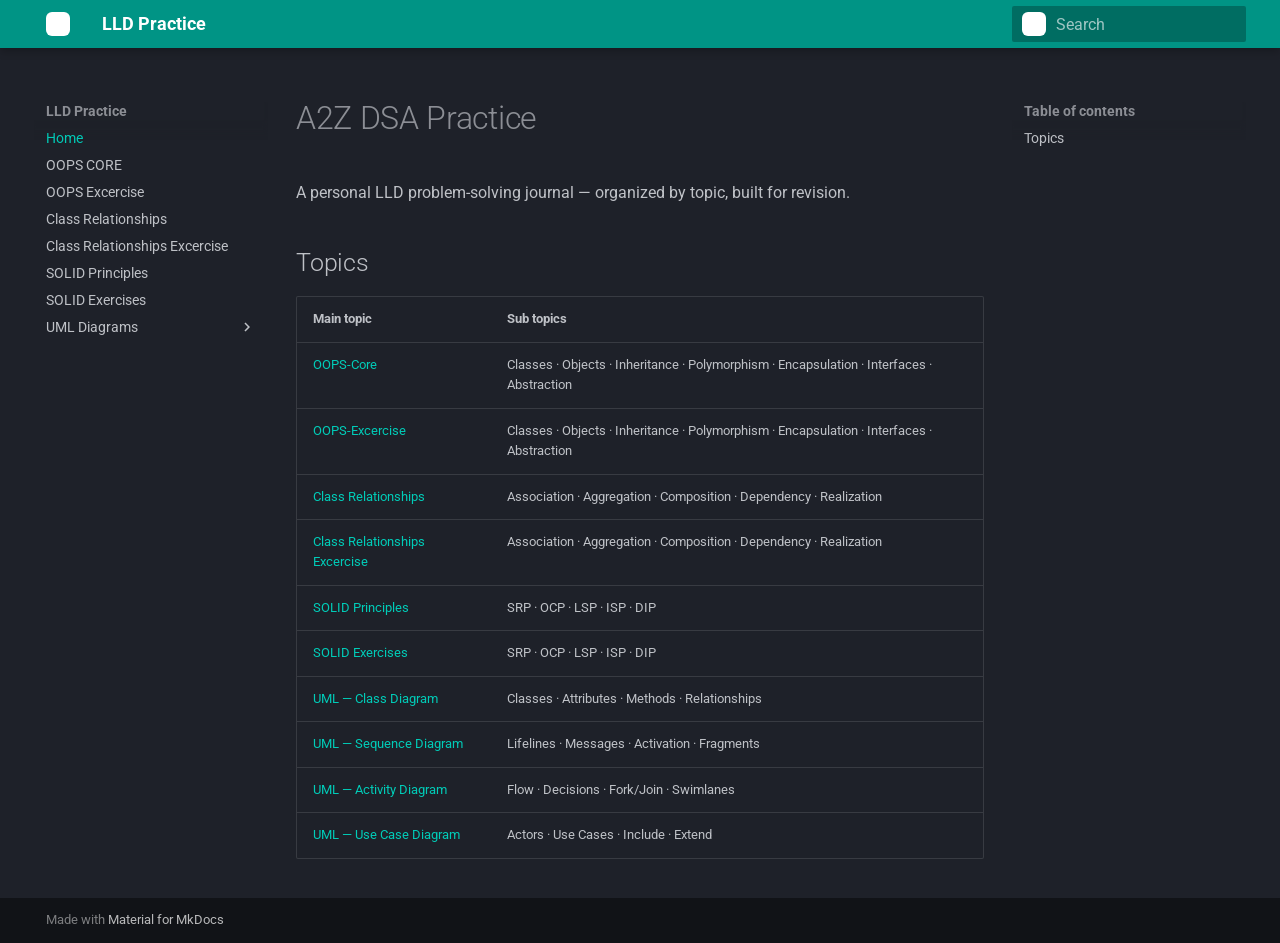
==== commit 067783d8: "Deployed 990b017 with MkDocs version: 1.6.1" ====
--- a/index.html
+++ b/index.html
@@ -17,7 +17,7 @@
       
       
       <link rel="icon" href="assets/images/favicon.png">
-      <meta name="generator" content="mkdocs-1.6.1, mkdocs-material-9.7.3">
+      <meta name="generator" content="mkdocs-1.6.1, mkdocs-material-9.7.6">
     
     
       
@@ -46,6 +46,8 @@
         <style>:root{--md-text-font:"Roboto";--md-code-font:"Roboto Mono"}</style>
       
     
+    
+      <link rel="stylesheet" href="css/extra.css">
     
     <script>__md_scope=new URL(".",location),__md_hash=e=>[...e].reduce(((e,_)=>(e<<5)-e+_.charCodeAt(0)),0),__md_get=(e,_=localStorage,t=__md_scope)=>JSON.parse(_.getItem(t.pathname+"."+e)),__md_set=(e,_,t=localStorage,a=__md_scope)=>{try{t.setItem(a.pathname+"."+e,JSON.stringify(_))}catch(e){}}</script>
     
@@ -388,6 +390,254 @@
   
 
     
+      
+      
+  
+  
+  
+  
+    <li class="md-nav__item">
+      <a href="solid/" class="md-nav__link">
+        
+  
+  
+  <span class="md-ellipsis">
+    
+  
+    SOLID Principles
+  
+
+    
+  </span>
+  
+  
+
+      </a>
+    </li>
+  
+
+    
+      
+      
+  
+  
+  
+  
+    <li class="md-nav__item">
+      <a href="solid-excercise/" class="md-nav__link">
+        
+  
+  
+  <span class="md-ellipsis">
+    
+  
+    SOLID Exercises
+  
+
+    
+  </span>
+  
+  
+
+      </a>
+    </li>
+  
+
+    
+      
+      
+  
+  
+  
+  
+    
+    
+    
+    
+    
+    <li class="md-nav__item md-nav__item--nested">
+      
+        
+        
+        <input class="md-nav__toggle md-toggle " type="checkbox" id="__nav_8" >
+        
+          
+          <label class="md-nav__link" for="__nav_8" id="__nav_8_label" tabindex="0">
+            
+  
+  
+  <span class="md-ellipsis">
+    
+  
+    UML Diagrams
+  
+
+    
+  </span>
+  
+  
+
+            <span class="md-nav__icon md-icon"></span>
+          </label>
+        
+        <nav class="md-nav" data-md-level="1" aria-labelledby="__nav_8_label" aria-expanded="false">
+          <label class="md-nav__title" for="__nav_8">
+            <span class="md-nav__icon md-icon"></span>
+            
+  
+    UML Diagrams
+  
+
+          </label>
+          <ul class="md-nav__list" data-md-scrollfix>
+            
+              
+                
+  
+  
+  
+  
+    <li class="md-nav__item">
+      <a href="uml-class-diagram/" class="md-nav__link">
+        
+  
+  
+  <span class="md-ellipsis">
+    
+  
+    Class Diagram
+  
+
+    
+  </span>
+  
+  
+
+      </a>
+    </li>
+  
+
+              
+            
+              
+                
+  
+  
+  
+  
+    <li class="md-nav__item">
+      <a href="uml-sequence-diagram/" class="md-nav__link">
+        
+  
+  
+  <span class="md-ellipsis">
+    
+  
+    Sequence Diagram
+  
+
+    
+  </span>
+  
+  
+
+      </a>
+    </li>
+  
+
+              
+            
+              
+                
+  
+  
+  
+  
+    <li class="md-nav__item">
+      <a href="uml-activity-diagram/" class="md-nav__link">
+        
+  
+  
+  <span class="md-ellipsis">
+    
+  
+    Activity Diagram
+  
+
+    
+  </span>
+  
+  
+
+      </a>
+    </li>
+  
+
+              
+            
+              
+                
+  
+  
+  
+  
+    <li class="md-nav__item">
+      <a href="uml-usecase-diagram/" class="md-nav__link">
+        
+  
+  
+  <span class="md-ellipsis">
+    
+  
+    Use Case Diagram
+  
+
+    
+  </span>
+  
+  
+
+      </a>
+    </li>
+  
+
+              
+            
+              
+                
+  
+  
+  
+  
+    <li class="md-nav__item">
+      <a href="uml-state-diagram/" class="md-nav__link">
+        
+  
+  
+  <span class="md-ellipsis">
+    
+  
+    State Diagram
+  
+
+    
+  </span>
+  
+  
+
+      </a>
+    </li>
+  
+
+              
+            
+          </ul>
+        </nav>
+      
+    </li>
+  
+
+    
   </ul>
 </nav>
                   </div>
@@ -469,6 +719,30 @@
 <td><a href="classrelationships-excercise/">Class Relationships Excercise</a></td>
 <td>Association · Aggregation · Composition · Dependency · Realization</td>
 </tr>
+<tr>
+<td><a href="solid/">SOLID Principles</a></td>
+<td>SRP · OCP · LSP · ISP · DIP</td>
+</tr>
+<tr>
+<td><a href="solid-excercise/">SOLID Exercises</a></td>
+<td>SRP · OCP · LSP · ISP · DIP</td>
+</tr>
+<tr>
+<td><a href="uml-class-diagram/">UML — Class Diagram</a></td>
+<td>Classes · Attributes · Methods · Relationships</td>
+</tr>
+<tr>
+<td><a href="uml-sequence-diagram/">UML — Sequence Diagram</a></td>
+<td>Lifelines · Messages · Activation · Fragments</td>
+</tr>
+<tr>
+<td><a href="uml-activity-diagram/">UML — Activity Diagram</a></td>
+<td>Flow · Decisions · Fork/Join · Swimlanes</td>
+</tr>
+<tr>
+<td><a href="uml-usecase-diagram/">UML — Use Case Diagram</a></td>
+<td>Actors · Use Cases · Include · Extend</td>
+</tr>
 </tbody>
 </table>
 
--- a/css/extra.css
+++ b/css/extra.css
@@ -0,0 +1,16 @@
+/* Fix drawio diagrams drawn on white canvas in dark theme */
+.drawio-diagram,
+.drawio-diagram svg {
+  background: #ffffff;
+  border-radius: 6px;
+  padding: 8px;
+  display: inline-block;
+}
+
+
+svg {
+  background: #ffffff;
+  border-radius: 6px;
+  padding: 8px;
+  display: inline-block;
+}
